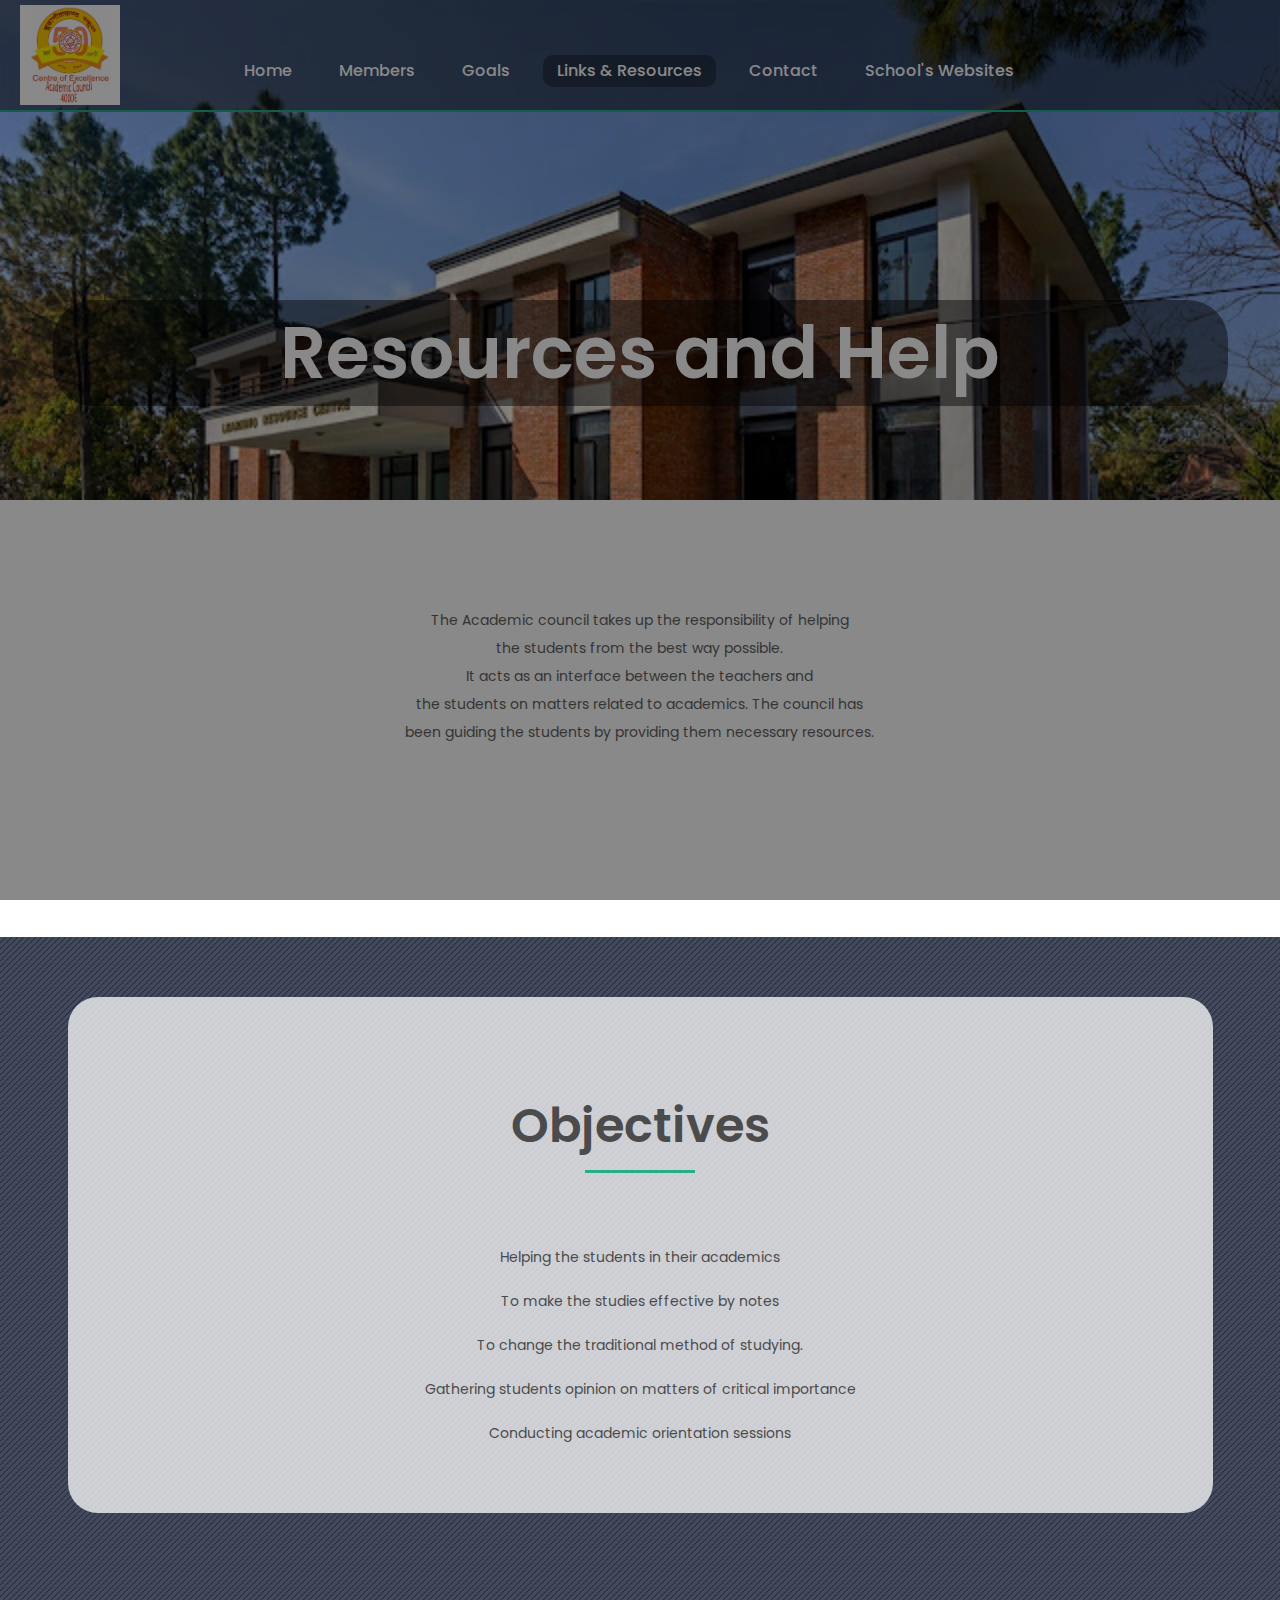
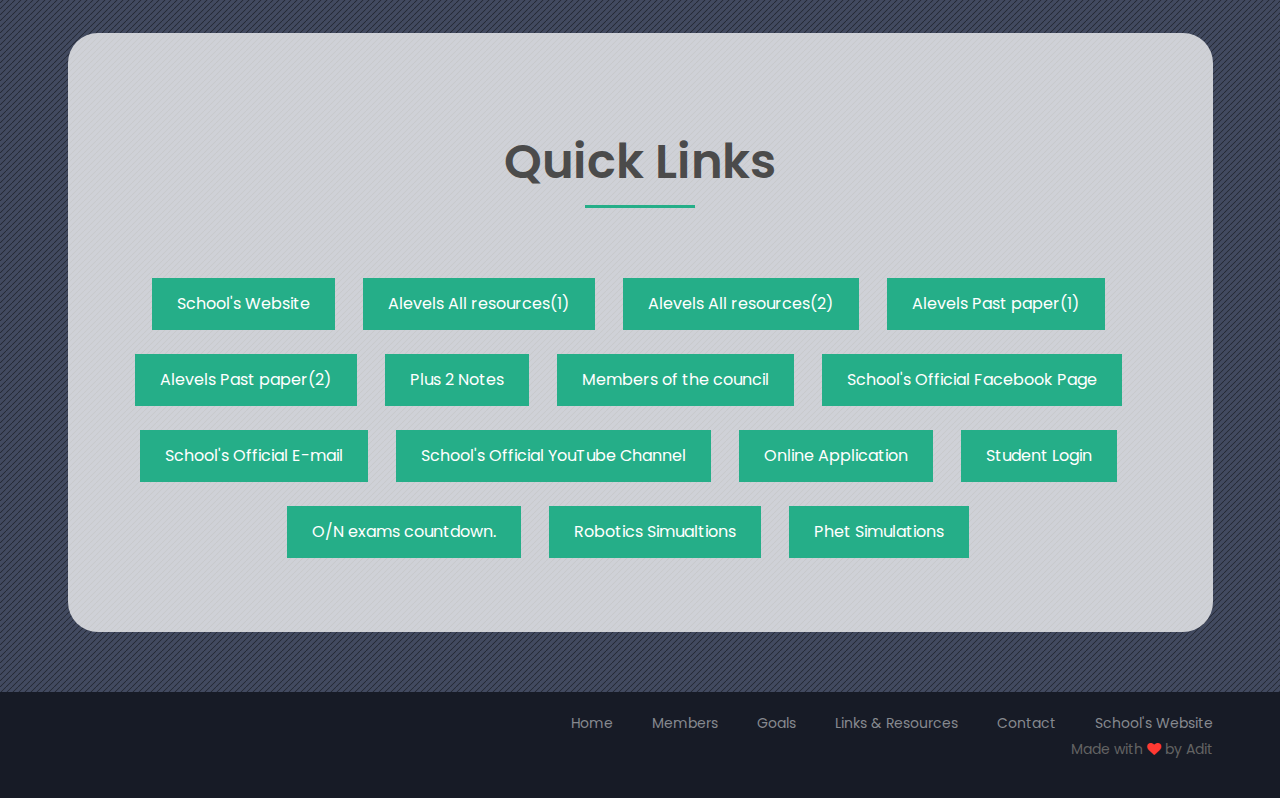
==== about.html @ 4f4028b3 "Update about.html" ====
<!DOCTYPE html>
<html lang="zxx">
  <head>
    <!-- Global site tag (gtag.js) - Google Analytics -->
    <script
      async
      src="https://www.googletagmanager.com/gtag/js?id=UA-141882297-1"
    ></script>
    <script>
      window.dataLayer = window.dataLayer || [];
      function gtag() {
        dataLayer.push(arguments);
      }
      gtag('js', new Date());

      gtag('config', 'UA-141882297-1');
    </script>
    <title>Resources | Academic Council, BNKS</title>
    <meta charset="UTF-8" />
    <meta
      name="description"
      content="The Academics and Career Council of the Indian Institute of Technology, Kanpur is a council directly placed under the Student's Gymkhana that aims to foster all needs related to academics and research for the campus dwellers. "
    />
    <meta
      name="keywords"
      content="academic, research, cell, anc, iit kanpur, college, study, science, gymkhana, academics, career, future"
    />
    <meta name="viewport" content="width=device-width, initial-scale=1.0" />
    <!-- Favicon -->
    <link href="img/favicon.ico" rel="shortcut icon" />

    <!-- Google Font -->
    <link
      href="https://fonts.googleapis.com/css?family=Poppins:400,400i,500,500i,600,600i,700,700i"
      rel="stylesheet"
    />

    <!-- Stylesheets -->
    <link rel="stylesheet" href="css/bootstrap.min.css" />
    <link rel="stylesheet" href="css/font-awesome.min.css" />
    <link rel="stylesheet" href="css/magnific-popup.css" />
    <link rel="stylesheet" href="css/owl.carousel.min.css" />
    <link rel="stylesheet" href="css/style.css" />
    <link rel="stylesheet" href="css/animate.css" />

    <!--[if lt IE 9]>
      <script src="https://oss.maxcdn.com/html5shiv/3.7.2/html5shiv.min.js"></script>
      <script src="https://oss.maxcdn.com/respond/1.4.2/respond.min.js"></script>
    <![endif]-->
  </head>

  <body>
    <!-- Page Preloder -->
    <div id="preloder">
      <div class="loader"></div>
    </div>

    <!-- Header section -->
    <header class="header-section">
      <div class="container">
        <a href="index.html" class="site-logo">
          <img src="img/anc-logo.png" alt="logo" height="100px" width="100px" />
        </a>
        <!-- Switch button -->
        <div class="nav-switch">
          <div class="ns-bar"></div>
        </div>
        <div class="header-right">
          <ul class="main-menu">
            <li><a href="index.html">Home</a></li>
            <li><a href="ir.html">Members</a></li>
            <li><a href="crdev.html">Goals</a></li>
            <li class="active"><a href="about.html">Links & Resources</a></li>
            <li><a href="contact.html">Contact</a></li>
            <li><a href="https://bnks.edu.np">School's Websites</a></li>
            <!-- <li><a href="src">SRC</a></li> -->
          </ul>
        </div>
      </div>
    </header>
    <!-- Header section end -->

    <!-- Page Top section -->
    <section class="page-top-section set-bg" data-setbg="img/page-top-bg/7.jpg">
      <div class="container hero-title">
        <h2>Resources and Help</h2>
      </div>
    </section>
    <!-- Page Top section end -->

    <!-- Services section -->
    <section class="blog-section spad">
      <div class="container">
        <div class="blog-post">
          <div class="row">
            <div class="col-lg-10 offset-lg-1">
              <div class="post-content">
                <p>
                  The Academic council takes up the responsibility of helping
                  <br>the students from the best way possible.
                  <br>It acts as an interface between the teachers and
                  <br>the students on matters related to academics. The council has 
                  <br>been guiding the students by providing them necessary resources.
                </p>
              </div>
            </div>
          </div>
        </div>
      </div>
    </section>
    <!-- Services section end -->
    <!-- Pricing section -->
    <section class="pricing-section spad">
      <div class="container">
        <div class="obj-card">
          <div class="section-title">
            <h2>Objectives</h2>
          </div>
          <div class="row">
            <div class="col-md-12">
              <ul>
                <li>
                  <p>
                    Helping the students in their academics
                  </p>
                </li>
                <li>
                  <p>
                    To make the studies effective by notes
                  </p>
                </li>
                <li>
                  <p>
                    To change the traditional method of studying.
                  </p>
                </li>
                <li>
                  <p>
                    Gathering students opinion on matters of critical importance
                  </p>
                </li>
                <li>
                  <p>Conducting academic orientation sessions</p>
                </li>
              </ul>
            </div>
          </div>
        </div>
      </div>
    </section>
    <section class="pricing-section spad">
      <div class="container">
        <div class="obj-card">
          <div class="section-title">
            <h2>Quick Links</h2>
          </div>
          <a href="http://bnks.edu.np/">
            <button class="site-btn sb-c3 mr-4 mb-4">
              School's Website
            </button>
          </a>
	<a href="https://bnksedunp-my.sharepoint.com/:f:/g/personal/4133e_bnks_edu_np/EmJIY6ZDVAlAu7vNqCQX030B0HBc5SNhNICOjzjrMdkFgw?e=i1OO7j">
            <button class="site-btn sb-c3 mr-4 mb-4">
              Alevels All resources(1)            </button>
          </a>
          <a href="https://bnksedunp-my.sharepoint.com/:f:/g/personal/5048e_bnks_edu_np/EqKfta4VoGtPiXTBwbScvHEBGsP8Tyq6IuAJ12z5Jwu5-Q?e=F51uPb
">
            <button class="site-btn sb-c3 mr-4 mb-4">
              Alevels All resources(2)
            </button>
          </a>
          <a
            href="https://pastpapers.co/cie/?dir=A-Level"
          >
            <button class="site-btn sb-c3 mr-4 mb-4">
              Alevels Past paper(1)
            </button>
          </a>
		 <a
            href="https://www.acealevel.com/"
          >
            <button class="site-btn sb-c3 mr-4 mb-4">
              Alevels Past paper(2)
            </button>
          </a>
	  <a href="https://bnksedunp-my.sharepoint.com/:f:/g/personal/4210_bnks_edu_np/EoGYcmtpwB5NttITrCKI2AQBixrWOIuV_W7NClAEHemXUw?e=zpcJi7">
            <button class="site-btn sb-c3 mr-4 mb-4">
              Plus 2 Notes
            </button>
          </a>
          <a
            href="ir.html"
            <button class="site-btn sb-c3 mr-4 mb-4">
              Members of the council
            </button>
          </a>
          <a href="https://www.facebook.com/bnksofficial">
            <button class="site-btn sb-c3 mr-4 mb-4">
              School's Official Facebook Page
            </button>
          </a>
          <a href="mailto:info@bnks.edu.np">
            <button class="site-btn sb-c3 mr-4 mb-4">
              School's Official E-mail
            </button>
          </a>
          <a href="https://www.youtube.com/channel/UCfq9jZR90Mdg4XhEnYFNyKA">
            <button class="site-btn sb-c3 mr-4 mb-4">
              School's Official YouTube Channel
            </button>
          </a>
          <a
            href="https://mis.bnks.edu.np/s/apply/bnks"
          >
            <button class="site-btn sb-c3 mr-4 mb-4">
              Online Application
            </button>
          </a>
          <a href="https://mis.bnks.edu.np/s/apply/bnkshttps://mis.bnks.edu.np/s/apply/bnkshttps://mis.bnks.edu.np/s/apply/bnkshttps://mis.bnks.edu.np/s/apply/bnks">
            <button class="site-btn sb-c3 mr-4 mb-4">
              Student Login
            </button>
          </a>
          <a
            href="https://www.timeanddate.com/countdown/generic?iso=20221003T0815&p0=117&msg=Alevels+CAIE+October+November+Exams&ud=1&font=cursive&csz=1"
          >
            <button class="site-btn sb-c3 mr-4 mb-4">
              O/N exams countdown.
            </button>
          </a>
          
          
          <a href="https://www.tinkercad.com/">
            <button class="site-btn sb-c3 mr-4 mb-4">
              Robotics Simualtions
            </button>
          </a>
          <a href="https://phet.colorado.edu/">
            <button class="site-btn sb-c3 mr-4 mb-4">
              Phet Simulations
            </button>
          </a>
          <!--
          <a
            href="https://www.iitk.ac.in/doaa/data/Course_Schedule_2019-20-1.pdf"
          >
            <button class="site-btn sb-c3 mr-4 mb-4">
              Course Schedule and Venue: 2019-20/1
            </button>
          </a>
        -->
        </div>
      </div>
    </section>
    <!-- Pricing end -->
    <!-- Footer section -->
    <footer class="footer-section">
      <div class="container">
        <div class="footer-nav">
          <ul>
            <li><a href="index.html">Home</a></li>
            <li><a href="ir.html">Members</a></li>
            <li><a href="crdev.html">Goals</a></li>
            <li><a href="about.html">Links & Resources</a></li>
            <li><a href="contact.html">Contact</a></li>
            <li><a href="http"//bnks.edu.np">School's Website</a></li>
            <!-- <li><a href="src">SRC</a></li> -->
          </ul>
          <p class="text-right">
						Made with <span class="fa fa-heart heart-beat"></span> by Adit
				  </p>
        </div>
      </div>
    </footer>
    <!-- Footer section end -->

    <!--====== Javascripts & Jquery ======-->
    <script src="js/jquery-3.2.1.min.js"></script>
    <script src="js/bootstrap.min.js"></script>
    <script src="js/owl.carousel.min.js"></script>
    <script src="js/jquery.magnific-popup.min.js"></script>
    <script src="js/circle-progress.min.js"></script>
    <script src="js/main.js"></script>
  </body>
</html>
---- css/style.css ----
/* =================================
------------------------------------
  Cloud 83 - Hosting Template
  Version: 1.0
 ------------------------------------
 ====================================*/

/*----------------------------------------*/

/* Template default CSS
/*----------------------------------------*/

html,
body {
  height: 100%;
  font-family: 'Poppins', sans-serif;
  -webkit-font-smoothing: antialiased;
  /* font-smoothing: antialiased; */
}

h1,
h2,
h3,
h4,
h5,
h6 {
  margin: 0;
  color: #151414;
  font-weight: 500;
}

h1 {
  font-size: 70px;
}

h2 {
  font-size: 36px;
}

h3 {
  font-size: 30px;
}

h4 {
  font-size: 24px;
}

h5 {
  font-size: 18px;
}

h6 {
  font-size: 16px;
}

p {
  font-size: 14px;
  color: #636363;
  line-height: 2;
}

img {
  max-width: 100%;
}

input:focus,
select:focus,
button:focus,
textarea:focus {
  outline: none;
}

a:hover,
a:focus {
  text-decoration: none;
  outline: none;
}

ul,
ol {
  padding: 0;
  margin: 0;
}

/*---------------------
  Helper CSS
-----------------------*/

.section-title {
  margin-top: 50px;
  margin-bottom: 70px;
  text-align: center;
  position: relative;
}

.section-title h2 {
  font-size: 48px;
  font-weight: 600;
  padding-bottom: 18px;
}

.section-title p {
  font-size: 16px;
  font-weight: 500;
  margin-bottom: 0;
  line-height: normal;
}

.section-title:after {
  position: absolute;
  content: '';
  width: 110px;
  height: 3px;
  left: 50%;
  bottom: 0;
  margin-left: -55px;
  background: #25ae88;
}

.set-bg {
  background-repeat: no-repeat;
  background-size: cover;
  background-position: top center;
}

.hero-title {
  background: rgba(0, 0, 0, 0.45);
  padding: 10px;
  border-radius: 40px;
}

.spad {
  padding-top: 60px;
  padding-bottom: 60px;
}

.text-white h1,
.text-white h2,
.text-white h3,
.text-white h4,
.text-white h5,
.text-white h6,
.text-white p,
.text-white span,
.text-white li,
.text-white a {
  color: #fff;
}

/*---------------------
  Commom elements
-----------------------*/

/* buttons */

.site-btn {
  display: inline-block;
  border: none;
  font-size: 16px;
  font-weight: 400;
  color: #fff;
  min-width: 110px;
  padding: 14px 25px;
  border-radius: 0px;
  background: #556080;
  cursor: pointer;
  text-align: center;
}

.site-btn span {
  font-size: 11px;
  margin-left: 2px;
}

.site-btn.sb-c1 {
  background: #556080;
}

.site-btn.sb-c2 {
  background: #7fabda;
}

.site-btn.sb-c3 {
  background: #25ae88;
}

.site-btn:hover {
  color: #fff;
}

/* Preloder */

#preloder {
  position: fixed;
  width: 100%;
  height: 100%;
  top: 0;
  left: 0;
  z-index: 999999;
  background: #000;
}

.loader {
  width: 40px;
  height: 40px;
  position: absolute;
  top: 50%;
  left: 50%;
  margin-top: -13px;
  margin-left: -13px;
  border-radius: 60px;
  animation: loader 0.8s linear infinite;
  -webkit-animation: loader 0.8s linear infinite;
}

@keyframes loader {
  0% {
    -webkit-transform: rotate(0deg);
    transform: rotate(0deg);
    border: 4px solid #f44336;
    border-left-color: transparent;
  }
  50% {
    -webkit-transform: rotate(180deg);
    transform: rotate(180deg);
    border: 4px solid #673ab7;
    border-left-color: transparent;
  }
  100% {
    -webkit-transform: rotate(360deg);
    transform: rotate(360deg);
    border: 4px solid #f44336;
    border-left-color: transparent;
  }
}

@-webkit-keyframes loader {
  0% {
    -webkit-transform: rotate(0deg);
    border: 4px solid #f44336;
    border-left-color: transparent;
  }
  50% {
    -webkit-transform: rotate(180deg);
    border: 4px solid #673ab7;
    border-left-color: transparent;
  }
  100% {
    -webkit-transform: rotate(360deg);
    border: 4px solid #f44336;
    border-left-color: transparent;
  }
}

.elements-section {
  padding-top: 50px;
}

.el-title {
  margin-bottom: 55px;
}

.element {
  margin-top: 50px;
  margin-bottom: 100px;
}

.element:last-child {
  margin-bottom: 0;
}

/* Accordion */

.accordion-area .panel {
  margin-bottom: 6px;
}

.accordion-area .panel-link:after {
  content: '+';
  position: absolute;
  font-size: 16px;
  right: 0;
  top: 0;
  line-height: 16px;
  width: 54px;
  height: 100%;
  text-align: center;
  background: #556080;
  color: #fff;
  display: flex;
  align-items: center;
  justify-content: center;
}

.accordion-area .panel-header .panel-link.collapsed:after {
  content: '+';
}

.accordion-area .panel-link.active:after {
  content: '-';
}

.accordion-area .panel-link {
  text-align: left;
  position: relative;
  width: 100%;
  padding: 17px 65px 17px 20px;
  padding-left: 20px;
  font-size: 14px;
  font-weight: 500;
  background: #25ae88;
  color: #fff;
  line-height: 1;
  cursor: pointer;
  border: none;
  min-height: 51px;
}

.accordion-area .panel-body {
  padding: 25px 37px 30px;
  background: #f4f7fa;
}

.accordion-area .panel-body p {
  margin-bottom: 0;
}

/* tab */

.tab-element .nav-tabs {
  border-bottom: none;
}

.tab-element .nav-tabs .nav-link {
  border-radius: 0;
  font-size: 16px;
  color: #fff;
  font-weight: 500;
  border: none;
  padding: 13px 22px;
  margin-right: 3px;
  background: #7281af;
  -webkit-transition: all 0.3s;
  -o-transition: all 0.3s;
  transition: all 0.3s;
}

.tab-element .nav-tabs .nav-item:last-child .nav-link {
  margin-right: 0;
}

.tab-element .nav-tabs .nav-link.active {
  background: #25ae88;
}

.tab-element .tab-pane {
  padding: 25px 37px 30px;
  background: #f4f7fa;
}

.tab-element .tab-pane p {
  margin-bottom: 0;
}

/* Circle progress */

.circle-progress {
  text-align: center;
  display: block;
  position: relative;
  margin-bottom: 30px;
}

.circle-progress canvas {
  -webkit-transform: rotate(90deg);
  -ms-transform: rotate(90deg);
  transform: rotate(90deg);
}

.circle-progress .progress-info {
  position: absolute;
  width: 100%;
  top: 50%;
  margin-top: -39px;
}

.circle-progress .progress-info h2 {
  font-size: 48px;
  font-weight: 400;
}

.circle-progress .progress-info p {
  margin-bottom: 0;
  line-height: normal;
}

.cp-item {
  text-align: center;
}

.cp-item h4 {
  font-size: 14px;
  color: #7e7e7e;
}

/*------------------
  Header section
---------------------*/

.header-section {
  background: rgba(0, 0, 0, 0.5);
  padding: 0px 0px;
  border-bottom: 2px solid #25ae88;
  position: absolute;
  width: 100%;
  left: 0;
  top: 0;
  z-index: 99;
}

.site-logo {
  display: inline-block;
  padding: 5px;
  float: left;
}

.nav-switch {
  display: none;
}

.header-right {
  position: relative;
  padding-top: 4%;
}

.main-menu {
  list-style: none;
  display: inline-block;
  margin-left: 100px;
  padding-top: 5px;
}

.main-menu li {
  display: inline;
}

.main-menu li a {
  display: inline-block;
  font-size: 16px;
  color: #fff;
  position: relative;
  padding: 4px 14px;
  margin-left: 15px;
  font-weight: 500;
}

.main-menu li.active a {
  background: rgba(0, 0, 0, 0.3);
  border-radius: 10px;
}

.header-btns {
  position: absolute;
  display: flex;
  left: 100%;
  width: 390px;
  top: -6px;
  margin-left: -181px;
}

.header-btns .site-btn {
  margin-right: 11px;
}

.header-btns .site-btn:last-child {
  margin-right: 0;
}

/*------------------
  Hero section
---------------------*/

.hero-slider .owl-dots,
.testimonials-slider .owl-dots {
  display: -webkit-box;
  display: -ms-flexbox;
  display: flex;
  z-index: 5;
  justify-content: center;
  position: absolute;
  bottom: 0;
  left: 0;
  width: 100%;
}

.hero-slider .owl-dots .owl-dot,
.testimonials-slider .owl-dots .owl-dot {
  display: -webkit-inline-box;
  display: -ms-inline-flexbox;
  display: inline-flex;
  height: 33px;
  min-width: 33px;
  -webkit-box-align: center;
  -ms-flex-align: center;
  align-items: center;
  -webkit-box-pack: center;
  -ms-flex-pack: center;
  justify-content: center;
  font-size: 14px;
  color: #fff;
  margin: 0 2px;
  margin-bottom: 31px;
}

.hero-slider .owl-dots .owl-dot.active,
.testimonials-slider .owl-dots .owl-dot.active {
  background: #25ae88;
}

.hs-item {
  height: 948px;
  display: flex;
  align-items: center;
  justify-content: center;
  text-align: center;
  padding-top: 150px;
}

.hs-item h2 {
  font-size: 72px;
  color: #fff;
  margin-bottom: 20px;
  top: 100px;
  opacity: 0;
  position: relative;
}

.hs-item p {
  display: inline-block;
  /* background: #25ae88; */
  color: #ffffff;
  padding: 0 15px;
  margin-bottom: 3px;
  line-height: 1.8;
  top: 60px;
  opacity: 0;
  position: relative;
}

.hs-item .site-btn {
  margin-top: 65px;
  min-width: 146px;
  top: 40px;
  opacity: 0;
  position: relative;
}

.owl-item.active .hs-item h2,
.owl-item.active .hs-item p,
.owl-item.active .hs-item .site-btn {
  top: 0;
  opacity: 1;
}

.owl-item.active .hs-item h2 {
  -webkit-transition: all 0.5s ease 0.6s;
  transition: all 0.5s ease 0.6s;
}

.owl-item.active .hs-item p {
  -webkit-transition: all 0.5s ease 0.8s;
  transition: all 0.5s ease 0.8s;
}

.owl-item.active .hs-item .site-btn {
  -webkit-transition: all 0.5s ease 1s;
  transition: all 0.5s ease 1s;
}

/*---------------------
  About Section
-----------------------*/

.about-text h2 {
  font-weight: 600;
  margin-bottom: 35px;
}

/*---------------------
  Features Section
-----------------------*/

.feature {
  text-align: center;
}

.feature img {
  margin-bottom: 20px;
  border-radius: 20px;
}

.feature h4 {
  margin-bottom: 20px;
}

.feature p {
  margin-bottom: 0;
}

/*---------------------
  Services Section
-----------------------*/

.services-circle {
  position: relative;
}

.service-list {
  list-style: none;
}

.service-list li {
  margin-bottom: 85px;
  position: relative;
  z-index: 2;
}

.service-list li:last-child {
  margin-bottom: 0;
}

.service-list .sl-icon {
  width: 87px;
  height: 87px;
  background: #25ae88;
  display: flex;
  align-items: center;
  justify-content: center;
  border-radius: 50%;
  float: left;
}

.service-list .sl-content {
  padding-left: 129px;
}

.service-list .sl-content h4 {
  margin-bottom: 15px;
}

.service-list .sl-content p {
  margin-bottom: 0;
}

.service-list.service-list-left .sl-icon {
  float: right;
  padding-left: 0;
}

.service-list.service-list-left .sl-content {
  text-align: right;
  padding-right: 129px;
  padding-left: 0;
}

.service-list.service-list-left li:nth-child(1) {
  right: 4px;
  width: 490px;
}

.service-list.service-list-left li:nth-child(2) {
  right: 80px;
}

.service-list.service-list-left li:nth-child(3) {
  right: 0;
}

.service-list.service-list-right li:nth-child(1) {
  left: -20px;
  width: 490px;
}

.service-list.service-list-right li:nth-child(2) {
  left: 80px;
}

.service-list.service-list-right li:nth-child(3) {
  left: 0;
}

.service-main-circle {
  position: absolute;
  width: 477px;
  height: 477px;
  border: 3px solid #25ae88;
  border-radius: 50%;
  left: 50%;
  margin-left: -238.5px;
  background: rgba(255, 255, 255, 0.21);
  text-align: center;
  padding-top: 120px;
}

/*---------------------
  About Section
-----------------------*/

.about-section .section-title {
  margin-bottom: 0;
}

.about-img img {
  position: relative;
  left: -43px;
  top: -15px;
}

.about-text {
  padding-top: 82px;
}

.about-text p {
  margin-bottom: 60px;
}

.about-list {
  list-style: none;
  padding-left: 90px;
}

.about-list li {
  position: relative;
  color: #151414;
  font-size: 14px;
  padding-left: 30px;
  margin-bottom: 23px;
}

.about-list li:after {
  position: absolute;
  content: '';
  width: 15px;
  height: 15px;
  left: 0;
  top: 3px;
  border-radius: 50%;
  background: #25ae88;
}

/*---------------------
  Milestones Section
-----------------------*/

.milestones-section {
  background: #556080;
  padding: 125px 0;
}

.milestone-icon {
  float: left;
  height: 100px;
  width: 80px;
  display: flex;
  align-items: center;
  margin-left: 40px;
}

.milestone-text {
  padding-top: 15px;
  padding-left: 130px;
}

.milestone-text h2 {
  font-size: 48px;
  font-weight: 400;
  line-height: 1.1;
}

.milestone-text p {
  margin-bottom: 0;
  line-height: normal;
}

/*---------------------
  Banner Section
-----------------------*/

.banner-section {
  padding: 85px 0;
}

.banner-card {
  background: #fff;
  max-width: 770px;
  padding: 53px 95px 28px;
  position: relative;
  left: -100px;
}

.banner-card h2 {
  font-size: 48px;
  font-weight: 600;
  margin-bottom: 20px;
  line-height: 1.1;
}

.banner-card h6 {
  font-weight: 600;
  color: #556080;
  margin-bottom: 39px;
}

/*---------------------
  Footer Section
-----------------------*/

.footer-top-section {
  background: #1f2430;
  padding-top: 127px;
  padding-bottom: 50px;
}

.footer-widget {
  margin-bottom: 35px;
}

.footer-widget p {
  color: #fff;
  opacity: 0.55;
}

.footer-widget .fw-title {
  color: #fff;
  font-weight: 400;
  margin-bottom: 55px;
  padding-top: 20px;
}

.footer-widget ul {
  list-style: none;
}

.footer-widget ul li {
  margin-bottom: 10px;
}

.footer-widget ul li a {
  font-size: 14px;
  color: #fff;
  opacity: 0.55;
}

.footer-widget.about-widget img {
  margin-bottom: 60px;
}

.footer-widget.about-widget p {
  padding-left: 1px;
}

.footer-widget .social-links {
  padding-top: 50px;
}

.footer-widget .social-links a {
  color: #fff;
  font-size: 14px;
  margin-right: 30px;
}

.footer-widget .social-links a:last-child {
  margin-right: 0;
}

.footer-section {
  background: #171b26;
  overflow: hidden;
  padding: 19px 0;
}

.footer-nav {
  float: right;
}

.footer-nav ul {
  list-style: none;
}

.footer-nav ul li {
  display: inline;
}

.footer-nav ul li a {
  display: inline-block;
  color: #86898f;
  margin-left: 35px;
  font-size: 14px;
}

.copyright {
  float: left;
  padding-top: 3px;
}

.copyright p {
  font-size: 12px;
  margin-bottom: 0;
  color: #51555d;
}

.copyright p a {
  color: #51555d;
}

.copyright p a:hover {
  text-decoration: underline;
}

/*------------------
  Page
---------------------*/

.page-top-section {
  height: 500px;
  text-align: center;
  padding-top: 300px;
}

.page-top-section h2 {
  font-size: 72px;
  color: #fff;
  font-weight: 600;
}

/*------------------
  About Page
---------------------*/

.about-intro-pic {
  position: relative;
}

.about-intro-pic .video-play {
  position: absolute;
  width: 64px;
  height: 64px;
  top: calc(50% - 32px);
  left: calc(50% - 32px);
  border-radius: 50%;
  background: #556080;
  z-index: 2;
  color: #fff;
  display: flex;
  align-items: center;
  justify-content: center;
}

.about-intro-text p {
  margin-bottom: 35px;
}

.what-card .wc-text {
  background: #fff;
  text-align: center;
  padding: 36px 30px 20px;
}

.what-card .wc-text h5 {
  margin-bottom: 15px;
}

.testimonials-section {
  padding: 114px;
}

.testimonial-item {
  text-align: center;
}

.testimonial-item .ti-author-pic {
  width: 67px;
  height: 67px;
  border-radius: 50%;
  background-color: #333;
  display: inline-block;
  margin-bottom: 21px;
  margin-top: 50px;
}

.testimonials-slider.owl-carousel .owl-nav {
  position: absolute;
  top: 15px;
  width: 100%;
}

.testimonials-slider.owl-carousel .owl-nav button.owl-prev,
.testimonials-slider.owl-carousel .owl-nav button.owl-next {
  width: 58px;
  height: 58px;
  color: #fff;
  font-size: 25px;
  border-radius: 50%;
  background: #dfeae7;
  position: relative;
  transition: all 0.3s;
}

.testimonials-slider.owl-carousel .owl-nav button.owl-prev:hover,
.testimonials-slider.owl-carousel .owl-nav button.owl-next:hover {
  background: #25ae88;
}

.testimonials-slider.owl-carousel .owl-nav button.owl-prev {
  left: -180px;
}

.testimonials-slider.owl-carousel .owl-nav button.owl-next {
  float: right;
  right: -180px;
}

.testimonials-slider.owl-carousel .owl-dots {
  position: relative;
  padding-top: 72px;
}

.testimonials-slider.owl-carousel .owl-dots .owl-dot {
  color: #151414;
  margin-bottom: 0;
}

/*------------------
  Service Page
---------------------*/

.obj-card {
  padding: 50px;
  background-color: rgba(255, 255, 255, 0.75);
  border-radius: 30px;
  text-align: center;
}

.obj-card ul {
  list-style-type: none;
}

.obj-card p,
h2 {
  color: rgb(75, 75, 75);
}

.pricing-section {
  background-image: url('../img/pattern.png');
  background-repeat: repeat;
}

.pricing-card {
  text-align: center;
}

.pricing-card .pc-header {
  background: #25ae88;
  padding: 50px 20px 70px;
  height: 150px;
}

.pricing-card .pc-header h4 {
  font-weight: 600;
  color: #fff;
  margin-bottom: 5px;
}

.pricing-card .pc-header h5 {
  font-size: 48px;
  font-weight: 600;
  color: #fff;
}

.pricing-card .pc-header h5 span {
  font-size: 12px;
  font-weight: 400;
}

.pricing-card .pc-details {
  background: #fff;
  padding: 20px 20px 45px;
  height: 180px;
}

.pricing-card .pc-details .pc-icon {
  display: inline-flex;
  width: 94px;
  height: 94px;
  align-items: center;
  justify-content: center;
  background-color: #556080;
  border-radius: 50%;
  margin-top: -47px;
  padding: 15px;
}

.pricing-card .pc-details ul {
  padding-top: 30px;
  padding-bottom: 50px;
  list-style: none;
}

.pricing-card .pc-details ul li {
  font-size: 14px;
  color: #7c7c7c;
  font-weight: 500;
  margin-bottom: 12px;
}

/*------------------
  Blog Page
---------------------*/

.blog-post {
  margin-bottom: 115px;
}

.post-content {
  text-align: center;
  padding: 46px 0 0;
}

.post-content .post-date {
  display: inline-block;
  font-size: 14px;
  color: #fff;
  background: #25ae88;
  padding: 10px 22px;
  margin-bottom: 35px;
}

.post-content h4 {
  margin-bottom: 28px;
}

.post-content p {
  /* margin-bottom: 45px; */
}

.post-content .site-btn {
  min-width: 147px;
}

.site-pagination {
  text-align: center;
  display: flex;
  justify-content: center;
}

.site-pagination a {
  display: inline-flex;
  height: 33px;
  min-width: 33px;
  align-items: center;
  justify-content: center;
  color: #151414;
  font-size: 14px;
}

.site-pagination .active {
  background: #25ae88;
}

.contact-wrap .feature img {
  object-fit: cover;
}

.contact-title {
  margin-bottom: 45px;
}

.contact-text p {
  margin-bottom: 35px;
}

.contact-info {
  display: flex;
  align-items: center;
  margin-bottom: 20px;
}

.contact-info .ci-icon {
  width: 48px;
  float: left;
}

.contact-info h6 {
  font-size: 15px;
  padding-left: 15px;
}

.contact-form input[type='text'],
.contact-form input[type='email'],
.contact-form textarea {
  width: 100%;
  border: none;
  font-size: 14px;
  height: 61px;
  padding: 10px 32px;
  margin-bottom: 8px;
  border-bottom: 3px solid transparent;
  background: #dee2ef;
}

.contact-form input[type='text']:focus,
.contact-form input[type='email']:focus,
.contact-form textarea:focus {
  border-bottom: 3px solid #25ae88;
}

.contact-form textarea {
  height: 177px;
  padding-top: 23px;
  margin-bottom: 18px;
}

.contact-form .site-btn {
  min-width: 147px;
}

.contact-form ::-webkit-input-placeholder {
  color: #7c7c7c;
}

.contact-form :-ms-input-placeholder {
  color: #7c7c7c;
}

.contact-form ::-ms-input-placeholder {
  color: #7c7c7c;
}

.contact-form ::placeholder {
  color: #7c7c7c;
}

.map {
  margin-top: 115px;
}

.map iframe {
  width: 100%;
  height: 590px;
}

/* ----------------
  Responsive
---------------------*/

@media (min-width: 1200px) {
  .container {
    max-width: 1175px;
  }
}

@media (max-width: 1580px) {
  .header-section .container {
    max-width: 100%;
  }
  .header-btns {
    left: auto;
    right: 0;
    margin-left: 0;
    width: auto;
  }
}

@media (max-width: 1330px) {
  .main-menu {
    margin-left: 90px;
  }
  .service-list li {
    margin-bottom: 40px;
  }
  .service-list .sl-icon {
    width: 80px;
    height: 80px;
  }
  .service-list .sl-content {
    padding-left: 95px;
  }
  .service-list.service-list-left .sl-icon {
    float: right;
    padding-left: 0;
  }
  .service-list.service-list-left .sl-content {
    text-align: right;
    padding-right: 95px;
    padding-left: 0;
  }
  .service-list.service-list-left li:nth-child(1) {
    right: 4px;
    width: 490px;
  }
  .service-list.service-list-left li:nth-child(2) {
    right: 30px;
  }
  .service-list.service-list-left li:nth-child(3) {
    right: -32px;
  }
  .service-list.service-list-right li:nth-child(1) {
    left: -40px;
    width: 490px;
  }
  .service-list.service-list-right li:nth-child(2) {
    left: 15px;
  }
  .service-list.service-list-right li:nth-child(3) {
    left: -32px;
  }
  .service-main-circle {
    width: 360px;
    height: 360px;
    margin-left: -180px;
    padding-top: 65px;
  }
  .about-img img {
    left: 0;
    top: 0;
  }
  .banner-card {
    left: 0;
  }
}

/* Medium screen : 992px. */

@media only screen and (min-width: 992px) and (max-width: 1199px) {
  .main-menu {
    margin-left: 40px;
  }
  .main-menu li a {
    margin-left: 0;
    font-size: 14px;
  }
  .header-btns {
    top: -2px;
  }
  .header-btns .site-btn {
    padding: 10px 20px;
    margin-right: 5px;
  }
  .service-list li {
    margin-bottom: 30px;
    max-width: 330px;
  }
  .service-list .sl-icon {
    width: 80px;
    height: 80px;
  }
  .service-list .sl-content {
    padding-left: 95px;
  }
  .service-list .sl-content p {
    font-size: 12px;
  }
  .service-list .sl-content h4 {
    font-size: 20px;
  }
  .service-list.service-list-left .sl-icon {
    float: right;
    padding-left: 0;
  }
  .service-list.service-list-left .sl-content {
    text-align: right;
    padding-right: 95px;
    padding-left: 0;
  }
  .service-list.service-list-left li:nth-child(1) {
    right: -47px;
    width: auto;
  }
  .service-list.service-list-left li:nth-child(2) {
    right: 7px;
  }
  .service-list.service-list-left li:nth-child(3) {
    right: -50px;
  }
  .service-list.service-list-right li:nth-child(1) {
    left: -20px;
    width: auto;
  }
  .service-list.service-list-right li:nth-child(2) {
    left: 32px;
  }
  .service-list.service-list-right li:nth-child(3) {
    left: -20px;
  }
}

/* Tablet :768px. */

@media only screen and (min-width: 768px) and (max-width: 991px) {
  .header-section {
    padding: 35px 0px;
  }
  .header-section .header-right {
    position: fixed;
    background: #fff;
    width: 300px;
    height: 100%;
    left: -340px;
    top: 0;
    overflow-y: auto;
    box-shadow: 40px 0px 70px rgba(167, 167, 167, 0.2);
    transition: all 0.4s;
  }
  .header-section .header-right.active {
    left: 0;
  }
  .header-section .container {
    max-width: 720px;
  }
  .nav-switch {
    display: block;
    width: 40px;
    float: right;
    height: 31px;
    padding-top: 14px;
    position: relative;
    cursor: pointer;
  }
  .nav-switch .ns-bar {
    width: 30px;
    height: 3px;
    background: #fff;
    transition: all 0.3s;
  }
  .nav-switch .ns-bar:after,
  .nav-switch .ns-bar:before {
    position: absolute;
    content: '';
    width: 100%;
    height: 3px;
    background: #fff;
    left: 0;
    bottom: 0;
    transition: all 0.3s;
  }
  .nav-switch .ns-bar:before {
    bottom: auto;
    top: 0;
  }
  .nav-switch:hover .ns-bar {
    width: 100%;
  }
  .nav-switch.active .ns-bar {
    width: 0px;
  }
  .nav-switch.active .ns-bar:after {
    transform: rotate(-43deg);
    transform-origin: left bottom;
  }
  .nav-switch.active .ns-bar:before {
    transform: rotate(43deg);
    transform-origin: left top;
  }
  .main-menu {
    margin-left: 0;
    padding-top: 0;
    display: block;
    margin-bottom: 80px;
  }
  .main-menu li {
    display: block;
    border-bottom: 1px solid #f1f1f1;
  }
  .main-menu li a {
    display: block;
    color: #000;
    margin-left: 0;
    padding: 12px 21px;
  }
  .main-menu li.active a {
    color: #fff;
  }
  .header-btns {
    position: relative;
    display: block;
    padding: 0 15px;
  }
  .header-btns .site-btn {
    margin-right: 0;
    display: block;
    margin-bottom: 5px;
  }
  .hs-item {
    height: auto;
    padding-top: 250px;
    padding: 250px 0 200px;
  }
  .hs-item h2 {
    font-size: 65px;
  }
  .service-list li {
    margin-bottom: 40px;
    max-width: auto;
  }
  .service-list.service-list-left .sl-icon {
    float: right;
    padding-left: 0;
  }
  .service-list.service-list-left .sl-content {
    text-align: right;
    padding-right: 95px;
    padding-left: 0;
  }
  .service-list.service-list-left li:nth-child(1) {
    right: -0;
    width: auto;
  }
  .service-list.service-list-left li:nth-child(2) {
    right: 0;
  }
  .service-list.service-list-left li:nth-child(3) {
    right: 0;
  }
  .service-list.service-list-right li:nth-child(1) {
    left: 0;
    width: auto;
  }
  .service-list.service-list-right li:nth-child(2) {
    left: 0;
  }
  .service-list.service-list-right li:nth-child(3) {
    left: 0;
  }
  .service-list.service-list-left .sl-icon {
    float: left;
  }
  .service-list.service-list-left .sl-content {
    text-align: left;
    padding-right: 0;
    padding-left: 0;
    padding-left: 95px;
  }
  .service-main-circle {
    display: none;
  }
  .about-img {
    text-align: center;
    padding-top: 80px;
  }
  .what-card .wc-text {
    padding: 20px 15px 1px;
  }
  .testimonials-slider.owl-carousel .owl-nav {
    position: relative;
    top: 0;
    text-align: center;
    padding-top: 50px;
  }
  .testimonials-slider.owl-carousel .owl-nav button.owl-prev,
  .testimonials-slider.owl-carousel .owl-nav button.owl-next {
    float: none;
    left: 0;
    right: 0;
    width: 50px;
    height: 50px;
    font-size: 20px;
    margin: 0 9px;
  }
  .testimonials-slider.owl-carousel .owl-dots {
    padding-top: 30px;
  }
  .pricing-card .pc-header h4 {
    font-size: 16px;
  }
  .pricing-card .pc-header h5 {
    font-size: 35px;
  }
  .add-pic,
  .contact-text,
  .milestone-icon,
  .about-intro-pic {
    margin-bottom: 40px;
  }
}

/* Large Mobile :480px. */

@media only screen and (max-width: 767px) {
  .header-section {
    padding: 35px 0px;
  }
  .header-section .header-right {
    position: fixed;
    background: #fff;
    width: 300px;
    height: 100%;
    left: -340px;
    top: 0;
    overflow-y: auto;
    box-shadow: 40px 0px 70px rgba(167, 167, 167, 0.2);
    transition: all 0.4s;
  }
  .header-section .header-right.active {
    left: 0;
  }
  .header-section .container {
    max-width: 720px;
  }
  .nav-switch {
    display: block;
    width: 40px;
    float: right;
    height: 31px;
    padding-top: 14px;
    position: relative;
    cursor: pointer;
    z-index: 99;
  }
  .nav-switch .ns-bar {
    width: 30px;
    height: 3px;
    background: #fff;
    box-shadow: 0 0 10px rgba(0, 0, 0, 0.5);
    transition: all 0.3s;
  }
  .nav-switch .ns-bar:after,
  .nav-switch .ns-bar:before {
    position: absolute;
    content: '';
    width: 100%;
    height: 3px;
    background: #fff;
    left: 0;
    bottom: 0;
    box-shadow: 0 0 10px rgba(0, 0, 0, 0.5);
    transition: all 0.3s;
  }
  .nav-switch .ns-bar:before {
    bottom: auto;
    top: 0;
  }
  .nav-switch:hover .ns-bar {
    width: 100%;
  }
  .nav-switch.active .ns-bar {
    width: 0px;
    box-shadow: 0 0 0px rgba(0, 0, 0, 0.5);
  }
  .nav-switch.active .ns-bar:after {
    transform: rotate(-43deg);
    transform-origin: left bottom;
  }
  .nav-switch.active .ns-bar:before {
    transform: rotate(43deg);
    transform-origin: left top;
  }
  .main-menu {
    margin-left: 0;
    padding-top: 0;
    display: block;
    margin-bottom: 80px;
  }
  .main-menu li {
    display: block;
    border-bottom: 1px solid #f1f1f1;
  }
  .main-menu li a {
    display: block;
    color: #000;
    margin-left: 0;
    padding: 12px 21px;
  }
  .main-menu li.active a {
    color: #fff;
  }
  .header-btns {
    position: relative;
    display: block;
    padding: 0 15px;
  }
  .header-btns .site-btn {
    margin-right: 0;
    display: block;
    margin-bottom: 5px;
  }
  .hs-item {
    height: auto;
    padding-top: 250px;
    padding: 250px 0 200px;
  }
  .service-list.service-list-left {
    margin-bottom: 40px;
  }
  .service-list li {
    margin-bottom: 40px;
    max-width: auto;
  }
  .service-list.service-list-left .sl-icon {
    float: right;
    padding-left: 0;
  }
  .service-list.service-list-left .sl-content {
    text-align: right;
    padding-right: 95px;
    padding-left: 0;
  }
  .service-list.service-list-left li:nth-child(1) {
    right: -0;
    width: auto;
  }
  .service-list.service-list-left li:nth-child(2) {
    right: 0;
  }
  .service-list.service-list-left li:nth-child(3) {
    right: 0;
  }
  .service-list.service-list-right li:nth-child(1) {
    left: 0;
    width: auto;
  }
  .service-list.service-list-right li:nth-child(2) {
    left: 0;
  }
  .service-list.service-list-right li:nth-child(3) {
    left: 0;
  }
  .service-list.service-list-left .sl-icon {
    float: left;
  }
  .service-list.service-list-left .sl-content {
    text-align: left;
    padding-right: 0;
    padding-left: 0;
    padding-left: 95px;
  }
  .service-main-circle {
    display: none;
  }
  .about-img {
    text-align: center;
    padding-top: 80px;
  }
  .milestone-icon {
    margin-bottom: 30px;
  }
  .banner-card {
    padding: 53px 50px 28px;
  }
  .hs-item h2,
  .page-top-section h2 {
    font-size: 55px;
  }
  .footer-nav,
  .copyright {
    float: none;
    text-align: center;
  }
  .copyright {
    padding-top: 15px;
  }
  .testimonials-slider.owl-carousel .owl-nav {
    position: relative;
    top: 0;
    text-align: center;
    padding-top: 50px;
  }
  .testimonials-slider.owl-carousel .owl-nav button.owl-prev,
  .testimonials-slider.owl-carousel .owl-nav button.owl-next {
    float: none;
    left: 0;
    right: 0;
    width: 50px;
    height: 50px;
    font-size: 20px;
    margin: 0 9px;
  }
  .testimonials-slider.owl-carousel .owl-dots {
    padding-top: 30px;
  }
  .add-pic,
  .contact-text,
  .milestone-icon,
  .about-intro-pic,
  .feature,
  .what-card {
    margin-bottom: 40px;
  }
}

/* Small Mobile :320px. */

@media only screen and (max-width: 479px) {
  .hs-item h2 {
    font-size: 45px;
  }
  .section-title h2,
  .page-top-section h2 {
    font-size: 36px;
  }
  .banner-card {
    padding: 53px 40px 28px;
  }
  .banner-card h2 {
    font-size: 36px;
  }
  .about-list {
    padding-left: 40px;
  }
}

/* BLOG POSTS PAGE */

.blog-section .series-title {
  text-align: center;
}

.blog-section .series-title hr {
  border: 1px solid #00a2ff;
}

.blog-section li {
  font-size: 14px;
  color: #636363;
  line-height: 2;
}

.blog-container .blog-card {
  box-shadow: 0 0 2px 0px rgba(0, 0, 0, 0.5);
  margin: 50px 0;
  border-radius: 20px;
  overflow: hidden;
}

.blog-post .blog-rdmr {
  text-align: center;
}

.blog-post .blog-rdmr button {
  border: 1px solid #004a75;
  background: transparent;
  padding: 20px 40px;
  border-radius: 5px;
  color: #004a75;
  transition: all 0.1s ease-in-out;
}

.blog-post .blog-rdmr button:hover {
  transform: scale(1.02);
  box-shadow: 0px 0px 1px 0px rgba(200, 200, 200, 0.5);
}

.blog-container .blog-card img {
  object-fit: cover;
  height: 300px;
  width: 100%;
}

.blog-container .blog-card .blog-body {
  padding: 40px;
}

.blog-container .blog-card .blog-body button {
  border: none;
  background: #00a2ff;
  padding: 5px 15px;
  border-radius: 5px;
  color: #ffffff;
  transition: all 0.1s ease-in-out;
}

.blog-container .blog-card .blog-body button:hover {
  background: #0081cc;
}

.blog-container .blog-card .blog-body a {
  color: white;
}

/* BLOG PAGE */

.blog .blog-intro {
  background: #eeeeee;
  padding: 30px;
}

.blog .blog-cover {
  width: 1200px;
  border-radius: 30px;
  margin: 30px 0;
}

.blog .blog-img {
  width: 46%;
  margin: 0 2%;
  border-radius: 15px;
  display: inline-block;
}

.blog .date,
.author,
.editor {
  font-size: 1.3em;
}

.blog .author,
.blog .editor {
  float: right;
}

.blog .editor {
  font-size: 1em;
}

.blog .reflinks {
  padding: 10px 15px;
}

:root {
	--ck-image-style-spacing: 1.5em;
}

.image-style-side,
.image-style-align-left,
.image-style-align-center,
.image-style-align-right {
	max-width: 50%;
}

.image-style-side {
	float: right;
	margin-left: var(--ck-image-style-spacing);
}

.image-style-align-left {
	float: left;
	margin-right: var(--ck-image-style-spacing);
}

.image-style-align-center {
	margin-left: auto;
	margin-right: auto;
}

.image-style-align-right {
	float: right;
	margin-left: var(--ck-image-style-spacing);
}

blockquote {
	overflow: hidden;

	padding-right: 1.5em;
	padding-left: 1.5em;

	margin-left: 0;
	margin-right: 0;
	font-style: italic;
	border-left: solid 5px hsl(0, 0%, 80%);
}

.text-tiny {
    font-size: 0.7em;
}

.text-small {
    font-size: 0.85em;
}

.text-big {
    font-size: 1.4em;
}

.text-huge {
    font-size: 1.8em;
}

.media-style-side,
.media-style-align-left,
.media-style-align-center,
.media-style-align-right {
  width: 60%;
}

.media-style-side {
  float: right;
  margin-left: 1em !important;
}

.media-style-align-left {
  float: left;
  margin-right: 1em !important;
}

.media-style-align-center {
  margin-left: auto !important;
  margin-right: auto !important;
}

.media-style-align-right {
  float: right;
  margin-left: 1em !important;
}
.heart-beat{-webkit-animation:heart-beat 2s ease infinite;animation:heart-beat 2s ease infinite;color:#ff3932!important}@-webkit-keyframes heart-beat{0%{-webkit-transform:scale(1);transform:scale(1)}5%{-webkit-transform:scale(1.25);transform:scale(1.25)}20%{-webkit-transform:scale(1);transform:scale(1)}30%{-webkit-transform:scale(1);transform:scale(1)}35%{-webkit-transform:scale(1.25);transform:scale(1.25)}50%{-webkit-transform:scale(1);transform:scale(1)}55%{-webkit-transform:scale(1.25);transform:scale(1.25)}70%{-webkit-transform:scale(1);transform:scale(1)}}@keyframes heart-beat{0%{-webkit-transform:scale(1);transform:scale(1)}5%{-webkit-transform:scale(1.25);transform:scale(1.25)}20%{-webkit-transform:scale(1);transform:scale(1)}30%{-webkit-transform:scale(1);transform:scale(1)}35%{-webkit-transform:scale(1.25);transform:scale(1.25)}50%{-webkit-transform:scale(1);transform:scale(1)}55%{-webkit-transform:scale(1.25);transform:scale(1.25)}70%{-webkit-transform:scale(1);transform:scale(1)}}@media(min-width:1920px){body{font-size:15px}
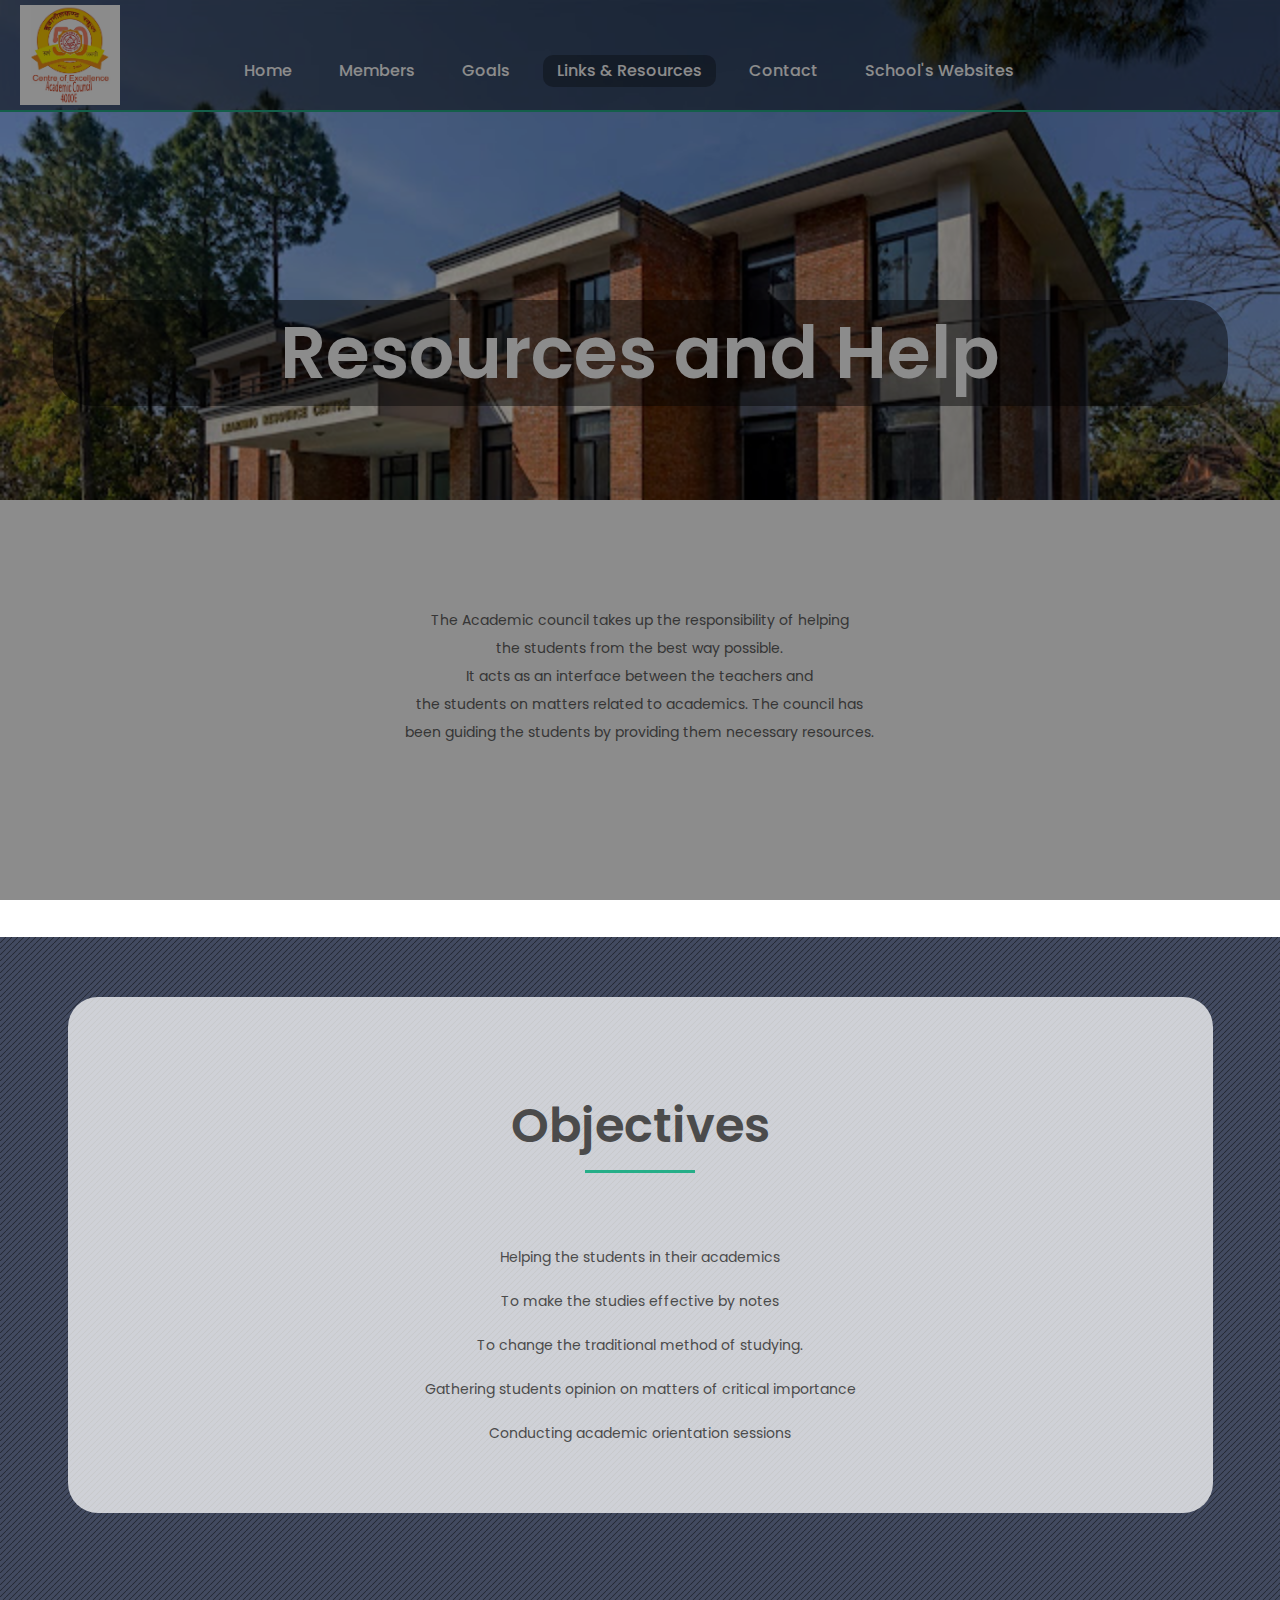
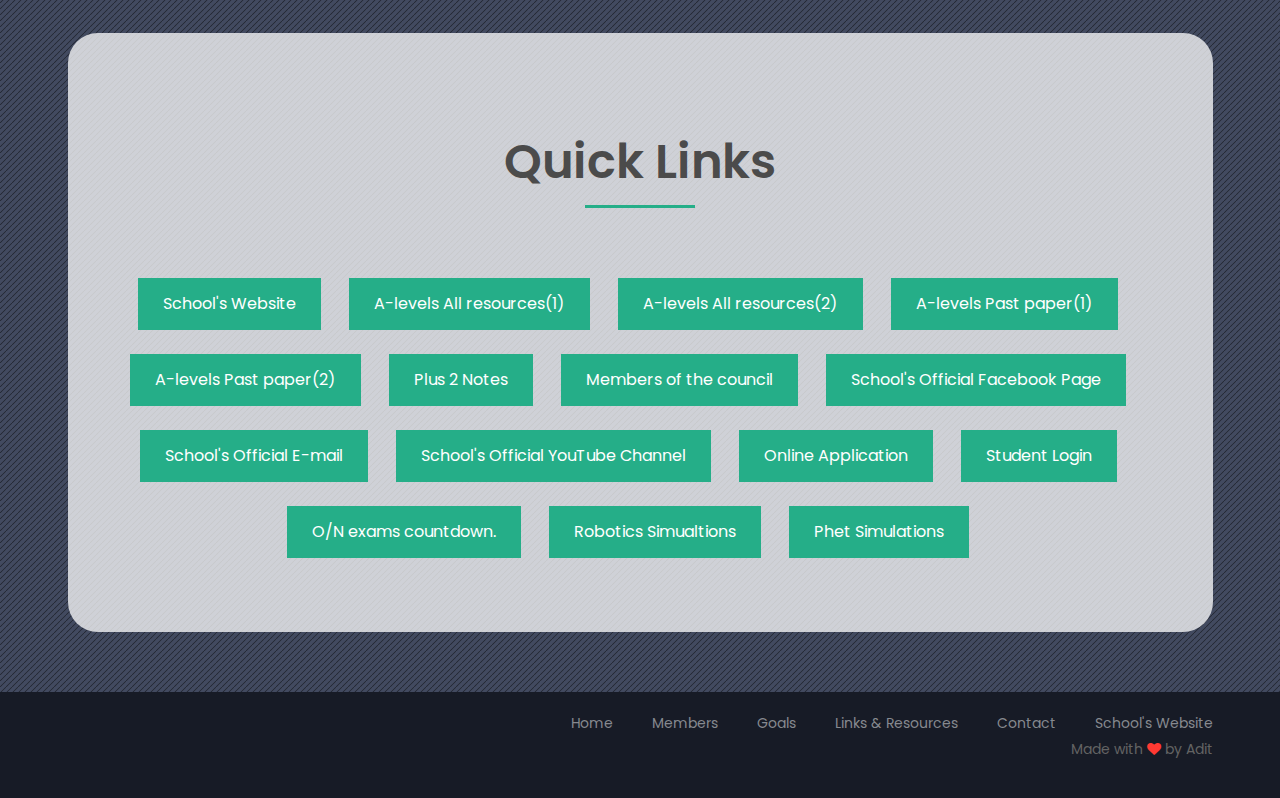
==== commit 70306311: "Update about.html" ====
--- a/about.html
+++ b/about.html
@@ -161,26 +161,26 @@
           </a>
 	<a href="https://bnksedunp-my.sharepoint.com/:f:/g/personal/4133e_bnks_edu_np/EmJIY6ZDVAlAu7vNqCQX030B0HBc5SNhNICOjzjrMdkFgw?e=i1OO7j">
             <button class="site-btn sb-c3 mr-4 mb-4">
-              Alevels All resources(1)            </button>
+              A-levels All resources(1)            </button>
           </a>
           <a href="https://bnksedunp-my.sharepoint.com/:f:/g/personal/5048e_bnks_edu_np/EqKfta4VoGtPiXTBwbScvHEBGsP8Tyq6IuAJ12z5Jwu5-Q?e=F51uPb
 ">
             <button class="site-btn sb-c3 mr-4 mb-4">
-              Alevels All resources(2)
+              A-levels All resources(2)
             </button>
           </a>
           <a
             href="https://pastpapers.co/cie/?dir=A-Level"
           >
             <button class="site-btn sb-c3 mr-4 mb-4">
-              Alevels Past paper(1)
+              A-levels Past paper(1)
             </button>
           </a>
 		 <a
             href="https://www.acealevel.com/"
           >
             <button class="site-btn sb-c3 mr-4 mb-4">
-              Alevels Past paper(2)
+              A-levels Past paper(2)
             </button>
           </a>
 	  <a href="https://bnksedunp-my.sharepoint.com/:f:/g/personal/4210_bnks_edu_np/EoGYcmtpwB5NttITrCKI2AQBixrWOIuV_W7NClAEHemXUw?e=zpcJi7">
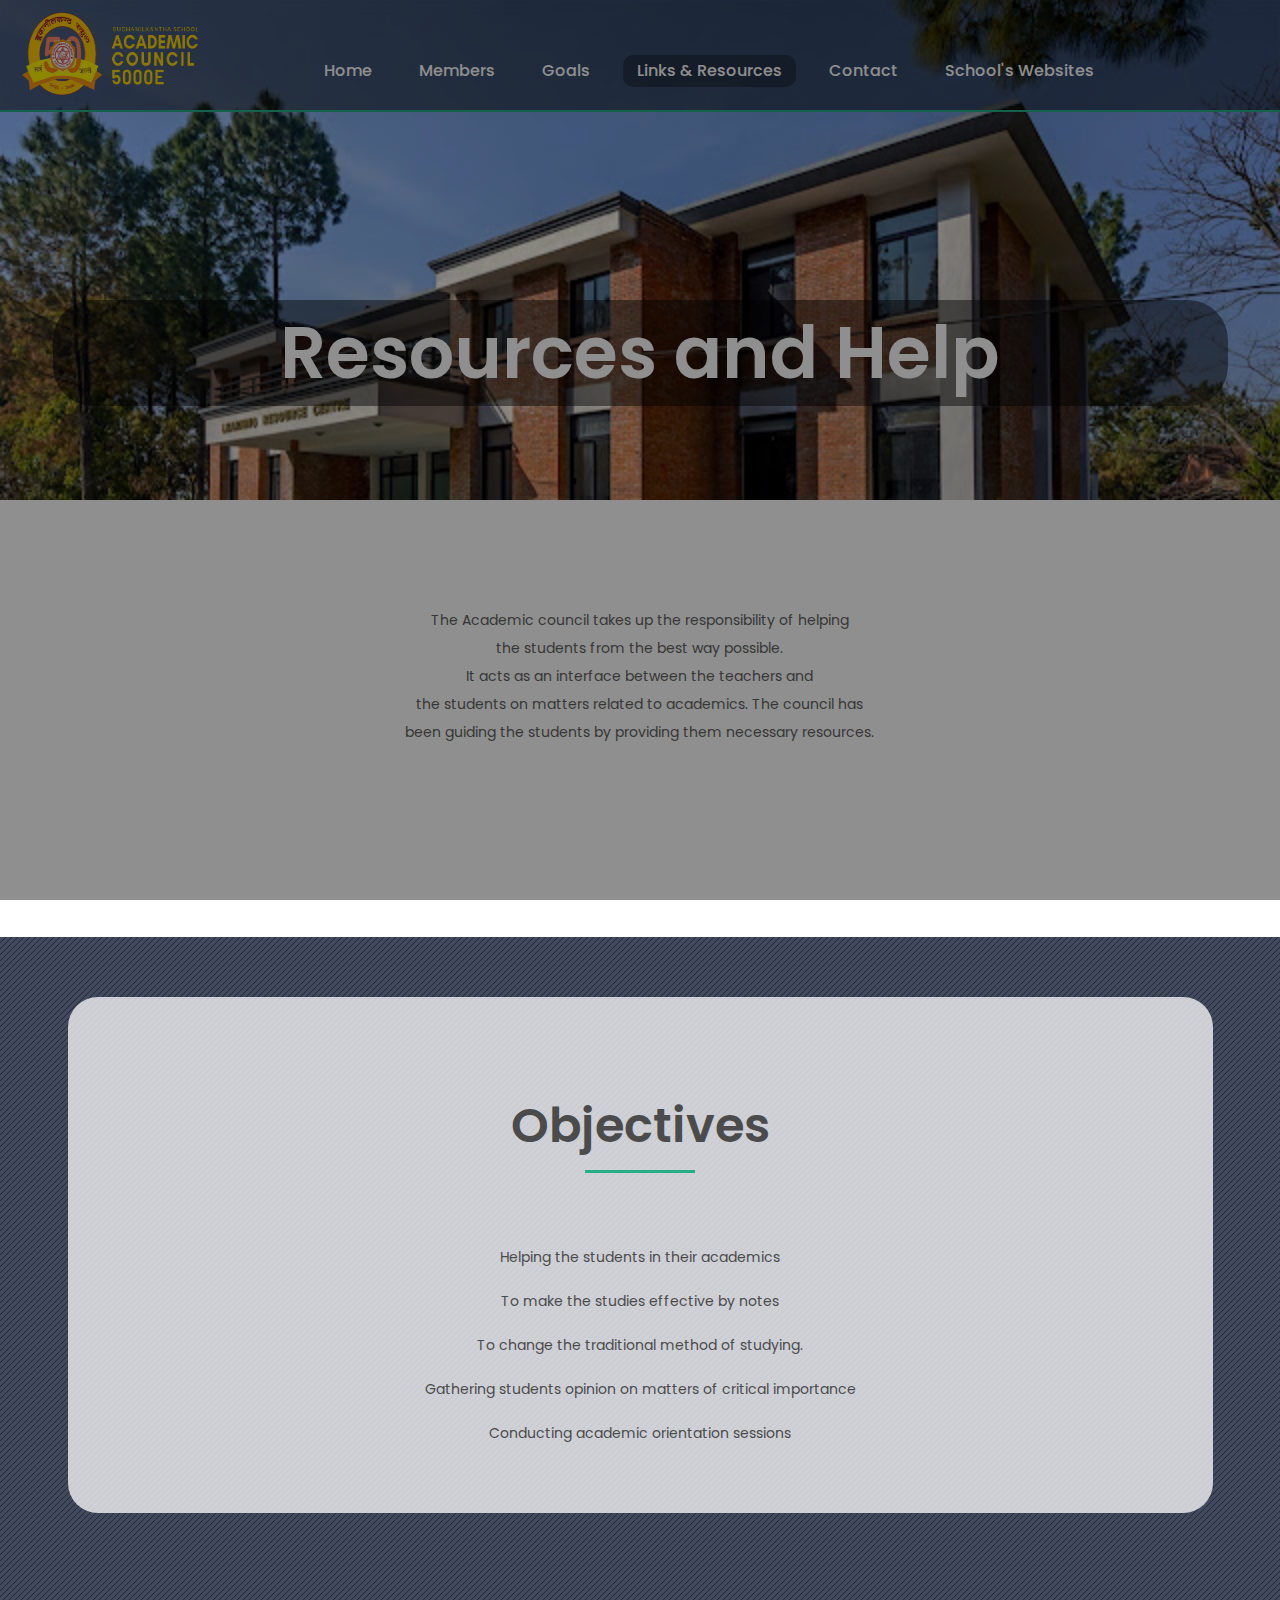
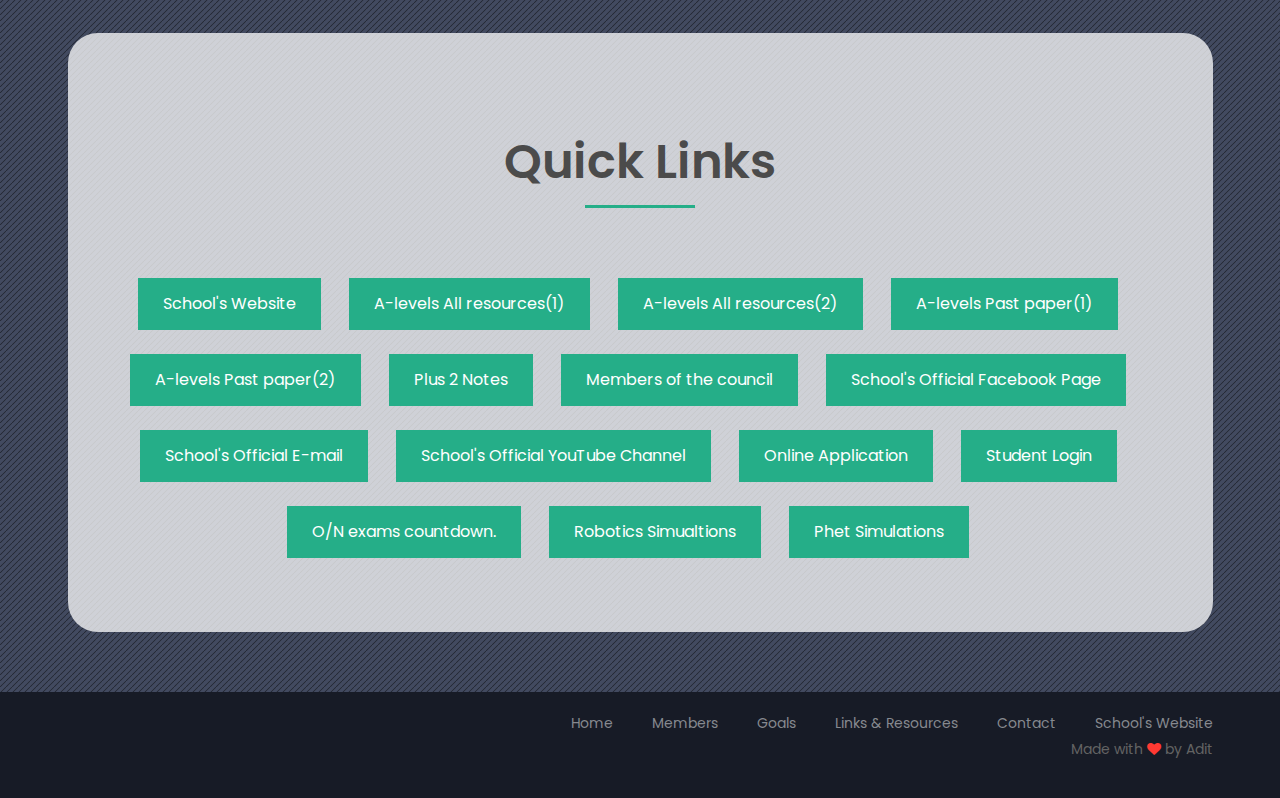
==== commit 666b8e53: "Update about.html" ====
--- a/about.html
+++ b/about.html
@@ -59,7 +59,7 @@
     <header class="header-section">
       <div class="container">
         <a href="index.html" class="site-logo">
-          <img src="img/anc-logo.png" alt="logo" height="100px" width="100px" />
+          <img src="img/aclogo.png" alt="logo" height="100px" width="180px" />
         </a>
         <!-- Switch button -->
         <div class="nav-switch">
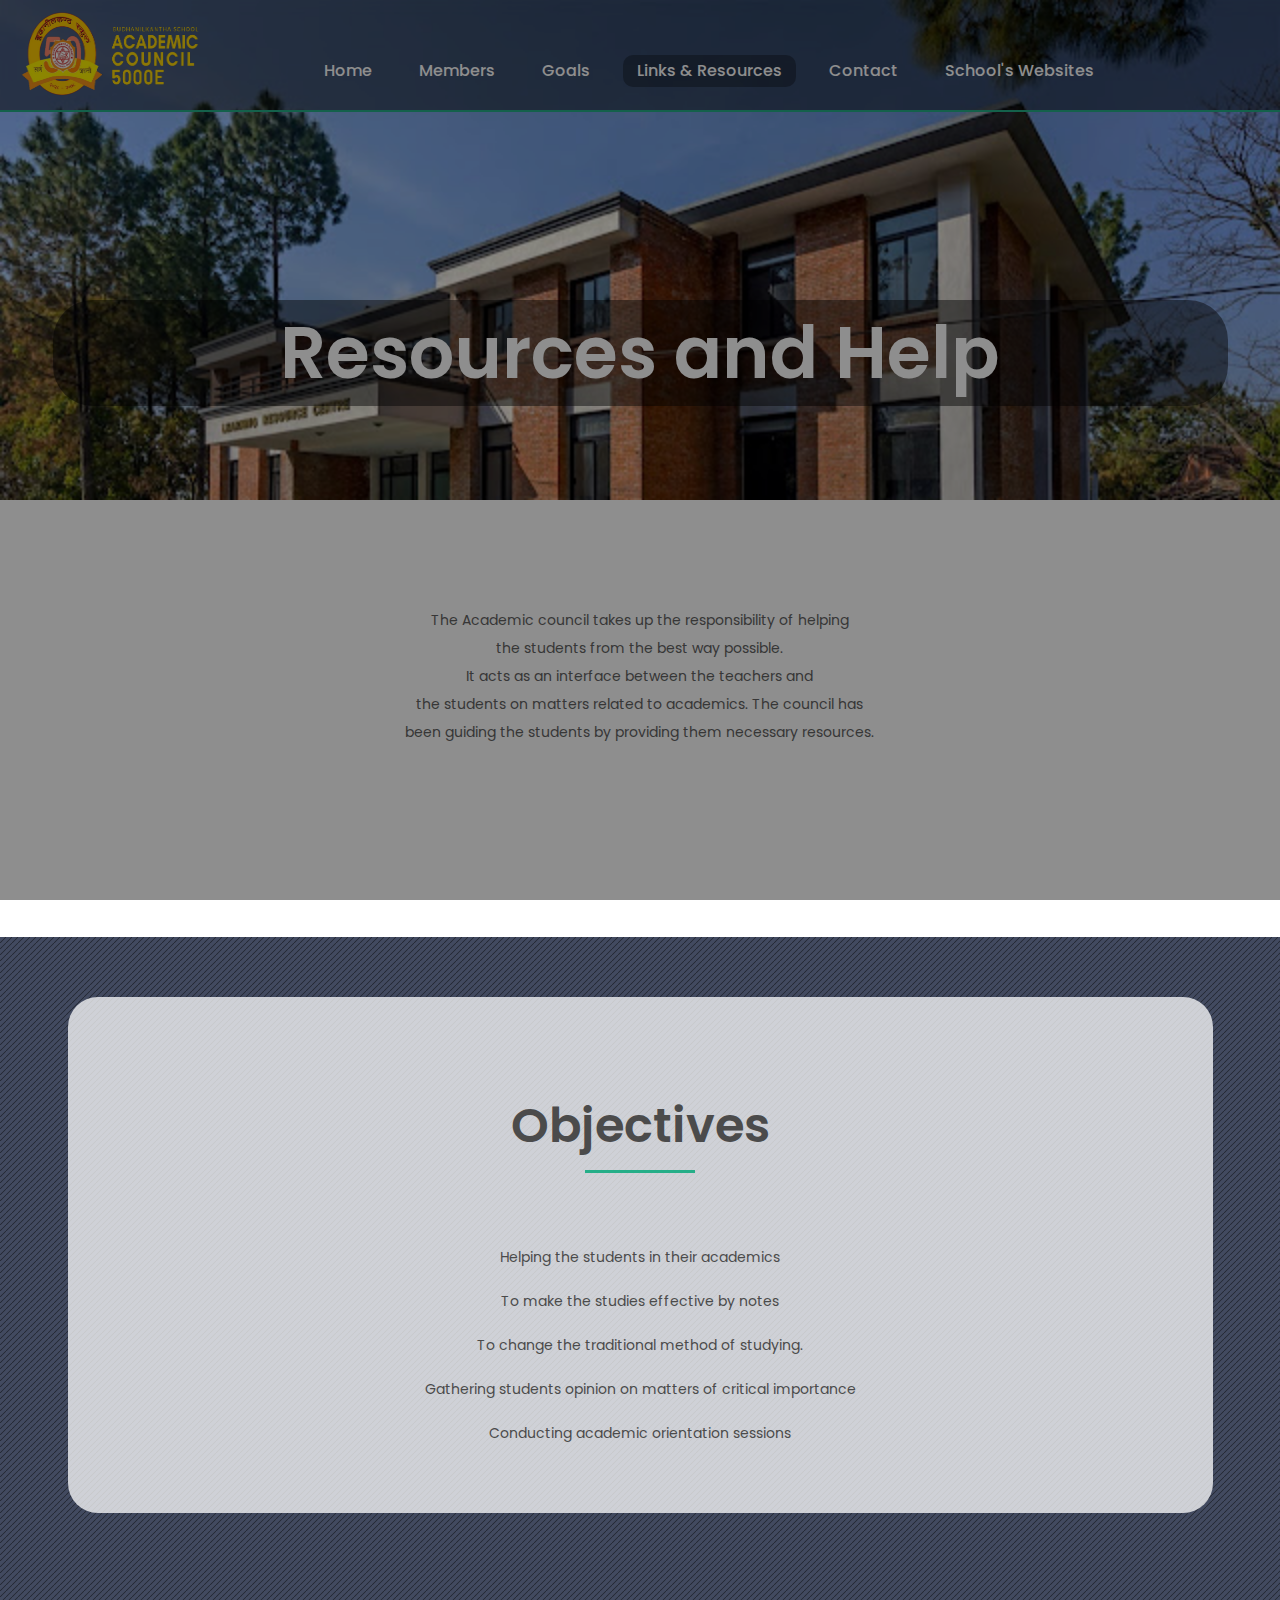
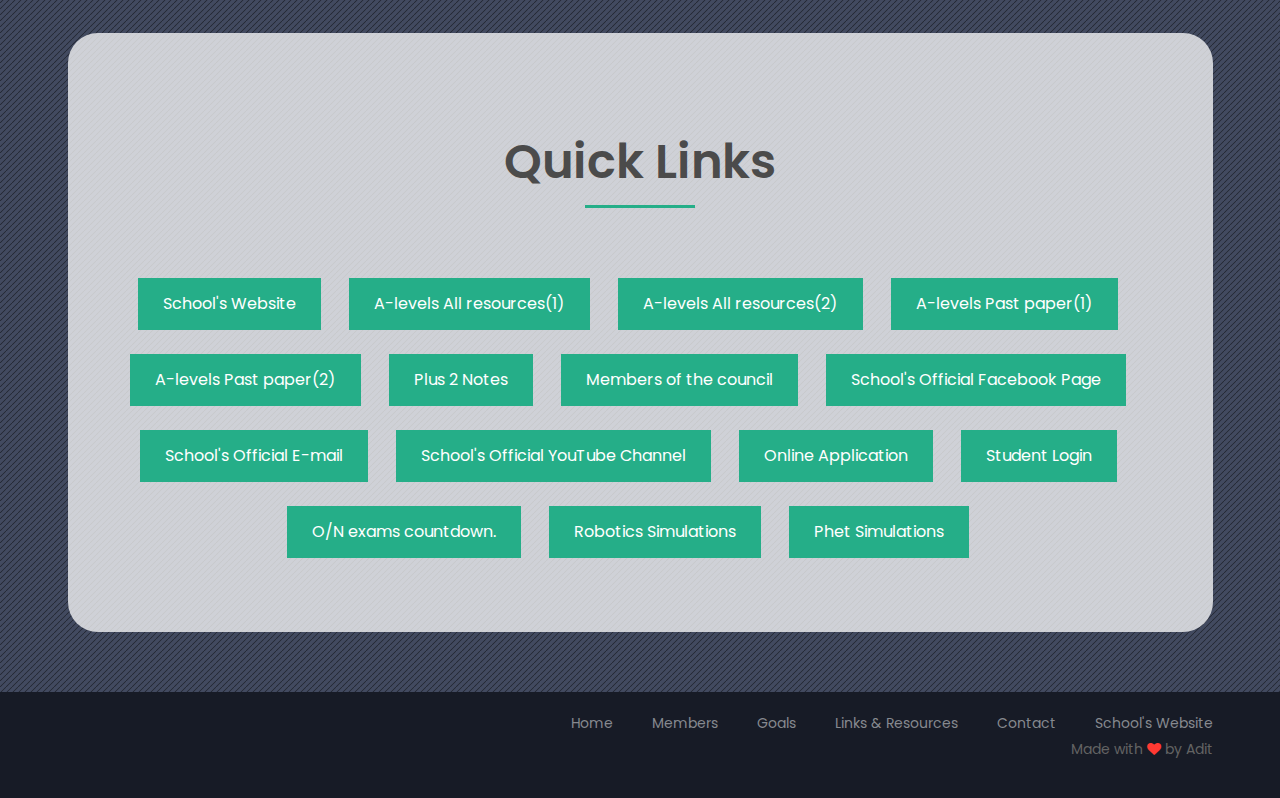
==== commit 7f2c55e0: "Update about.html" ====
--- a/about.html
+++ b/about.html
@@ -232,7 +232,7 @@
           
           <a href="https://www.tinkercad.com/">
             <button class="site-btn sb-c3 mr-4 mb-4">
-              Robotics Simualtions
+              Robotics Simulations
             </button>
           </a>
           <a href="https://phet.colorado.edu/">
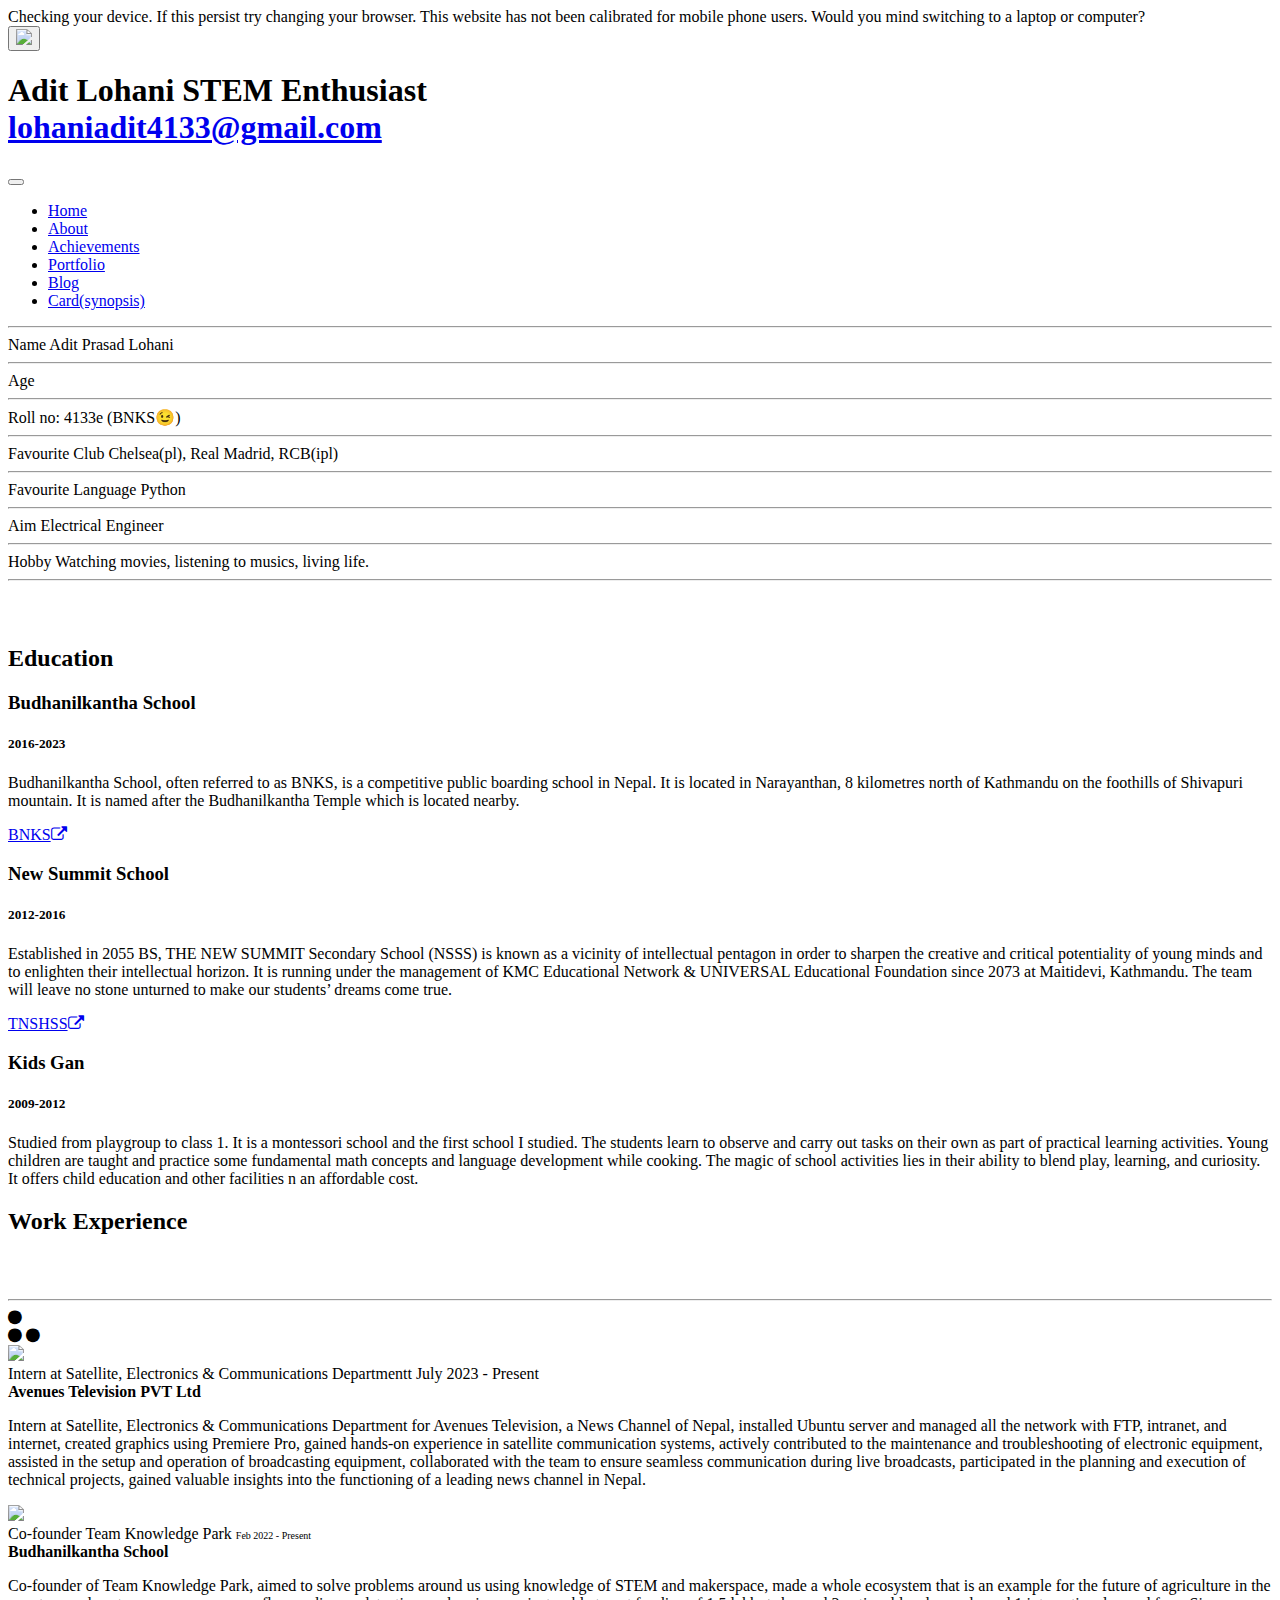
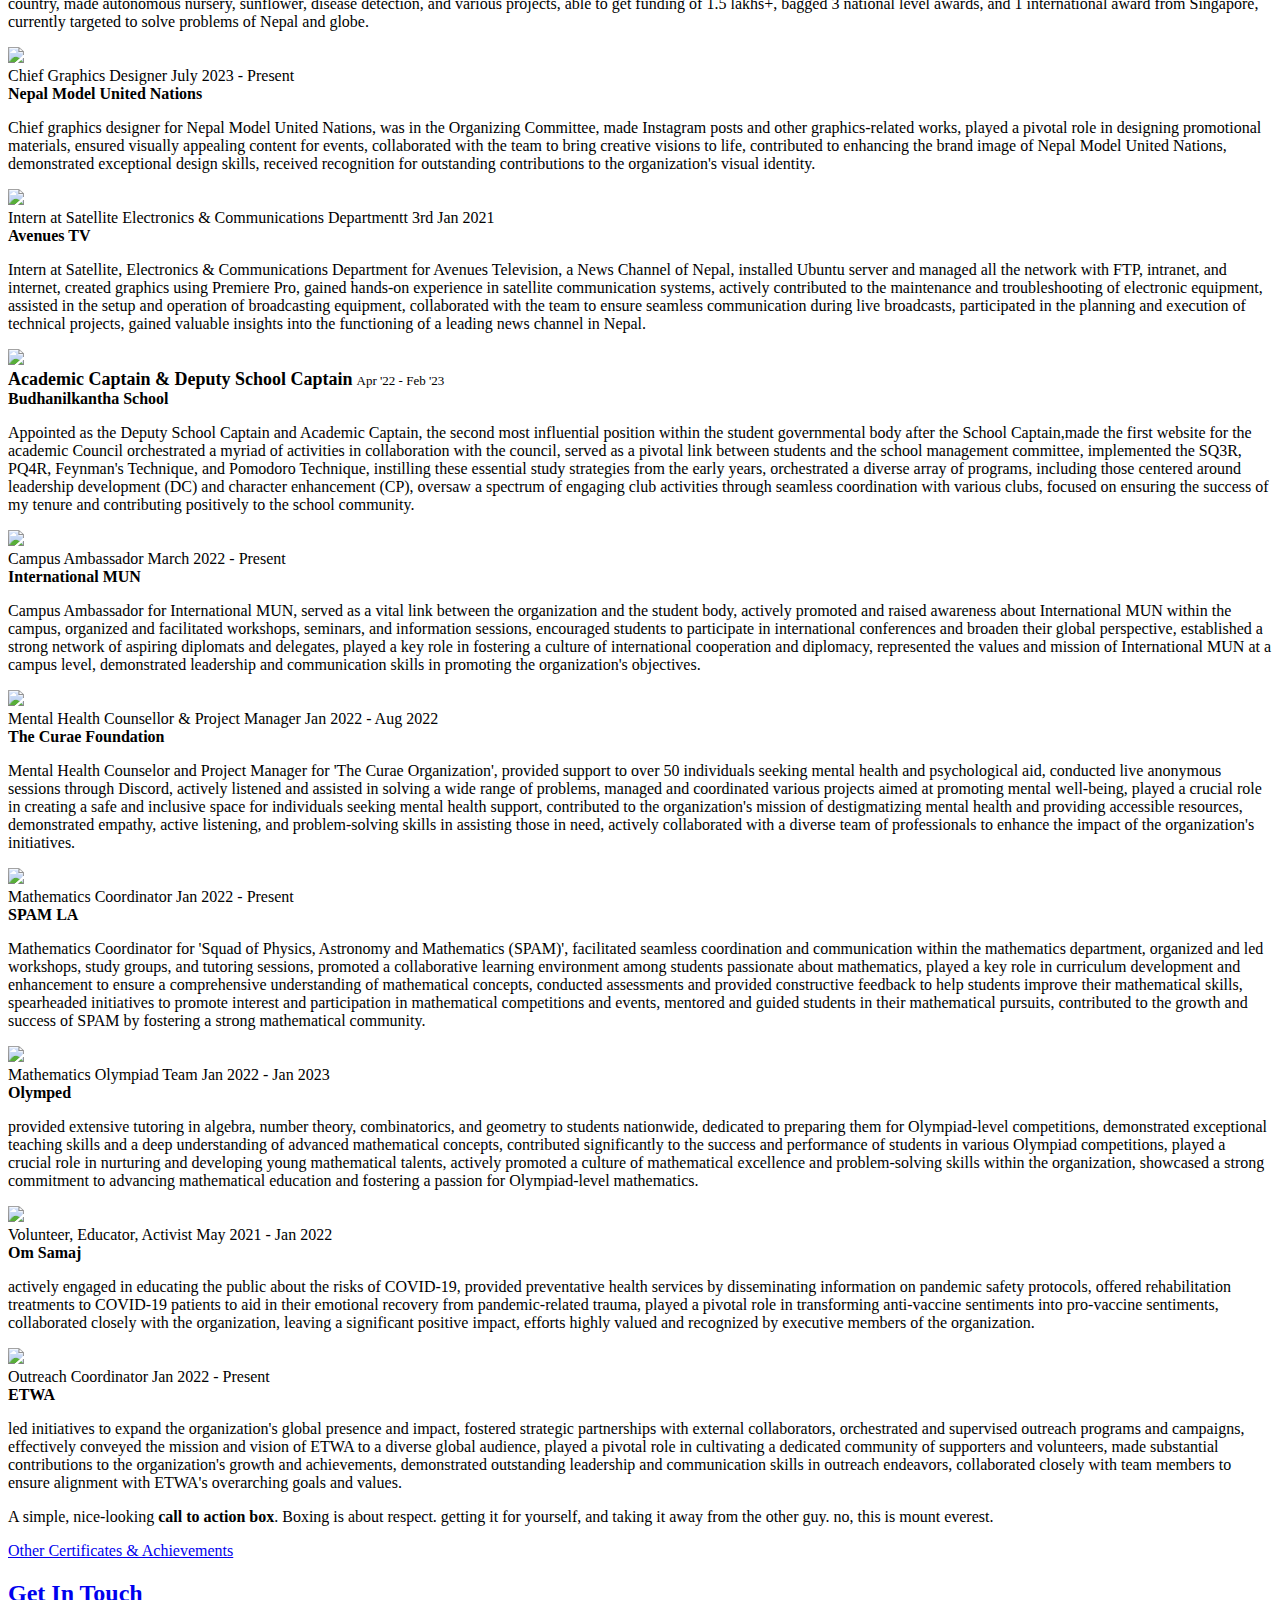
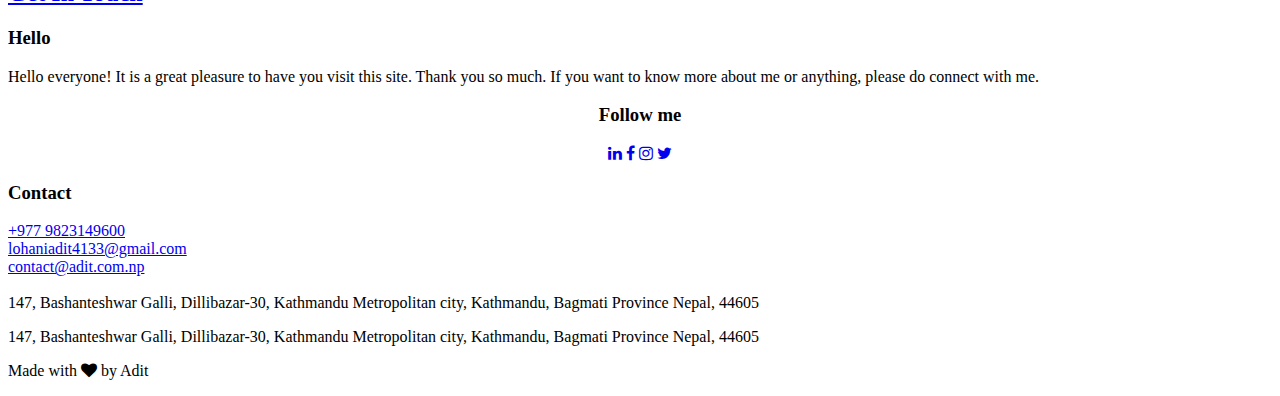
==== commit 6444ac53: "Update about.html" ====
--- a/about.html
+++ b/about.html
@@ -1,285 +1,547 @@
 <!DOCTYPE html>
-<html lang="zxx">
-  <head>
-    <!-- Global site tag (gtag.js) - Google Analytics -->
-    <script
-      async
-      src="https://www.googletagmanager.com/gtag/js?id=UA-141882297-1"
-    ></script>
-    <script>
-      window.dataLayer = window.dataLayer || [];
-      function gtag() {
-        dataLayer.push(arguments);
-      }
-      gtag('js', new Date());
-
-      gtag('config', 'UA-141882297-1');
-    </script>
-    <title>Resources | Academic Council, BNKS</title>
-    <meta charset="UTF-8" />
-    <meta
-      name="description"
-      content="The Academics and Career Council of the Indian Institute of Technology, Kanpur is a council directly placed under the Student's Gymkhana that aims to foster all needs related to academics and research for the campus dwellers. "
-    />
-    <meta
-      name="keywords"
-      content="academic, research, cell, anc, iit kanpur, college, study, science, gymkhana, academics, career, future"
-    />
-    <meta name="viewport" content="width=device-width, initial-scale=1.0" />
-    <!-- Favicon -->
-    <link href="img/favicon.ico" rel="shortcut icon" />
-
-    <!-- Google Font -->
-    <link
-      href="https://fonts.googleapis.com/css?family=Poppins:400,400i,500,500i,600,600i,700,700i"
-      rel="stylesheet"
-    />
-
-    <!-- Stylesheets -->
-    <link rel="stylesheet" href="css/bootstrap.min.css" />
-    <link rel="stylesheet" href="css/font-awesome.min.css" />
-    <link rel="stylesheet" href="css/magnific-popup.css" />
-    <link rel="stylesheet" href="css/owl.carousel.min.css" />
-    <link rel="stylesheet" href="css/style.css" />
-    <link rel="stylesheet" href="css/animate.css" />
-
-    <!--[if lt IE 9]>
-      <script src="https://oss.maxcdn.com/html5shiv/3.7.2/html5shiv.min.js"></script>
-      <script src="https://oss.maxcdn.com/respond/1.4.2/respond.min.js"></script>
-    <![endif]-->
-  </head>
-
-  <body>
-    <!-- Page Preloder -->
-    <div id="preloder">
-      <div class="loader"></div>
-    </div>
-
-    <!-- Header section -->
-    <header class="header-section">
-      <div class="container">
-        <a href="index.html" class="site-logo">
-          <img src="img/aclogo.png" alt="logo" height="100px" width="180px" />
-        </a>
-        <!-- Switch button -->
-        <div class="nav-switch">
-          <div class="ns-bar"></div>
-        </div>
-        <div class="header-right">
-          <ul class="main-menu">
-            <li><a href="index.html">Home</a></li>
-            <li><a href="ir.html">Members</a></li>
-            <li><a href="crdev.html">Goals</a></li>
-            <li class="active"><a href="about.html">Links & Resources</a></li>
-            <li><a href="contact.html">Contact</a></li>
-            <li><a href="https://bnks.edu.np">School's Websites</a></li>
-            <!-- <li><a href="src">SRC</a></li> -->
-          </ul>
-        </div>
-      </div>
-    </header>
-    <!-- Header section end -->
-
-    <!-- Page Top section -->
-    <section class="page-top-section set-bg" data-setbg="img/page-top-bg/7.jpg">
-      <div class="container hero-title">
-        <h2>Resources and Help</h2>
-      </div>
-    </section>
-    <!-- Page Top section end -->
-
-    <!-- Services section -->
-    <section class="blog-section spad">
-      <div class="container">
-        <div class="blog-post">
-          <div class="row">
-            <div class="col-lg-10 offset-lg-1">
-              <div class="post-content">
-                <p>
-                  The Academic council takes up the responsibility of helping
-                  <br>the students from the best way possible.
-                  <br>It acts as an interface between the teachers and
-                  <br>the students on matters related to academics. The council has 
-                  <br>been guiding the students by providing them necessary resources.
-                </p>
-              </div>
-            </div>
-          </div>
-        </div>
-      </div>
-    </section>
-    <!-- Services section end -->
-    <!-- Pricing section -->
-    <section class="pricing-section spad">
-      <div class="container">
-        <div class="obj-card">
-          <div class="section-title">
-            <h2>Objectives</h2>
-          </div>
-          <div class="row">
-            <div class="col-md-12">
-              <ul>
-                <li>
-                  <p>
-                    Helping the students in their academics
-                  </p>
-                </li>
-                <li>
-                  <p>
-                    To make the studies effective by notes
-                  </p>
-                </li>
-                <li>
-                  <p>
-                    To change the traditional method of studying.
-                  </p>
-                </li>
-                <li>
-                  <p>
-                    Gathering students opinion on matters of critical importance
-                  </p>
-                </li>
-                <li>
-                  <p>Conducting academic orientation sessions</p>
-                </li>
-              </ul>
-            </div>
-          </div>
-        </div>
-      </div>
-    </section>
-    <section class="pricing-section spad">
-      <div class="container">
-        <div class="obj-card">
-          <div class="section-title">
-            <h2>Quick Links</h2>
-          </div>
-          <a href="http://bnks.edu.np/">
-            <button class="site-btn sb-c3 mr-4 mb-4">
-              School's Website
-            </button>
-          </a>
-	<a href="https://bnksedunp-my.sharepoint.com/:f:/g/personal/4133e_bnks_edu_np/EmJIY6ZDVAlAu7vNqCQX030B0HBc5SNhNICOjzjrMdkFgw?e=i1OO7j">
-            <button class="site-btn sb-c3 mr-4 mb-4">
-              A-levels All resources(1)            </button>
-          </a>
-          <a href="https://bnksedunp-my.sharepoint.com/:f:/g/personal/5048e_bnks_edu_np/EqKfta4VoGtPiXTBwbScvHEBGsP8Tyq6IuAJ12z5Jwu5-Q?e=F51uPb
-">
-            <button class="site-btn sb-c3 mr-4 mb-4">
-              A-levels All resources(2)
-            </button>
-          </a>
-          <a
-            href="https://pastpapers.co/cie/?dir=A-Level"
-          >
-            <button class="site-btn sb-c3 mr-4 mb-4">
-              A-levels Past paper(1)
-            </button>
-          </a>
-		 <a
-            href="https://www.acealevel.com/"
-          >
-            <button class="site-btn sb-c3 mr-4 mb-4">
-              A-levels Past paper(2)
-            </button>
-          </a>
-	  <a href="https://bnksedunp-my.sharepoint.com/:f:/g/personal/4210_bnks_edu_np/EoGYcmtpwB5NttITrCKI2AQBixrWOIuV_W7NClAEHemXUw?e=zpcJi7">
-            <button class="site-btn sb-c3 mr-4 mb-4">
-              Plus 2 Notes
-            </button>
-          </a>
-          <a
-            href="ir.html"
-            <button class="site-btn sb-c3 mr-4 mb-4">
-              Members of the council
-            </button>
-          </a>
-          <a href="https://www.facebook.com/bnksofficial">
-            <button class="site-btn sb-c3 mr-4 mb-4">
-              School's Official Facebook Page
-            </button>
-          </a>
-          <a href="mailto:info@bnks.edu.np">
-            <button class="site-btn sb-c3 mr-4 mb-4">
-              School's Official E-mail
-            </button>
-          </a>
-          <a href="https://www.youtube.com/channel/UCfq9jZR90Mdg4XhEnYFNyKA">
-            <button class="site-btn sb-c3 mr-4 mb-4">
-              School's Official YouTube Channel
-            </button>
-          </a>
-          <a
-            href="https://mis.bnks.edu.np/s/apply/bnks"
-          >
-            <button class="site-btn sb-c3 mr-4 mb-4">
-              Online Application
-            </button>
-          </a>
-          <a href="https://mis.bnks.edu.np/s/apply/bnkshttps://mis.bnks.edu.np/s/apply/bnkshttps://mis.bnks.edu.np/s/apply/bnkshttps://mis.bnks.edu.np/s/apply/bnks">
-            <button class="site-btn sb-c3 mr-4 mb-4">
-              Student Login
-            </button>
-          </a>
-          <a
-            href="https://www.timeanddate.com/countdown/generic?iso=20221003T0815&p0=117&msg=Alevels+CAIE+October+November+Exams&ud=1&font=cursive&csz=1"
-          >
-            <button class="site-btn sb-c3 mr-4 mb-4">
-              O/N exams countdown.
-            </button>
-          </a>
-          
-          
-          <a href="https://www.tinkercad.com/">
-            <button class="site-btn sb-c3 mr-4 mb-4">
-              Robotics Simulations
-            </button>
-          </a>
-          <a href="https://phet.colorado.edu/">
-            <button class="site-btn sb-c3 mr-4 mb-4">
-              Phet Simulations
-            </button>
-          </a>
-          <!--
-          <a
-            href="https://www.iitk.ac.in/doaa/data/Course_Schedule_2019-20-1.pdf"
-          >
-            <button class="site-btn sb-c3 mr-4 mb-4">
-              Course Schedule and Venue: 2019-20/1
-            </button>
-          </a>
-        -->
-        </div>
-      </div>
-    </section>
-    <!-- Pricing end -->
-    <!-- Footer section -->
-    <footer class="footer-section">
-      <div class="container">
-        <div class="footer-nav">
-          <ul>
-            <li><a href="index.html">Home</a></li>
-            <li><a href="ir.html">Members</a></li>
-            <li><a href="crdev.html">Goals</a></li>
-            <li><a href="about.html">Links & Resources</a></li>
-            <li><a href="contact.html">Contact</a></li>
-            <li><a href="http"//bnks.edu.np">School's Website</a></li>
-            <!-- <li><a href="src">SRC</a></li> -->
-          </ul>
-          <p class="text-right">
-						Made with <span class="fa fa-heart heart-beat"></span> by Adit
-				  </p>
-        </div>
-      </div>
-    </footer>
-    <!-- Footer section end -->
-
-    <!--====== Javascripts & Jquery ======-->
-    <script src="js/jquery-3.2.1.min.js"></script>
-    <script src="js/bootstrap.min.js"></script>
-    <script src="js/owl.carousel.min.js"></script>
-    <script src="js/jquery.magnific-popup.min.js"></script>
-    <script src="js/circle-progress.min.js"></script>
-    <script src="js/main.js"></script>
-  </body>
+<html lang="en">
+<head>
+	<meta charset="utf-8">
+	<meta name="viewport"    content="width=device-width, initial-scale=1.0">
+	<meta name="description" content="">
+	
+	<title>About Page | Adit Prasad Lohani</title>
+
+	<link rel="shortcut icon" href="images/gt_favicon.png">
+	
+	<!-- Bootstrap -->
+	<link href="http://netdna.bootstrapcdn.com/bootstrap/3.0.0/css/bootstrap.no-icons.min.css" rel="stylesheet">
+	<!-- Icon font -->
+	<link href="http://netdna.bootstrapcdn.com/font-awesome/4.0.3/css/font-awesome.css" rel="stylesheet">
+	<!-- Fonts -->
+	<link rel="stylesheet" href="http://fonts.googleapis.com/css?family=Alice|Open+Sans:400,300,700">
+	<!-- Custom styles -->
+	<link rel="stylesheet" href="css/styles.css">
+	<!-- <link rel="stylesheet" href="https://cdnjs.cloudflare.com/ajax/libs/font-awesome/6.0.0-beta2/css/all.min.css"/> -->
+	<!--[if lt IE 9]> <script src="js/html5shiv.js"></script> <![endif]-->
+</head>
+<body>
+	<div class="message" id="calibrationMessage">
+		Checking your device. If this persist try changing your browser. 
+		This website has not been calibrated for mobile phone users. Would you mind switching to a laptop or computer?
+	  </div>
+<div class="contento">
+		<button id="back-to-top-btn"><a href="#"><img src="images/up.png"></a></button>
+	<div class="cursor"></div>
+	<div class="cursor2"></div>
+	<header id="header">
+		<div id="head" class="parallax" parallax-speed="1">
+			<h1 id="logo" class="text-center">
+				<span class="title">Adit Lohani</span>
+				<span class="tagline">STEM Enthusiast<br>
+					<a href="mailto:lohaniadit4133@gmail.com">lohaniadit4133@gmail.com</a></span>
+			</h1>
+		</div>
+
+		<nav class="navbar navbar-default">
+			<div class="container-fluid">
+				
+				<div class="navbar-header">
+					<button type="button" class="navbar-toggle" data-toggle="collapse" data-target="#bs-example-navbar-collapse-1"> <span class="sr-only">Toggle navigation</span> <span class="icon-bar"></span> <span class="icon-bar"></span> <span class="icon-bar"></span> </button>
+				</div>
+				
+				<div class="navbar-collapse collapse">
+					
+					<ul class="nav navbar-nav">
+						<li><a href="index.html">Home</a></li>
+						<li class="active"><a href="about.html">About</a></li>
+						<li><a href="achievement.html">Achievements</a></li>
+						<li><a href="portfolio.html">Portfolio</a></li>
+						<!-- <li class="dropdown">
+							<a href="#" class="dropdown-toggle" data-toggle="dropdown">More Pages <b class="caret"></b></a>
+							<ul class="dropdown-menu">
+								<li><a href="sidebar-left.html">Left Sidebar</a></li>
+								<li><a href="sidebar-right.html">Right Sidebar</a></li>
+								<li><a href="single.html">Blog Post</a></li>
+							</ul>
+						</li> -->
+						<li><a href="blog.html">Blog</a></li>
+						<li><a href="card.html" target="_blank">Card(synopsis)</a></li>
+					</ul>
+				
+				</div><!--/.nav-collapse -->			
+			</div>	
+		</nav>
+	</header>
+	<main id="main">
+		
+		<div class="container">
+			
+			<div class="row section topspace">
+				
+				<div class="card">
+					<div class="inner-card">
+					<div class="contan">
+						<hr>
+						<i class="fas fa-utensils"></i>
+						<span class="tauko" data-val="400">Name</span>
+						<span class="text">Adit Prasad Lohani</span>
+						<hr>
+					</div>
+					<div class="contan">
+						<i class="fas fa-utensils"></i>
+						<span class="tauko" data-val="200">Age</span>
+						<font color="white"><span id="age"></span></font>
+						<hr>
+					</div>
+					<div class="contan">
+						<i class="fas fa-map-marker-alt"></i>
+						<span class="tauko" data-val="10">   Roll no:</span>
+						<span class="text"> 4133e (BNKS😉)</span>
+						<hr>
+					</div>
+					<div class="contan">
+						<i class="fas fa-map-marker-alt"></i>
+						<span class="tauko" data-val="10">Favourite Club</span>
+						<span class="text">Chelsea(pl), Real Madrid, RCB(ipl)</span>
+						<hr>
+					</div>
+					<div class="contan">
+						<i class="fas fa-map-marker-alt"></i>
+						<span class="tauko" data-val="10">Favourite Language</span>
+						<span class="text">Python</span>
+						<hr>
+					</div>
+					<div class="contan">
+						<i class="fas fa-map-marker-alt"></i>
+						<span class="tauko" data-val="10">Aim</span>
+						<span class="text">Electrical Engineer</span>
+						<hr>
+					</div>
+					<div class="contan">
+						<i class="fas fa-map-marker-alt"></i>
+						<span class="tauko" data-val="10">Hobby</span>
+						<span class="text">Watching movies, listening to musics, living life.</span>
+						<hr>
+					</div>
+					</div>
+				</div>
+	
+				
+			</div> <!-- / section -->
+			
+			<div class="row section featured topspace">
+				<br>
+				<br>
+				<h2 class="section-title"><span>Education</span></h2>
+				<div class="row">
+					
+					<div class="col-sm-6 col-md-1">
+						<h3 class="text-center">         </h3>
+						<p>       </p>
+					</div>
+					<div class="col-sm-6 col-md-3 reveal">
+						<div class="tade-in">
+							<h3 class="text-center">Budhanilkantha School</h3>
+							<h5 class="text-center">2016-2023</h5>
+							<p>Budhanilkantha School, often referred to as BNKS, is a competitive public boarding school in Nepal. It is located in Narayanthan, 8 kilometres north of Kathmandu on the foothills of Shivapuri mountain. It is named after the Budhanilkantha Temple which is located nearby.</p>
+							<p class="text-center"><a href="https://bnks.edu.np" target="_blank" class="btn btn-action">BNKS<i class="fa fa-external-link fa-2"></i></a></p>
+						</div>
+					</div>
+					<div class="col-sm-6 col-md-4 reveal">
+						<h3 class="text-center">New Summit School</h3>
+						<h5 class="text-center">2012-2016</h5>
+						<p>Established in 2055 BS, THE NEW SUMMIT Secondary School (NSSS) is known as a vicinity of intellectual pentagon in order to sharpen the creative and critical potentiality of young minds and to enlighten their intellectual horizon. It is running under the management of KMC Educational Network & UNIVERSAL Educational Foundation since 2073 at Maitidevi, Kathmandu. The team will leave no stone unturned to make our students’ dreams come true.</p>
+						<p class="text-center"><a href="http://thenewsummit.edu.np/" target="_blank" class="btn btn-action">TNSHSS<i class="fa fa-external-link fa-2"></i></a></p>
+					</div>
+					<div class="col-sm-6 col-md-3 reveal">
+						<h3 class="text-center">Kids Gan</h3>
+						<h5 class="text-center">2009-2012</h5>
+						<p>Studied from playgroup to class 1. It is a montessori school and the first school I studied. The students learn to observe and carry out tasks on their own as part of practical learning activities. Young children are taught and practice some fundamental math concepts and language development while cooking. The magic of school activities lies in their ability to blend play, learning, and curiosity. It offers child education and other facilities n an affordable cost.</p>
+					</div>
+					<div class="col-sm-6 col-md-1">
+						<h3 class="text-center">         </h3>
+						<p>       </p>
+					</div>
+				</div>
+			</div> <!-- / section -->
+		
+			<div class="row section recentworks topspace">
+				
+				<h2 class="section-title"><span>Work Experience</span></h2>
+				<br>
+				<br>
+				<hr>
+				<div class="wrapper">
+					<div class="center-line">
+						<a class="proll-icon"><i class="fa fa-circle"></i></a>
+					</div>
+				</div>
+				<div class="wrapper">
+					<div class="center-line">
+						<a class="proll-icon"><i class="fa fa-circle"></i></a>
+						<a class="scroll-icon"><i class="fa fa-circle"></i></a>
+					</div>
+					<div class="row row-2">
+						<section>
+						  <img src="images/work/atv.png">
+						  <div class="details">
+							<span class="title">Intern at Satellite, Electronics & Communications Departmentt</span>
+							<span>July 2023 - Present</span>
+						  </div>
+						  <font face="Lucida Calligraphy"><b>Avenues Television PVT Ltd</b></font>
+						  <p>Intern at Satellite, Electronics & Communications Department for Avenues Television, a News Channel of Nepal, installed Ubuntu server and managed all the network with FTP, intranet, and internet, created graphics using Premiere Pro, gained hands-on experience in satellite communication systems, actively contributed to the maintenance and troubleshooting of electronic equipment, assisted in the setup and operation of broadcasting equipment, collaborated with the team to ensure seamless communication during live broadcasts, participated in the planning and execution of technical projects, gained valuable insights into the functioning of a leading news channel in Nepal.</p>						</p>
+						  
+						</section>
+					  </div>
+				
+					<div class="row row-1">
+					  <section>
+						<img src="images/work/bnks.png">
+						<div class="details">
+						  <span class="title">Co-founder Team Knowledge Park</span>
+						  
+						  <span> <font size="1.95px">Feb 2022 - Present</font></span>
+						  
+						</div>
+						  <font face="Lucida Calligraphy"><b>Budhanilkantha School</b></font>
+						<p>Co-founder of Team Knowledge Park, aimed to solve problems around us using knowledge of STEM and makerspace, made a whole ecosystem that is an example for the future of agriculture in the country, made autonomous nursery, sunflower, disease detection, and various projects, able to get funding of 1.5 lakhs+, bagged 3 national level awards, and 1 international award from Singapore, currently targeted to solve problems of Nepal and globe.</p>
+						
+					  </section>
+					</div>
+					<div class="row row-2">
+					  <section>
+						<img src="images/work/nmun.png">
+						<div class="details">
+						  <span class="title">Chief Graphics Designer</span>
+						  <span>July 2023 - Present</span>
+						</div>
+						<font face="Lucida Calligraphy"><b>Nepal Model United Nations</b></font>
+						<p>Chief graphics designer for Nepal Model United Nations, was in the Organizing Committee, made Instagram posts and other graphics-related works, played a pivotal role in designing promotional materials, ensured visually appealing content for events, collaborated with the team to bring creative visions to life, contributed to enhancing the brand image of Nepal Model United Nations, demonstrated exceptional design skills, received recognition for outstanding contributions to the organization's visual identity.</p>
+						
+					  </section>
+					</div>
+					<div class="row row-1">
+					  <section>
+						<img src="images/work/atv.png">
+						<div class="details">
+						  <span class="title">Intern at Satellite Electronics & Communications Departmentt</span>
+						  <span>3rd Jan 2021</span>
+						</div>
+						<font face="Lucida Calligraphy"><b>Avenues TV</b></font>
+						<p>Intern at Satellite, Electronics & Communications Department for Avenues Television, a News Channel of Nepal, installed Ubuntu server and managed all the network with FTP, intranet, and internet, created graphics using Premiere Pro, gained hands-on experience in satellite communication systems, actively contributed to the maintenance and troubleshooting of electronic equipment, assisted in the setup and operation of broadcasting equipment, collaborated with the team to ensure seamless communication during live broadcasts, participated in the planning and execution of technical projects, gained valuable insights into the functioning of a leading news channel in Nepal.</p>
+						
+					  </section>
+					</div>
+					<div class="row row-2">
+					  <section>
+						<img src="images/work/bnks.png">
+						<div class="details">
+						  <span class="title"><font face ="Times" size="4"><b>Academic Captain & Deputy School Captain</b></font></span>
+						  <span><font face ="Times" size="2">Apr '22 - Feb '23</font></span>
+						</div>
+						<font face="Lucida Calligraphy"><b>Budhanilkantha School</b></font>
+						<p>Appointed as the Deputy School Captain and Academic Captain, the second most influential position within the student governmental body after the School Captain,made the first website for the academic Council orchestrated a myriad of activities in collaboration with the council, served as a pivotal link between students and the school management committee, implemented the SQ3R, PQ4R, Feynman's Technique, and Pomodoro Technique, instilling these essential study strategies from the early years, orchestrated a diverse array of programs, including those centered around leadership development (DC) and character enhancement (CP), oversaw a spectrum of engaging club activities through seamless coordination with various clubs, focused on ensuring the success of my tenure and contributing positively to the school community.</p>
+						
+					  </section>
+					</div>
+					<div class="row row-1">
+					  <section>
+						<img src="images/work/imun.jpg">
+						<div class="details">
+						  <span class="title">Campus Ambassador</span>
+						  <span>March 2022 - Present</span>
+						</div>
+						<font face="Lucida Calligraphy"><b>International MUN</b></font>
+						<p>Campus Ambassador for International MUN, served as a vital link between the organization and the student body, actively promoted and raised awareness about International MUN within the campus, organized and facilitated workshops, seminars, and information sessions, encouraged students to participate in international conferences and broaden their global perspective, established a strong network of aspiring diplomats and delegates, played a key role in fostering a culture of international cooperation and diplomacy, represented the values and mission of International MUN at a campus level, demonstrated leadership and communication skills in promoting the organization's objectives.</p>
+						
+					  </section>
+					</div>
+					<div class="row row-2">
+					  <section>
+						<img src="images/work/curae.jpg">
+						<div class="details">
+						  <span class="title">Mental Health Counsellor & Project Manager</span>
+						  <span>Jan 2022 - Aug 2022</span>
+						</div>
+						<font face="Lucida Calligraphy"><b>The Curae Foundation</b></font>
+						<p>Mental Health Counselor and Project Manager for 'The Curae Organization', provided support to over 50 individuals seeking mental health and psychological aid, conducted live anonymous sessions through Discord, actively listened and assisted in solving a wide range of problems, managed and coordinated various projects aimed at promoting mental well-being, played a crucial role in creating a safe and inclusive space for individuals seeking mental health support, contributed to the organization's mission of destigmatizing mental health and providing accessible resources, demonstrated empathy, active listening, and problem-solving skills in assisting those in need, actively collaborated with a diverse team of professionals to enhance the impact of the organization's initiatives.</p>
+						
+					  </section>
+					</div>
+					<div class="row row-1">
+						<section>
+						  <img src="images/work/spam.jpg">
+						  <div class="details">
+							<span class="title">Mathematics Coordinator</span>
+							<span>Jan 2022 - Present</span>
+						  </div>
+						  <font face="Lucida Calligraphy"><b>SPAM LA</b></font>
+						  <p>Mathematics Coordinator for 'Squad of Physics, Astronomy and Mathematics (SPAM)', facilitated seamless coordination and communication within the mathematics department, organized and led workshops, study groups, and tutoring sessions, promoted a collaborative learning environment among students passionate about mathematics, played a key role in curriculum development and enhancement to ensure a comprehensive understanding of mathematical concepts, conducted assessments and provided constructive feedback to help students improve their mathematical skills, spearheaded initiatives to promote interest and participation in mathematical competitions and events, mentored and guided students in their mathematical pursuits, contributed to the growth and success of SPAM by fostering a strong mathematical community.</p>
+						  
+						</section>
+					  </div>
+					  <div class="row row-2">
+						<section>
+						  <img src="images/work/olymped.jpg">
+						  <div class="details">
+							<span class="title">Mathematics Olympiad Team</span>
+							<span> Jan 2022 - Jan 2023</span>
+						  </div>
+						  <font face="Lucida Calligraphy"><b>Olymped</b></font>
+						  <p>provided extensive tutoring in algebra, number theory, combinatorics, and geometry to students nationwide, dedicated to preparing them for Olympiad-level competitions, demonstrated exceptional teaching skills and a deep understanding of advanced mathematical concepts, contributed significantly to the success and performance of students in various Olympiad competitions, played a crucial role in nurturing and developing young mathematical talents, actively promoted a culture of mathematical excellence and problem-solving skills within the organization, showcased a strong commitment to advancing mathematical education and fostering a passion for Olympiad-level mathematics.</p>
+						  
+						</section>
+					  </div>
+					  <div class="row row-1">
+						<section>
+						  <img src="images/work/om.png">
+						  <div class="details">
+							<span class="title">Volunteer, Educator, Activist</span>
+							<span>May 2021 - Jan 2022</span>
+						  </div>
+						  <font face="Lucida Calligraphy"><b>Om Samaj</b></font>
+						  <p>actively engaged in educating the public about the risks of COVID-19, provided preventative health services by disseminating information on pandemic safety protocols, offered rehabilitation treatments to COVID-19 patients to aid in their emotional recovery from pandemic-related trauma, played a pivotal role in transforming anti-vaccine sentiments into pro-vaccine sentiments, collaborated closely with the organization, leaving a significant positive impact, efforts highly valued and recognized by executive members of the organization.</p>
+						  
+						</section>
+					  </div>
+					  <div class="row row-2">
+						<section>
+						  <img src="images/work/etwa.jpg">
+						  <div class="details">
+							<span class="title">Outreach Coordinator</span>
+							<span> Jan 2022 - Present</span>
+						  </div>
+						  <font face="Lucida Calligraphy"><b>ETWA</b></font>
+						  <p> led initiatives to expand the organization's global presence and impact, fostered strategic partnerships with external collaborators, orchestrated and supervised outreach programs and campaigns, effectively conveyed the mission and vision of ETWA to a diverse global audience, played a pivotal role in cultivating a dedicated community of supporters and volunteers, made substantial contributions to the organization's growth and achievements, demonstrated outstanding leadership and communication skills in outreach endeavors, collaborated closely with team members to ensure alignment with ETWA's overarching goals and values.</p>
+						  
+						</section>
+					  </div>
+				  </div>
+				<!-- <div class="lkow">
+					<div class="tapper1">
+						<img class ="text-right" src="images/work/atv.png"></div>
+						<div class="twak1">
+							<h4 class="text-left">Intern at electronics and communication department | Avenues Khabar Pvt Ltd</h4>
+							<h6 class="text-center">Kathmandu  / November, 2021 - March, 2022</h6>
+							<p class="text-center">I worked at makerspace</p>
+						</div>
+					<hr>
+				</div>
+					<div class="tapper2">
+						<img class ="text-right" src="images/work/nb.png"></div>
+						<div class="twak2">
+							<h4 class="text-left">Intern at the Operations Department | Nepal Bangladesh Bank</h4>
+							<h6 class="text-center"> Chabahill / November, 2020 - April, 2021</h6>
+							<p class="text-center">I worked at makerspace</p>
+						</div>
+					<hr>
+					<div class="tapper3">
+						<a href="google.com"><img src="images/work/atv.png"></a></div>
+						<div class="twak3">
+							<a href="google.com"><h4 class="text-center">Intern at electronics and communication department | Avenues Khabar Pvt Ltd</h4></a>
+							<h6 class="text-center">Kathmandu  / November, 2021 - March, 2022</h6>
+							<p class="text-center">I worked at makerspace</p>
+						</div>	
+					<hr>
+					<div class="tapper4">
+						<img src="images/work/atv.png"></div>
+						<div class="twak4">
+							<h4 class="text-center">Intern at electronics and communication department | Avenues Khabar Pvt Ltd</h4>
+							<h6 class="text-center">Kathmandu  / November, 2021 - March, 2022</h6>
+							<p class="text-center">I worked at makerspace</p>
+						</div>
+					<hr>
+					<div class="tapper5">
+						<img src="images/work/atv.png"></div>
+						<div class="twak5">
+							<h4 class="text-center">Intern at electronics and communication department | Avenues Khabar Pvt Ltd</h4>
+							<h6 class="text-center">Kathmandu  / November, 2021 - March, 2022</h6>
+							<p class="text-center">I worked at makerspace</p>
+						</div>
+					<hr>
+					<div class="tapper6">
+						<img src="images/work/atv.png"></div>
+						<div class="twak6">
+							<h4 class="text-center">Intern at electronics and communication department | Avenues Khabar Pvt Ltd</h4>
+							<h6 class="text-center">Kathmandu  / November, 2021 - March, 2022</h6>
+							<p class="text-center">I worked at makerspace</p>
+						</div>
+					<hr> -->
+				
+				
+				
+
+			</div> <!-- /section -->
+
+			<div class="row section topspace">
+				<div class="panel panel-cta"><div class="panel-body">
+					<div class="col-lg-8">
+						<p>A simple, nice-looking <b>call to action box</b>. Boxing is about respect. getting it for yourself, 
+						and taking it away from the other guy. no, this is mount everest. </p>
+					</div>
+					<div class="col-lg-4 text-right">
+						<a href="/certificates&Achievements.pdf" class="btn btn-primary btn-lg">Other Certificates & Achievements</a>
+					</div>
+				</div></div>
+			</div> <!-- /section -->
+
+			<div class="row section clients topspace">
+				<div class="row section clients topspace">
+						<h2 class="section-title"><span><a href="contact.html">Get In Touch</a></span></h2>
+						<div class="col-lg-12">
+						</div>
+				</div> 
+			</div> <!-- /section -->
+
+		</div>	<!-- /container -->
+
+	</main>
+	</div>
+	</div>
+	<footer id="footer">
+		<div class="container">
+			<div class="row">
+				<div class="col-md-4 widget">
+					<h3 class="widget-title">Hello</h3>
+					<div class="widget-body">
+						<p>Hello everyone! It is a great pleasure to have you visit this site. Thank you so much. If you want to know more about me or anything, please do connect with me.</p>
+					</div>
+				</div>
+
+				<div class="col-md-4 widget">
+					<h3 class="widget-title" align="center">Follow me</h3>
+					<div class="widget-body" align="center">
+						<p class="follow-me-icons">
+							<a href="https://www.linkedin.com/in/adit-lohani"><i class="fa fa-linkedin fa-2"></i></a>
+							<a href="https://www.facebook.com/adit.lohani"><i class="fa fa-facebook fa-2"></i></a>
+							<a href="https://www.instagram.com/1add3it3/"><i class="fa fa-instagram fa-2"></i></a>
+							<a href="https://twitter.com/AditLohani"><i class="fa fa-twitter fa-2"></i></a>
+						</p>
+					</div>
+				</div>
+
+				
+
+				<div class="col-md-4 widget">
+					<h3 class="widget-title">Contact</h3>
+					<div class="widget-body">
+						<p><a href="tel:+9779823149600">+977 9823149600</a><br>
+							<a href="mailto:lohaniadit4133@gmail.com">lohaniadit4133@gmail.com</a>
+							<br><a href="mailto:contact@adit.com.np">contact@adit.com.np</a><br>
+							<br>
+							147, Bashanteshwar Galli, Dillibazar-30, Kathmandu Metropolitan city, Kathmandu, Bagmati Province Nepal, 44605
+						</p>	
+					</div>
+				</div>
+
+			</div> 
+		</div>
+	</footer>
+
+	<footer id="underfooter">
+		<div class="container">
+			<div class="row">
+				
+				<div class="col-md-6 widget">
+					<div class="widget-body">
+						<p>147, Bashanteshwar Galli, Dillibazar-30, Kathmandu Metropolitan city, Kathmandu, Bagmati Province Nepal, 44605 </p>
+					</div>
+				</div>
+
+				<div class="col-md-6 widget">
+					<div class="widget-body">
+						<p class="text-right">
+							Made with <span class="fa fa-heart heart-beat"></span> by Adit
+						</p>
+					</div>
+				</div>
+
+			</div> 
+		</div>
+	</footer>
+	<style>
+		html::-webkit-scrollbar{
+			width:0.8vw;
+			
+		}
+		html::-webkit-scrollbar-thumb{
+			background-color: #7775;
+			border-radius: 100vw;
+			border:.1em solid #5555;
+		}
+		html::-webkit-scrollbar-track{
+			background-color: #5555;
+			border-radius: 100vw;
+			margin-block: .15em;
+		}
+		html::-webkit-scrollbar-thumb:hover{
+			background-color: #777;
+			border-radius: 100vw;
+			border:.1em solid #AAA;
+		}
+		html::-webkit-scrollbar-track:hover{
+			background-color: #AAA;
+			border-radius: 100vw;
+			margin-block: .15em;
+		}
+	</style>
+	<script>
+		var cursor = document.querySelector(".cursor");
+		var cursor2 = document.querySelector(".cursor2");
+		document.addEventListener("mousemove",function(e){
+			cursor.style.cssText = cursor2.style.cssText = "left: " + e.clientX +"px; top: " + e.clientY +"px;";
+		});
+		document.addEventListener('click',() => {
+			cursor.classList.add("expand");
+			setTimeout(()=>{
+				cursor.classList.remove("expand");
+			},500)
+		})
+		document.addEventListener('click',() => {
+			cursor2.classList.add("expand");
+			setTimeout(()=>{
+				cursor2.classList.remove("expand");
+			},500)
+		})
+	</script>
+	<script type="text/JavaScript">
+		window.addEventListener('scroll', function(){
+			var scroll = document.querySelector('.scrollTop');
+			scroll.classList.toggle("active", window.scrollY > 500)
+		})
+	</script>
+	<script>
+		function calculateAge() {
+	var birthDate = new Date("2005-09-08"); // Your birthdate
+	var today = new Date();
+	var age = (today - birthDate) / (365.25 * 24 * 60 * 60 * 1000);
+	return age.toFixed(8);
+	}
+
+	document.getElementById("age").innerHTML = calculateAge();
+
+	// Update age every second
+	setInterval(function() {
+	document.getElementById("age").innerHTML = calculateAge();
+	}, 1000);
+		</script>
+	<!-- JavaScript libs are placed at the end of the document so the pages load faster -->
+	<script src="http://ajax.googleapis.com/ajax/libs/jquery/1.10.2/jquery.min.js"></script>
+	<script src="http://netdna.bootstrapcdn.com/bootstrap/3.0.0/js/bootstrap.min.js"></script>
+	<script src="js/template.js"></script>
+	<script src='js/smoothscroll.js'></script>
+	<!--[if lt IE 9]> <script src="js/html5shiv.js"></script> <![endif]-->
+	<script type="text/JavaScript">
+		window.addEventListener('scroll',reveal);
+		function reveal() {
+			var reveals = document.querySelectorAll('.reveal')	
+
+			for(var i =0; i < reveals.length; i++){
+				var windowheight = window.innerHeight;
+				var revealtop = reveals[i].getBoundingClientRect().top;
+				var revealpoint = 150;
+				if(revealtop < windowheight -revealpoint){
+					reveals[i].classList.add('active');
+				}
+			}
+		}
+	</script>
+</div>
+</body>
 </html>
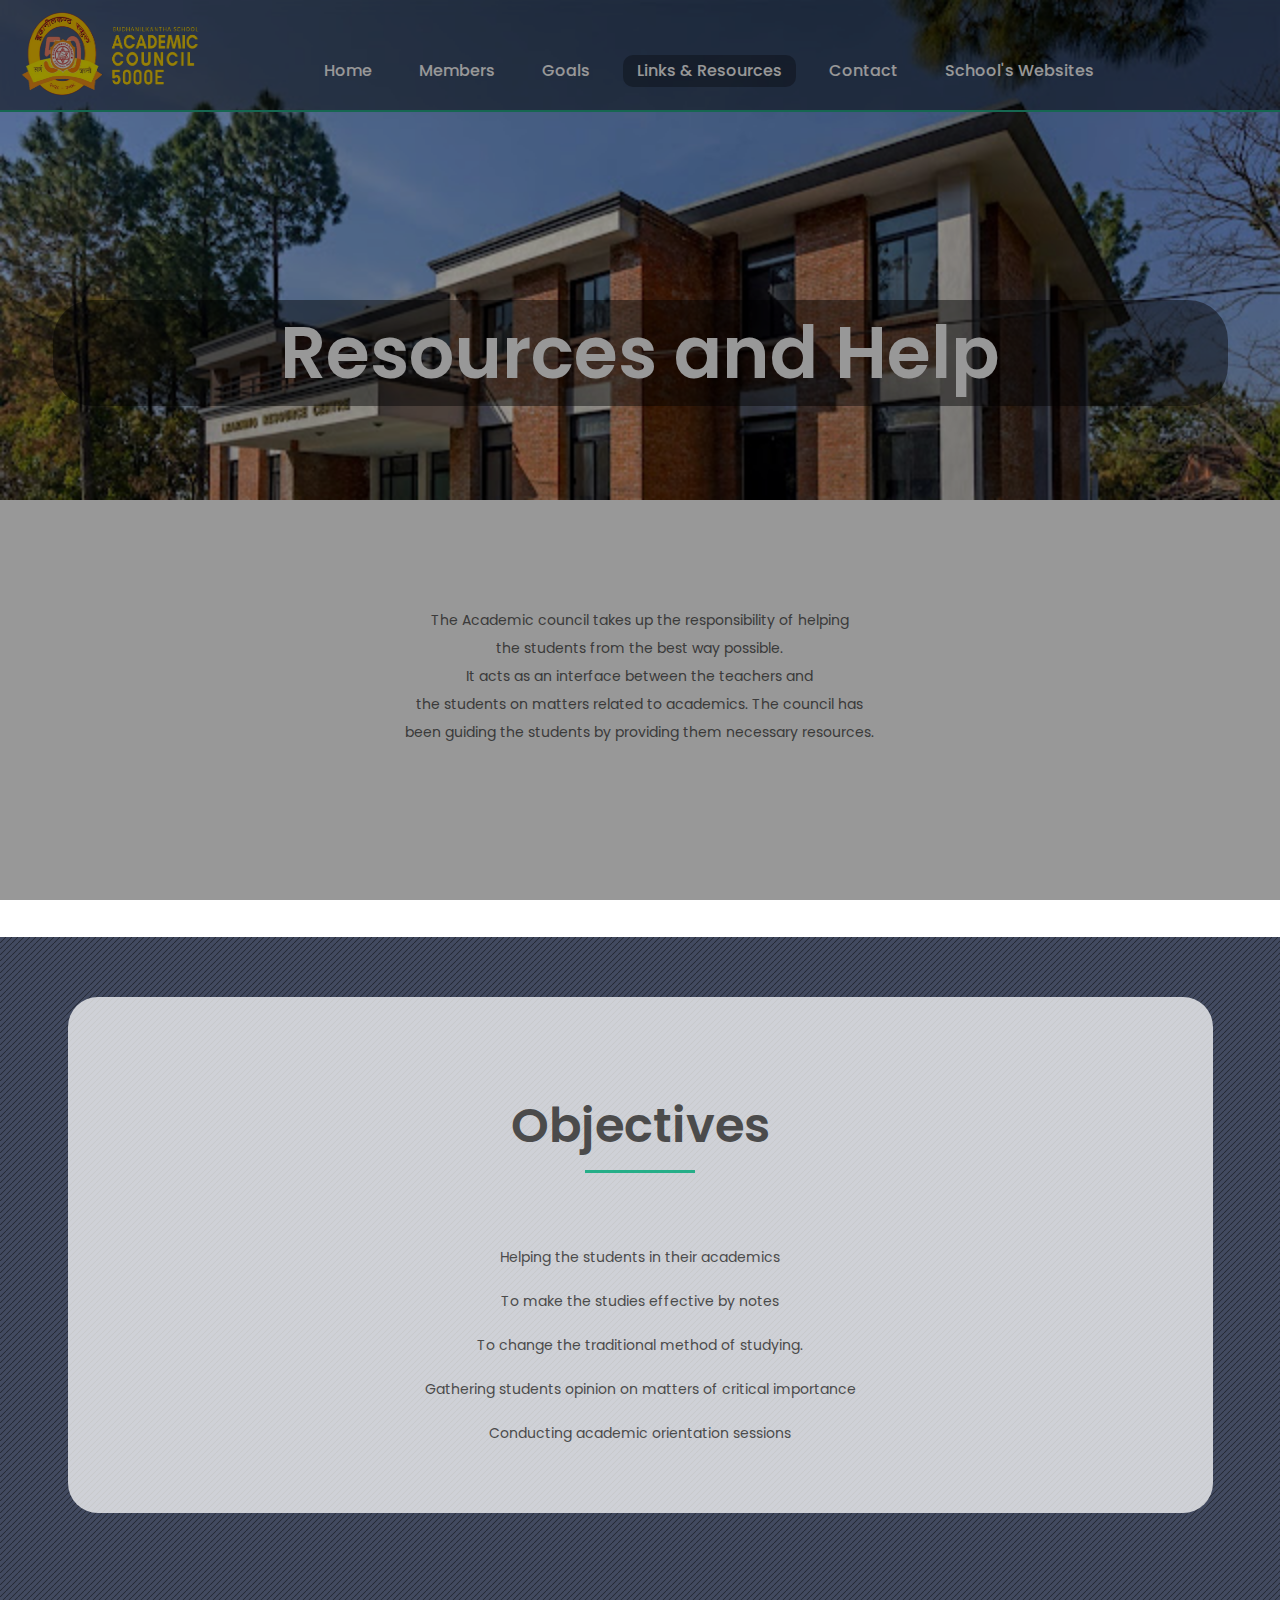
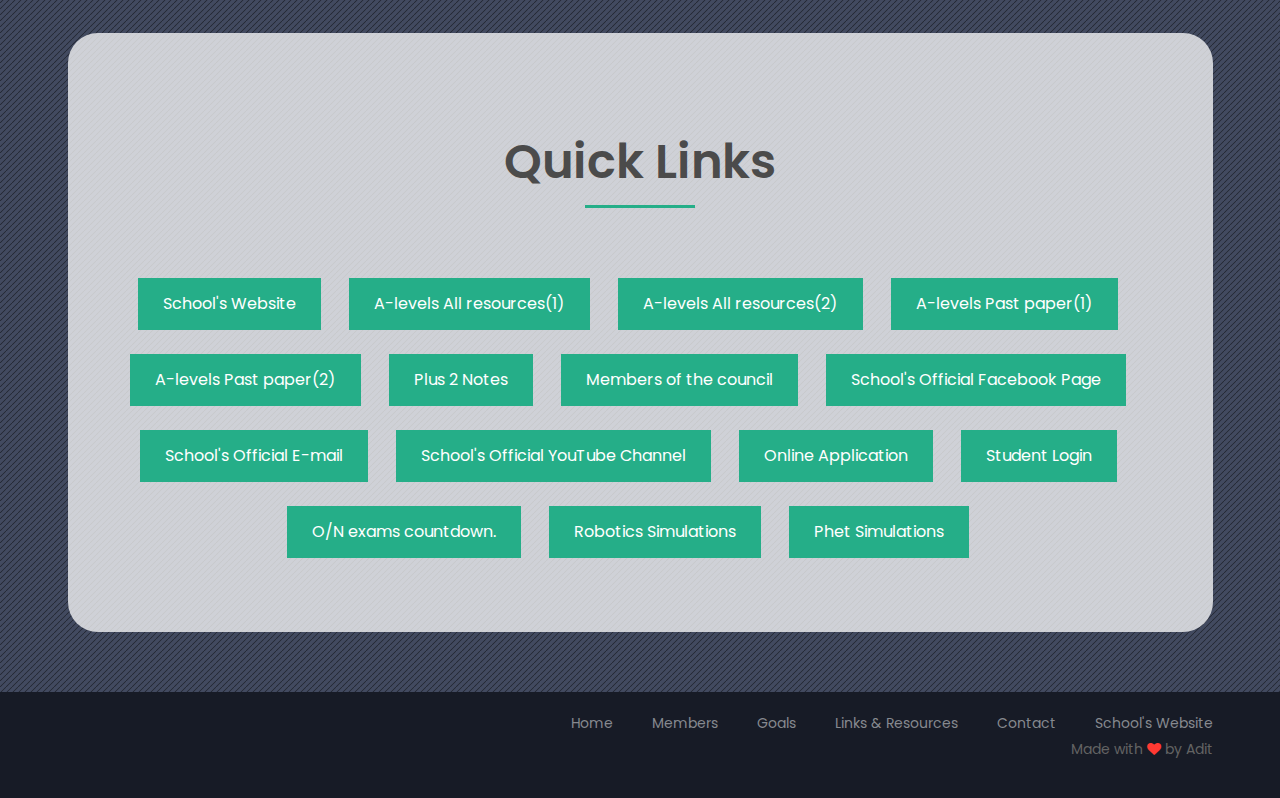
==== commit 59ba9bde: "Update about.html" ====
--- a/about.html
+++ b/about.html
@@ -1,547 +1,285 @@
 <!DOCTYPE html>
-<html lang="en">
-<head>
-	<meta charset="utf-8">
-	<meta name="viewport"    content="width=device-width, initial-scale=1.0">
-	<meta name="description" content="">
-	
-	<title>About Page | Adit Prasad Lohani</title>
-
-	<link rel="shortcut icon" href="images/gt_favicon.png">
-	
-	<!-- Bootstrap -->
-	<link href="http://netdna.bootstrapcdn.com/bootstrap/3.0.0/css/bootstrap.no-icons.min.css" rel="stylesheet">
-	<!-- Icon font -->
-	<link href="http://netdna.bootstrapcdn.com/font-awesome/4.0.3/css/font-awesome.css" rel="stylesheet">
-	<!-- Fonts -->
-	<link rel="stylesheet" href="http://fonts.googleapis.com/css?family=Alice|Open+Sans:400,300,700">
-	<!-- Custom styles -->
-	<link rel="stylesheet" href="css/styles.css">
-	<!-- <link rel="stylesheet" href="https://cdnjs.cloudflare.com/ajax/libs/font-awesome/6.0.0-beta2/css/all.min.css"/> -->
-	<!--[if lt IE 9]> <script src="js/html5shiv.js"></script> <![endif]-->
-</head>
-<body>
-	<div class="message" id="calibrationMessage">
-		Checking your device. If this persist try changing your browser. 
-		This website has not been calibrated for mobile phone users. Would you mind switching to a laptop or computer?
-	  </div>
-<div class="contento">
-		<button id="back-to-top-btn"><a href="#"><img src="images/up.png"></a></button>
-	<div class="cursor"></div>
-	<div class="cursor2"></div>
-	<header id="header">
-		<div id="head" class="parallax" parallax-speed="1">
-			<h1 id="logo" class="text-center">
-				<span class="title">Adit Lohani</span>
-				<span class="tagline">STEM Enthusiast<br>
-					<a href="mailto:lohaniadit4133@gmail.com">lohaniadit4133@gmail.com</a></span>
-			</h1>
-		</div>
-
-		<nav class="navbar navbar-default">
-			<div class="container-fluid">
-				
-				<div class="navbar-header">
-					<button type="button" class="navbar-toggle" data-toggle="collapse" data-target="#bs-example-navbar-collapse-1"> <span class="sr-only">Toggle navigation</span> <span class="icon-bar"></span> <span class="icon-bar"></span> <span class="icon-bar"></span> </button>
-				</div>
-				
-				<div class="navbar-collapse collapse">
-					
-					<ul class="nav navbar-nav">
-						<li><a href="index.html">Home</a></li>
-						<li class="active"><a href="about.html">About</a></li>
-						<li><a href="achievement.html">Achievements</a></li>
-						<li><a href="portfolio.html">Portfolio</a></li>
-						<!-- <li class="dropdown">
-							<a href="#" class="dropdown-toggle" data-toggle="dropdown">More Pages <b class="caret"></b></a>
-							<ul class="dropdown-menu">
-								<li><a href="sidebar-left.html">Left Sidebar</a></li>
-								<li><a href="sidebar-right.html">Right Sidebar</a></li>
-								<li><a href="single.html">Blog Post</a></li>
-							</ul>
-						</li> -->
-						<li><a href="blog.html">Blog</a></li>
-						<li><a href="card.html" target="_blank">Card(synopsis)</a></li>
-					</ul>
-				
-				</div><!--/.nav-collapse -->			
-			</div>	
-		</nav>
-	</header>
-	<main id="main">
-		
-		<div class="container">
-			
-			<div class="row section topspace">
-				
-				<div class="card">
-					<div class="inner-card">
-					<div class="contan">
-						<hr>
-						<i class="fas fa-utensils"></i>
-						<span class="tauko" data-val="400">Name</span>
-						<span class="text">Adit Prasad Lohani</span>
-						<hr>
-					</div>
-					<div class="contan">
-						<i class="fas fa-utensils"></i>
-						<span class="tauko" data-val="200">Age</span>
-						<font color="white"><span id="age"></span></font>
-						<hr>
-					</div>
-					<div class="contan">
-						<i class="fas fa-map-marker-alt"></i>
-						<span class="tauko" data-val="10">   Roll no:</span>
-						<span class="text"> 4133e (BNKS😉)</span>
-						<hr>
-					</div>
-					<div class="contan">
-						<i class="fas fa-map-marker-alt"></i>
-						<span class="tauko" data-val="10">Favourite Club</span>
-						<span class="text">Chelsea(pl), Real Madrid, RCB(ipl)</span>
-						<hr>
-					</div>
-					<div class="contan">
-						<i class="fas fa-map-marker-alt"></i>
-						<span class="tauko" data-val="10">Favourite Language</span>
-						<span class="text">Python</span>
-						<hr>
-					</div>
-					<div class="contan">
-						<i class="fas fa-map-marker-alt"></i>
-						<span class="tauko" data-val="10">Aim</span>
-						<span class="text">Electrical Engineer</span>
-						<hr>
-					</div>
-					<div class="contan">
-						<i class="fas fa-map-marker-alt"></i>
-						<span class="tauko" data-val="10">Hobby</span>
-						<span class="text">Watching movies, listening to musics, living life.</span>
-						<hr>
-					</div>
-					</div>
-				</div>
-	
-				
-			</div> <!-- / section -->
-			
-			<div class="row section featured topspace">
-				<br>
-				<br>
-				<h2 class="section-title"><span>Education</span></h2>
-				<div class="row">
-					
-					<div class="col-sm-6 col-md-1">
-						<h3 class="text-center">         </h3>
-						<p>       </p>
-					</div>
-					<div class="col-sm-6 col-md-3 reveal">
-						<div class="tade-in">
-							<h3 class="text-center">Budhanilkantha School</h3>
-							<h5 class="text-center">2016-2023</h5>
-							<p>Budhanilkantha School, often referred to as BNKS, is a competitive public boarding school in Nepal. It is located in Narayanthan, 8 kilometres north of Kathmandu on the foothills of Shivapuri mountain. It is named after the Budhanilkantha Temple which is located nearby.</p>
-							<p class="text-center"><a href="https://bnks.edu.np" target="_blank" class="btn btn-action">BNKS<i class="fa fa-external-link fa-2"></i></a></p>
-						</div>
-					</div>
-					<div class="col-sm-6 col-md-4 reveal">
-						<h3 class="text-center">New Summit School</h3>
-						<h5 class="text-center">2012-2016</h5>
-						<p>Established in 2055 BS, THE NEW SUMMIT Secondary School (NSSS) is known as a vicinity of intellectual pentagon in order to sharpen the creative and critical potentiality of young minds and to enlighten their intellectual horizon. It is running under the management of KMC Educational Network & UNIVERSAL Educational Foundation since 2073 at Maitidevi, Kathmandu. The team will leave no stone unturned to make our students’ dreams come true.</p>
-						<p class="text-center"><a href="http://thenewsummit.edu.np/" target="_blank" class="btn btn-action">TNSHSS<i class="fa fa-external-link fa-2"></i></a></p>
-					</div>
-					<div class="col-sm-6 col-md-3 reveal">
-						<h3 class="text-center">Kids Gan</h3>
-						<h5 class="text-center">2009-2012</h5>
-						<p>Studied from playgroup to class 1. It is a montessori school and the first school I studied. The students learn to observe and carry out tasks on their own as part of practical learning activities. Young children are taught and practice some fundamental math concepts and language development while cooking. The magic of school activities lies in their ability to blend play, learning, and curiosity. It offers child education and other facilities n an affordable cost.</p>
-					</div>
-					<div class="col-sm-6 col-md-1">
-						<h3 class="text-center">         </h3>
-						<p>       </p>
-					</div>
-				</div>
-			</div> <!-- / section -->
-		
-			<div class="row section recentworks topspace">
-				
-				<h2 class="section-title"><span>Work Experience</span></h2>
-				<br>
-				<br>
-				<hr>
-				<div class="wrapper">
-					<div class="center-line">
-						<a class="proll-icon"><i class="fa fa-circle"></i></a>
-					</div>
-				</div>
-				<div class="wrapper">
-					<div class="center-line">
-						<a class="proll-icon"><i class="fa fa-circle"></i></a>
-						<a class="scroll-icon"><i class="fa fa-circle"></i></a>
-					</div>
-					<div class="row row-2">
-						<section>
-						  <img src="images/work/atv.png">
-						  <div class="details">
-							<span class="title">Intern at Satellite, Electronics & Communications Departmentt</span>
-							<span>July 2023 - Present</span>
-						  </div>
-						  <font face="Lucida Calligraphy"><b>Avenues Television PVT Ltd</b></font>
-						  <p>Intern at Satellite, Electronics & Communications Department for Avenues Television, a News Channel of Nepal, installed Ubuntu server and managed all the network with FTP, intranet, and internet, created graphics using Premiere Pro, gained hands-on experience in satellite communication systems, actively contributed to the maintenance and troubleshooting of electronic equipment, assisted in the setup and operation of broadcasting equipment, collaborated with the team to ensure seamless communication during live broadcasts, participated in the planning and execution of technical projects, gained valuable insights into the functioning of a leading news channel in Nepal.</p>						</p>
-						  
-						</section>
-					  </div>
-				
-					<div class="row row-1">
-					  <section>
-						<img src="images/work/bnks.png">
-						<div class="details">
-						  <span class="title">Co-founder Team Knowledge Park</span>
-						  
-						  <span> <font size="1.95px">Feb 2022 - Present</font></span>
-						  
-						</div>
-						  <font face="Lucida Calligraphy"><b>Budhanilkantha School</b></font>
-						<p>Co-founder of Team Knowledge Park, aimed to solve problems around us using knowledge of STEM and makerspace, made a whole ecosystem that is an example for the future of agriculture in the country, made autonomous nursery, sunflower, disease detection, and various projects, able to get funding of 1.5 lakhs+, bagged 3 national level awards, and 1 international award from Singapore, currently targeted to solve problems of Nepal and globe.</p>
-						
-					  </section>
-					</div>
-					<div class="row row-2">
-					  <section>
-						<img src="images/work/nmun.png">
-						<div class="details">
-						  <span class="title">Chief Graphics Designer</span>
-						  <span>July 2023 - Present</span>
-						</div>
-						<font face="Lucida Calligraphy"><b>Nepal Model United Nations</b></font>
-						<p>Chief graphics designer for Nepal Model United Nations, was in the Organizing Committee, made Instagram posts and other graphics-related works, played a pivotal role in designing promotional materials, ensured visually appealing content for events, collaborated with the team to bring creative visions to life, contributed to enhancing the brand image of Nepal Model United Nations, demonstrated exceptional design skills, received recognition for outstanding contributions to the organization's visual identity.</p>
-						
-					  </section>
-					</div>
-					<div class="row row-1">
-					  <section>
-						<img src="images/work/atv.png">
-						<div class="details">
-						  <span class="title">Intern at Satellite Electronics & Communications Departmentt</span>
-						  <span>3rd Jan 2021</span>
-						</div>
-						<font face="Lucida Calligraphy"><b>Avenues TV</b></font>
-						<p>Intern at Satellite, Electronics & Communications Department for Avenues Television, a News Channel of Nepal, installed Ubuntu server and managed all the network with FTP, intranet, and internet, created graphics using Premiere Pro, gained hands-on experience in satellite communication systems, actively contributed to the maintenance and troubleshooting of electronic equipment, assisted in the setup and operation of broadcasting equipment, collaborated with the team to ensure seamless communication during live broadcasts, participated in the planning and execution of technical projects, gained valuable insights into the functioning of a leading news channel in Nepal.</p>
-						
-					  </section>
-					</div>
-					<div class="row row-2">
-					  <section>
-						<img src="images/work/bnks.png">
-						<div class="details">
-						  <span class="title"><font face ="Times" size="4"><b>Academic Captain & Deputy School Captain</b></font></span>
-						  <span><font face ="Times" size="2">Apr '22 - Feb '23</font></span>
-						</div>
-						<font face="Lucida Calligraphy"><b>Budhanilkantha School</b></font>
-						<p>Appointed as the Deputy School Captain and Academic Captain, the second most influential position within the student governmental body after the School Captain,made the first website for the academic Council orchestrated a myriad of activities in collaboration with the council, served as a pivotal link between students and the school management committee, implemented the SQ3R, PQ4R, Feynman's Technique, and Pomodoro Technique, instilling these essential study strategies from the early years, orchestrated a diverse array of programs, including those centered around leadership development (DC) and character enhancement (CP), oversaw a spectrum of engaging club activities through seamless coordination with various clubs, focused on ensuring the success of my tenure and contributing positively to the school community.</p>
-						
-					  </section>
-					</div>
-					<div class="row row-1">
-					  <section>
-						<img src="images/work/imun.jpg">
-						<div class="details">
-						  <span class="title">Campus Ambassador</span>
-						  <span>March 2022 - Present</span>
-						</div>
-						<font face="Lucida Calligraphy"><b>International MUN</b></font>
-						<p>Campus Ambassador for International MUN, served as a vital link between the organization and the student body, actively promoted and raised awareness about International MUN within the campus, organized and facilitated workshops, seminars, and information sessions, encouraged students to participate in international conferences and broaden their global perspective, established a strong network of aspiring diplomats and delegates, played a key role in fostering a culture of international cooperation and diplomacy, represented the values and mission of International MUN at a campus level, demonstrated leadership and communication skills in promoting the organization's objectives.</p>
-						
-					  </section>
-					</div>
-					<div class="row row-2">
-					  <section>
-						<img src="images/work/curae.jpg">
-						<div class="details">
-						  <span class="title">Mental Health Counsellor & Project Manager</span>
-						  <span>Jan 2022 - Aug 2022</span>
-						</div>
-						<font face="Lucida Calligraphy"><b>The Curae Foundation</b></font>
-						<p>Mental Health Counselor and Project Manager for 'The Curae Organization', provided support to over 50 individuals seeking mental health and psychological aid, conducted live anonymous sessions through Discord, actively listened and assisted in solving a wide range of problems, managed and coordinated various projects aimed at promoting mental well-being, played a crucial role in creating a safe and inclusive space for individuals seeking mental health support, contributed to the organization's mission of destigmatizing mental health and providing accessible resources, demonstrated empathy, active listening, and problem-solving skills in assisting those in need, actively collaborated with a diverse team of professionals to enhance the impact of the organization's initiatives.</p>
-						
-					  </section>
-					</div>
-					<div class="row row-1">
-						<section>
-						  <img src="images/work/spam.jpg">
-						  <div class="details">
-							<span class="title">Mathematics Coordinator</span>
-							<span>Jan 2022 - Present</span>
-						  </div>
-						  <font face="Lucida Calligraphy"><b>SPAM LA</b></font>
-						  <p>Mathematics Coordinator for 'Squad of Physics, Astronomy and Mathematics (SPAM)', facilitated seamless coordination and communication within the mathematics department, organized and led workshops, study groups, and tutoring sessions, promoted a collaborative learning environment among students passionate about mathematics, played a key role in curriculum development and enhancement to ensure a comprehensive understanding of mathematical concepts, conducted assessments and provided constructive feedback to help students improve their mathematical skills, spearheaded initiatives to promote interest and participation in mathematical competitions and events, mentored and guided students in their mathematical pursuits, contributed to the growth and success of SPAM by fostering a strong mathematical community.</p>
-						  
-						</section>
-					  </div>
-					  <div class="row row-2">
-						<section>
-						  <img src="images/work/olymped.jpg">
-						  <div class="details">
-							<span class="title">Mathematics Olympiad Team</span>
-							<span> Jan 2022 - Jan 2023</span>
-						  </div>
-						  <font face="Lucida Calligraphy"><b>Olymped</b></font>
-						  <p>provided extensive tutoring in algebra, number theory, combinatorics, and geometry to students nationwide, dedicated to preparing them for Olympiad-level competitions, demonstrated exceptional teaching skills and a deep understanding of advanced mathematical concepts, contributed significantly to the success and performance of students in various Olympiad competitions, played a crucial role in nurturing and developing young mathematical talents, actively promoted a culture of mathematical excellence and problem-solving skills within the organization, showcased a strong commitment to advancing mathematical education and fostering a passion for Olympiad-level mathematics.</p>
-						  
-						</section>
-					  </div>
-					  <div class="row row-1">
-						<section>
-						  <img src="images/work/om.png">
-						  <div class="details">
-							<span class="title">Volunteer, Educator, Activist</span>
-							<span>May 2021 - Jan 2022</span>
-						  </div>
-						  <font face="Lucida Calligraphy"><b>Om Samaj</b></font>
-						  <p>actively engaged in educating the public about the risks of COVID-19, provided preventative health services by disseminating information on pandemic safety protocols, offered rehabilitation treatments to COVID-19 patients to aid in their emotional recovery from pandemic-related trauma, played a pivotal role in transforming anti-vaccine sentiments into pro-vaccine sentiments, collaborated closely with the organization, leaving a significant positive impact, efforts highly valued and recognized by executive members of the organization.</p>
-						  
-						</section>
-					  </div>
-					  <div class="row row-2">
-						<section>
-						  <img src="images/work/etwa.jpg">
-						  <div class="details">
-							<span class="title">Outreach Coordinator</span>
-							<span> Jan 2022 - Present</span>
-						  </div>
-						  <font face="Lucida Calligraphy"><b>ETWA</b></font>
-						  <p> led initiatives to expand the organization's global presence and impact, fostered strategic partnerships with external collaborators, orchestrated and supervised outreach programs and campaigns, effectively conveyed the mission and vision of ETWA to a diverse global audience, played a pivotal role in cultivating a dedicated community of supporters and volunteers, made substantial contributions to the organization's growth and achievements, demonstrated outstanding leadership and communication skills in outreach endeavors, collaborated closely with team members to ensure alignment with ETWA's overarching goals and values.</p>
-						  
-						</section>
-					  </div>
-				  </div>
-				<!-- <div class="lkow">
-					<div class="tapper1">
-						<img class ="text-right" src="images/work/atv.png"></div>
-						<div class="twak1">
-							<h4 class="text-left">Intern at electronics and communication department | Avenues Khabar Pvt Ltd</h4>
-							<h6 class="text-center">Kathmandu  / November, 2021 - March, 2022</h6>
-							<p class="text-center">I worked at makerspace</p>
-						</div>
-					<hr>
-				</div>
-					<div class="tapper2">
-						<img class ="text-right" src="images/work/nb.png"></div>
-						<div class="twak2">
-							<h4 class="text-left">Intern at the Operations Department | Nepal Bangladesh Bank</h4>
-							<h6 class="text-center"> Chabahill / November, 2020 - April, 2021</h6>
-							<p class="text-center">I worked at makerspace</p>
-						</div>
-					<hr>
-					<div class="tapper3">
-						<a href="google.com"><img src="images/work/atv.png"></a></div>
-						<div class="twak3">
-							<a href="google.com"><h4 class="text-center">Intern at electronics and communication department | Avenues Khabar Pvt Ltd</h4></a>
-							<h6 class="text-center">Kathmandu  / November, 2021 - March, 2022</h6>
-							<p class="text-center">I worked at makerspace</p>
-						</div>	
-					<hr>
-					<div class="tapper4">
-						<img src="images/work/atv.png"></div>
-						<div class="twak4">
-							<h4 class="text-center">Intern at electronics and communication department | Avenues Khabar Pvt Ltd</h4>
-							<h6 class="text-center">Kathmandu  / November, 2021 - March, 2022</h6>
-							<p class="text-center">I worked at makerspace</p>
-						</div>
-					<hr>
-					<div class="tapper5">
-						<img src="images/work/atv.png"></div>
-						<div class="twak5">
-							<h4 class="text-center">Intern at electronics and communication department | Avenues Khabar Pvt Ltd</h4>
-							<h6 class="text-center">Kathmandu  / November, 2021 - March, 2022</h6>
-							<p class="text-center">I worked at makerspace</p>
-						</div>
-					<hr>
-					<div class="tapper6">
-						<img src="images/work/atv.png"></div>
-						<div class="twak6">
-							<h4 class="text-center">Intern at electronics and communication department | Avenues Khabar Pvt Ltd</h4>
-							<h6 class="text-center">Kathmandu  / November, 2021 - March, 2022</h6>
-							<p class="text-center">I worked at makerspace</p>
-						</div>
-					<hr> -->
-				
-				
-				
-
-			</div> <!-- /section -->
-
-			<div class="row section topspace">
-				<div class="panel panel-cta"><div class="panel-body">
-					<div class="col-lg-8">
-						<p>A simple, nice-looking <b>call to action box</b>. Boxing is about respect. getting it for yourself, 
-						and taking it away from the other guy. no, this is mount everest. </p>
-					</div>
-					<div class="col-lg-4 text-right">
-						<a href="/certificates&Achievements.pdf" class="btn btn-primary btn-lg">Other Certificates & Achievements</a>
-					</div>
-				</div></div>
-			</div> <!-- /section -->
-
-			<div class="row section clients topspace">
-				<div class="row section clients topspace">
-						<h2 class="section-title"><span><a href="contact.html">Get In Touch</a></span></h2>
-						<div class="col-lg-12">
-						</div>
-				</div> 
-			</div> <!-- /section -->
-
-		</div>	<!-- /container -->
-
-	</main>
-	</div>
-	</div>
-	<footer id="footer">
-		<div class="container">
-			<div class="row">
-				<div class="col-md-4 widget">
-					<h3 class="widget-title">Hello</h3>
-					<div class="widget-body">
-						<p>Hello everyone! It is a great pleasure to have you visit this site. Thank you so much. If you want to know more about me or anything, please do connect with me.</p>
-					</div>
-				</div>
-
-				<div class="col-md-4 widget">
-					<h3 class="widget-title" align="center">Follow me</h3>
-					<div class="widget-body" align="center">
-						<p class="follow-me-icons">
-							<a href="https://www.linkedin.com/in/adit-lohani"><i class="fa fa-linkedin fa-2"></i></a>
-							<a href="https://www.facebook.com/adit.lohani"><i class="fa fa-facebook fa-2"></i></a>
-							<a href="https://www.instagram.com/1add3it3/"><i class="fa fa-instagram fa-2"></i></a>
-							<a href="https://twitter.com/AditLohani"><i class="fa fa-twitter fa-2"></i></a>
-						</p>
-					</div>
-				</div>
-
-				
-
-				<div class="col-md-4 widget">
-					<h3 class="widget-title">Contact</h3>
-					<div class="widget-body">
-						<p><a href="tel:+9779823149600">+977 9823149600</a><br>
-							<a href="mailto:lohaniadit4133@gmail.com">lohaniadit4133@gmail.com</a>
-							<br><a href="mailto:contact@adit.com.np">contact@adit.com.np</a><br>
-							<br>
-							147, Bashanteshwar Galli, Dillibazar-30, Kathmandu Metropolitan city, Kathmandu, Bagmati Province Nepal, 44605
-						</p>	
-					</div>
-				</div>
-
-			</div> 
-		</div>
-	</footer>
-
-	<footer id="underfooter">
-		<div class="container">
-			<div class="row">
-				
-				<div class="col-md-6 widget">
-					<div class="widget-body">
-						<p>147, Bashanteshwar Galli, Dillibazar-30, Kathmandu Metropolitan city, Kathmandu, Bagmati Province Nepal, 44605 </p>
-					</div>
-				</div>
-
-				<div class="col-md-6 widget">
-					<div class="widget-body">
-						<p class="text-right">
-							Made with <span class="fa fa-heart heart-beat"></span> by Adit
-						</p>
-					</div>
-				</div>
-
-			</div> 
-		</div>
-	</footer>
-	<style>
-		html::-webkit-scrollbar{
-			width:0.8vw;
-			
-		}
-		html::-webkit-scrollbar-thumb{
-			background-color: #7775;
-			border-radius: 100vw;
-			border:.1em solid #5555;
-		}
-		html::-webkit-scrollbar-track{
-			background-color: #5555;
-			border-radius: 100vw;
-			margin-block: .15em;
-		}
-		html::-webkit-scrollbar-thumb:hover{
-			background-color: #777;
-			border-radius: 100vw;
-			border:.1em solid #AAA;
-		}
-		html::-webkit-scrollbar-track:hover{
-			background-color: #AAA;
-			border-radius: 100vw;
-			margin-block: .15em;
-		}
-	</style>
-	<script>
-		var cursor = document.querySelector(".cursor");
-		var cursor2 = document.querySelector(".cursor2");
-		document.addEventListener("mousemove",function(e){
-			cursor.style.cssText = cursor2.style.cssText = "left: " + e.clientX +"px; top: " + e.clientY +"px;";
-		});
-		document.addEventListener('click',() => {
-			cursor.classList.add("expand");
-			setTimeout(()=>{
-				cursor.classList.remove("expand");
-			},500)
-		})
-		document.addEventListener('click',() => {
-			cursor2.classList.add("expand");
-			setTimeout(()=>{
-				cursor2.classList.remove("expand");
-			},500)
-		})
-	</script>
-	<script type="text/JavaScript">
-		window.addEventListener('scroll', function(){
-			var scroll = document.querySelector('.scrollTop');
-			scroll.classList.toggle("active", window.scrollY > 500)
-		})
-	</script>
-	<script>
-		function calculateAge() {
-	var birthDate = new Date("2005-09-08"); // Your birthdate
-	var today = new Date();
-	var age = (today - birthDate) / (365.25 * 24 * 60 * 60 * 1000);
-	return age.toFixed(8);
-	}
-
-	document.getElementById("age").innerHTML = calculateAge();
-
-	// Update age every second
-	setInterval(function() {
-	document.getElementById("age").innerHTML = calculateAge();
-	}, 1000);
-		</script>
-	<!-- JavaScript libs are placed at the end of the document so the pages load faster -->
-	<script src="http://ajax.googleapis.com/ajax/libs/jquery/1.10.2/jquery.min.js"></script>
-	<script src="http://netdna.bootstrapcdn.com/bootstrap/3.0.0/js/bootstrap.min.js"></script>
-	<script src="js/template.js"></script>
-	<script src='js/smoothscroll.js'></script>
-	<!--[if lt IE 9]> <script src="js/html5shiv.js"></script> <![endif]-->
-	<script type="text/JavaScript">
-		window.addEventListener('scroll',reveal);
-		function reveal() {
-			var reveals = document.querySelectorAll('.reveal')	
-
-			for(var i =0; i < reveals.length; i++){
-				var windowheight = window.innerHeight;
-				var revealtop = reveals[i].getBoundingClientRect().top;
-				var revealpoint = 150;
-				if(revealtop < windowheight -revealpoint){
-					reveals[i].classList.add('active');
-				}
-			}
-		}
-	</script>
-</div>
-</body>
+<html lang="zxx">
+  <head>
+    <!-- Global site tag (gtag.js) - Google Analytics -->
+    <script
+      async
+      src="https://www.googletagmanager.com/gtag/js?id=UA-141882297-1"
+    ></script>
+    <script>
+      window.dataLayer = window.dataLayer || [];
+      function gtag() {
+        dataLayer.push(arguments);
+      }
+      gtag('js', new Date());
+
+      gtag('config', 'UA-141882297-1');
+    </script>
+    <title>Resources | Academic Council, BNKS</title>
+    <meta charset="UTF-8" />
+    <meta
+      name="description"
+      content="The Academics and Career Council of the Indian Institute of Technology, Kanpur is a council directly placed under the Student's Gymkhana that aims to foster all needs related to academics and research for the campus dwellers. "
+    />
+    <meta
+      name="keywords"
+      content="academic, research, cell, anc, iit kanpur, college, study, science, gymkhana, academics, career, future"
+    />
+    <meta name="viewport" content="width=device-width, initial-scale=1.0" />
+    <!-- Favicon -->
+    <link href="img/favicon.ico" rel="shortcut icon" />
+
+    <!-- Google Font -->
+    <link
+      href="https://fonts.googleapis.com/css?family=Poppins:400,400i,500,500i,600,600i,700,700i"
+      rel="stylesheet"
+    />
+
+    <!-- Stylesheets -->
+    <link rel="stylesheet" href="css/bootstrap.min.css" />
+    <link rel="stylesheet" href="css/font-awesome.min.css" />
+    <link rel="stylesheet" href="css/magnific-popup.css" />
+    <link rel="stylesheet" href="css/owl.carousel.min.css" />
+    <link rel="stylesheet" href="css/style.css" />
+    <link rel="stylesheet" href="css/animate.css" />
+
+    <!--[if lt IE 9]>
+      <script src="https://oss.maxcdn.com/html5shiv/3.7.2/html5shiv.min.js"></script>
+      <script src="https://oss.maxcdn.com/respond/1.4.2/respond.min.js"></script>
+    <![endif]-->
+  </head>
+
+  <body>
+    <!-- Page Preloder -->
+    <div id="preloder">
+      <div class="loader"></div>
+    </div>
+
+    <!-- Header section -->
+    <header class="header-section">
+      <div class="container">
+        <a href="index.html" class="site-logo">
+          <img src="img/aclogo.png" alt="logo" height="100px" width="180px" />
+        </a>
+        <!-- Switch button -->
+        <div class="nav-switch">
+          <div class="ns-bar"></div>
+        </div>
+        <div class="header-right">
+          <ul class="main-menu">
+            <li><a href="index.html">Home</a></li>
+            <li><a href="ir.html">Members</a></li>
+            <li><a href="crdev.html">Goals</a></li>
+            <li class="active"><a href="about.html">Links & Resources</a></li>
+            <li><a href="contact.html">Contact</a></li>
+            <li><a href="https://bnks.edu.np">School's Websites</a></li>
+            <!-- <li><a href="src">SRC</a></li> -->
+          </ul>
+        </div>
+      </div>
+    </header>
+    <!-- Header section end -->
+
+    <!-- Page Top section -->
+    <section class="page-top-section set-bg" data-setbg="img/page-top-bg/7.jpg">
+      <div class="container hero-title">
+        <h2>Resources and Help</h2>
+      </div>
+    </section>
+    <!-- Page Top section end -->
+
+    <!-- Services section -->
+    <section class="blog-section spad">
+      <div class="container">
+        <div class="blog-post">
+          <div class="row">
+            <div class="col-lg-10 offset-lg-1">
+              <div class="post-content">
+                <p>
+                  The Academic council takes up the responsibility of helping
+                  <br>the students from the best way possible.
+                  <br>It acts as an interface between the teachers and
+                  <br>the students on matters related to academics. The council has 
+                  <br>been guiding the students by providing them necessary resources.
+                </p>
+              </div>
+            </div>
+          </div>
+        </div>
+      </div>
+    </section>
+    <!-- Services section end -->
+    <!-- Pricing section -->
+    <section class="pricing-section spad">
+      <div class="container">
+        <div class="obj-card">
+          <div class="section-title">
+            <h2>Objectives</h2>
+          </div>
+          <div class="row">
+            <div class="col-md-12">
+              <ul>
+                <li>
+                  <p>
+                    Helping the students in their academics
+                  </p>
+                </li>
+                <li>
+                  <p>
+                    To make the studies effective by notes
+                  </p>
+                </li>
+                <li>
+                  <p>
+                    To change the traditional method of studying.
+                  </p>
+                </li>
+                <li>
+                  <p>
+                    Gathering students opinion on matters of critical importance
+                  </p>
+                </li>
+                <li>
+                  <p>Conducting academic orientation sessions</p>
+                </li>
+              </ul>
+            </div>
+          </div>
+        </div>
+      </div>
+    </section>
+    <section class="pricing-section spad">
+      <div class="container">
+        <div class="obj-card">
+          <div class="section-title">
+            <h2>Quick Links</h2>
+          </div>
+          <a href="http://bnks.edu.np/">
+            <button class="site-btn sb-c3 mr-4 mb-4">
+              School's Website
+            </button>
+          </a>
+	<a href="https://bnksedunp-my.sharepoint.com/:f:/g/personal/4133e_bnks_edu_np/EmJIY6ZDVAlAu7vNqCQX030B0HBc5SNhNICOjzjrMdkFgw">
+            <button class="site-btn sb-c3 mr-4 mb-4">
+              A-levels All resources(1)            </button>
+          </a>
+          <a href="https://bnksedunp-my.sharepoint.com/:f:/g/personal/5048e_bnks_edu_np/EqKfta4VoGtPiXTBwbScvHEBGsP8Tyq6IuAJ12z5Jwu5-Q?e=F51uPb
+">
+            <button class="site-btn sb-c3 mr-4 mb-4">
+              A-levels All resources(2)
+            </button>
+          </a>
+          <a
+            href="https://pastpapers.co/cie/?dir=A-Level"
+          >
+            <button class="site-btn sb-c3 mr-4 mb-4">
+              A-levels Past paper(1)
+            </button>
+          </a>
+		 <a
+            href="https://www.acealevel.com/"
+          >
+            <button class="site-btn sb-c3 mr-4 mb-4">
+              A-levels Past paper(2)
+            </button>
+          </a>
+	  <a href="https://bnksedunp-my.sharepoint.com/:f:/g/personal/4210_bnks_edu_np/EoGYcmtpwB5NttITrCKI2AQBixrWOIuV_W7NClAEHemXUw?e=zpcJi7">
+            <button class="site-btn sb-c3 mr-4 mb-4">
+              Plus 2 Notes
+            </button>
+          </a>
+          <a
+            href="ir.html"
+            <button class="site-btn sb-c3 mr-4 mb-4">
+              Members of the council
+            </button>
+          </a>
+          <a href="https://www.facebook.com/bnksofficial">
+            <button class="site-btn sb-c3 mr-4 mb-4">
+              School's Official Facebook Page
+            </button>
+          </a>
+          <a href="mailto:info@bnks.edu.np">
+            <button class="site-btn sb-c3 mr-4 mb-4">
+              School's Official E-mail
+            </button>
+          </a>
+          <a href="https://www.youtube.com/channel/UCfq9jZR90Mdg4XhEnYFNyKA">
+            <button class="site-btn sb-c3 mr-4 mb-4">
+              School's Official YouTube Channel
+            </button>
+          </a>
+          <a
+            href="https://mis.bnks.edu.np/s/apply/bnks"
+          >
+            <button class="site-btn sb-c3 mr-4 mb-4">
+              Online Application
+            </button>
+          </a>
+          <a href="https://mis.bnks.edu.np/s/apply/bnkshttps://mis.bnks.edu.np/s/apply/bnkshttps://mis.bnks.edu.np/s/apply/bnkshttps://mis.bnks.edu.np/s/apply/bnks">
+            <button class="site-btn sb-c3 mr-4 mb-4">
+              Student Login
+            </button>
+          </a>
+          <a
+            href="https://www.timeanddate.com/countdown/generic?iso=20221003T0815&p0=117&msg=Alevels+CAIE+October+November+Exams&ud=1&font=cursive&csz=1"
+          >
+            <button class="site-btn sb-c3 mr-4 mb-4">
+              O/N exams countdown.
+            </button>
+          </a>
+          
+          
+          <a href="https://www.tinkercad.com/">
+            <button class="site-btn sb-c3 mr-4 mb-4">
+              Robotics Simulations
+            </button>
+          </a>
+          <a href="https://phet.colorado.edu/">
+            <button class="site-btn sb-c3 mr-4 mb-4">
+              Phet Simulations
+            </button>
+          </a>
+          <!--
+          <a
+            href="https://www.iitk.ac.in/doaa/data/Course_Schedule_2019-20-1.pdf"
+          >
+            <button class="site-btn sb-c3 mr-4 mb-4">
+              Course Schedule and Venue: 2019-20/1
+            </button>
+          </a>
+        -->
+        </div>
+      </div>
+    </section>
+    <!-- Pricing end -->
+    <!-- Footer section -->
+    <footer class="footer-section">
+      <div class="container">
+        <div class="footer-nav">
+          <ul>
+            <li><a href="index.html">Home</a></li>
+            <li><a href="ir.html">Members</a></li>
+            <li><a href="crdev.html">Goals</a></li>
+            <li><a href="about.html">Links & Resources</a></li>
+            <li><a href="contact.html">Contact</a></li>
+            <li><a href="http"//bnks.edu.np">School's Website</a></li>
+            <!-- <li><a href="src">SRC</a></li> -->
+          </ul>
+          <p class="text-right">
+						Made with <span class="fa fa-heart heart-beat"></span> by Adit
+				  </p>
+        </div>
+      </div>
+    </footer>
+    <!-- Footer section end -->
+
+    <!--====== Javascripts & Jquery ======-->
+    <script src="js/jquery-3.2.1.min.js"></script>
+    <script src="js/bootstrap.min.js"></script>
+    <script src="js/owl.carousel.min.js"></script>
+    <script src="js/jquery.magnific-popup.min.js"></script>
+    <script src="js/circle-progress.min.js"></script>
+    <script src="js/main.js"></script>
+  </body>
 </html>
--- a/css/style.css
+++ b/css/style.css
@@ -0,0 +1,2003 @@
+/* =================================
+------------------------------------
+  Cloud 83 - Hosting Template
+  Version: 1.0
+ ------------------------------------
+ ====================================*/
+
+/*----------------------------------------*/
+
+/* Template default CSS
+/*----------------------------------------*/
+
+html,
+body {
+  height: 100%;
+  font-family: 'Poppins', sans-serif;
+  -webkit-font-smoothing: antialiased;
+  /* font-smoothing: antialiased; */
+}
+
+h1,
+h2,
+h3,
+h4,
+h5,
+h6 {
+  margin: 0;
+  color: #151414;
+  font-weight: 500;
+}
+
+h1 {
+  font-size: 70px;
+}
+
+h2 {
+  font-size: 36px;
+}
+
+h3 {
+  font-size: 30px;
+}
+
+h4 {
+  font-size: 24px;
+}
+
+h5 {
+  font-size: 18px;
+}
+
+h6 {
+  font-size: 16px;
+}
+
+p {
+  font-size: 14px;
+  color: #636363;
+  line-height: 2;
+}
+
+img {
+  max-width: 100%;
+}
+
+input:focus,
+select:focus,
+button:focus,
+textarea:focus {
+  outline: none;
+}
+
+a:hover,
+a:focus {
+  text-decoration: none;
+  outline: none;
+}
+
+ul,
+ol {
+  padding: 0;
+  margin: 0;
+}
+
+/*---------------------
+  Helper CSS
+-----------------------*/
+
+.section-title {
+  margin-top: 50px;
+  margin-bottom: 70px;
+  text-align: center;
+  position: relative;
+}
+
+.section-title h2 {
+  font-size: 48px;
+  font-weight: 600;
+  padding-bottom: 18px;
+}
+
+.section-title p {
+  font-size: 16px;
+  font-weight: 500;
+  margin-bottom: 0;
+  line-height: normal;
+}
+
+.section-title:after {
+  position: absolute;
+  content: '';
+  width: 110px;
+  height: 3px;
+  left: 50%;
+  bottom: 0;
+  margin-left: -55px;
+  background: #25ae88;
+}
+
+.set-bg {
+  background-repeat: no-repeat;
+  background-size: cover;
+  background-position: top center;
+}
+
+.hero-title {
+  background: rgba(0, 0, 0, 0.45);
+  padding: 10px;
+  border-radius: 40px;
+}
+
+.spad {
+  padding-top: 60px;
+  padding-bottom: 60px;
+}
+
+.text-white h1,
+.text-white h2,
+.text-white h3,
+.text-white h4,
+.text-white h5,
+.text-white h6,
+.text-white p,
+.text-white span,
+.text-white li,
+.text-white a {
+  color: #fff;
+}
+
+/*---------------------
+  Commom elements
+-----------------------*/
+
+/* buttons */
+
+.site-btn {
+  display: inline-block;
+  border: none;
+  font-size: 16px;
+  font-weight: 400;
+  color: #fff;
+  min-width: 110px;
+  padding: 14px 25px;
+  border-radius: 0px;
+  background: #556080;
+  cursor: pointer;
+  text-align: center;
+}
+
+.site-btn span {
+  font-size: 11px;
+  margin-left: 2px;
+}
+
+.site-btn.sb-c1 {
+  background: #556080;
+}
+
+.site-btn.sb-c2 {
+  background: #7fabda;
+}
+
+.site-btn.sb-c3 {
+  background: #25ae88;
+}
+
+.site-btn:hover {
+  color: #fff;
+}
+
+/* Preloder */
+
+#preloder {
+  position: fixed;
+  width: 100%;
+  height: 100%;
+  top: 0;
+  left: 0;
+  z-index: 999999;
+  background: #000;
+}
+
+.loader {
+  width: 40px;
+  height: 40px;
+  position: absolute;
+  top: 50%;
+  left: 50%;
+  margin-top: -13px;
+  margin-left: -13px;
+  border-radius: 60px;
+  animation: loader 0.8s linear infinite;
+  -webkit-animation: loader 0.8s linear infinite;
+}
+
+@keyframes loader {
+  0% {
+    -webkit-transform: rotate(0deg);
+    transform: rotate(0deg);
+    border: 4px solid #f44336;
+    border-left-color: transparent;
+  }
+  50% {
+    -webkit-transform: rotate(180deg);
+    transform: rotate(180deg);
+    border: 4px solid #673ab7;
+    border-left-color: transparent;
+  }
+  100% {
+    -webkit-transform: rotate(360deg);
+    transform: rotate(360deg);
+    border: 4px solid #f44336;
+    border-left-color: transparent;
+  }
+}
+
+@-webkit-keyframes loader {
+  0% {
+    -webkit-transform: rotate(0deg);
+    border: 4px solid #f44336;
+    border-left-color: transparent;
+  }
+  50% {
+    -webkit-transform: rotate(180deg);
+    border: 4px solid #673ab7;
+    border-left-color: transparent;
+  }
+  100% {
+    -webkit-transform: rotate(360deg);
+    border: 4px solid #f44336;
+    border-left-color: transparent;
+  }
+}
+
+.elements-section {
+  padding-top: 50px;
+}
+
+.el-title {
+  margin-bottom: 55px;
+}
+
+.element {
+  margin-top: 50px;
+  margin-bottom: 100px;
+}
+
+.element:last-child {
+  margin-bottom: 0;
+}
+
+/* Accordion */
+
+.accordion-area .panel {
+  margin-bottom: 6px;
+}
+
+.accordion-area .panel-link:after {
+  content: '+';
+  position: absolute;
+  font-size: 16px;
+  right: 0;
+  top: 0;
+  line-height: 16px;
+  width: 54px;
+  height: 100%;
+  text-align: center;
+  background: #556080;
+  color: #fff;
+  display: flex;
+  align-items: center;
+  justify-content: center;
+}
+
+.accordion-area .panel-header .panel-link.collapsed:after {
+  content: '+';
+}
+
+.accordion-area .panel-link.active:after {
+  content: '-';
+}
+
+.accordion-area .panel-link {
+  text-align: left;
+  position: relative;
+  width: 100%;
+  padding: 17px 65px 17px 20px;
+  padding-left: 20px;
+  font-size: 14px;
+  font-weight: 500;
+  background: #25ae88;
+  color: #fff;
+  line-height: 1;
+  cursor: pointer;
+  border: none;
+  min-height: 51px;
+}
+
+.accordion-area .panel-body {
+  padding: 25px 37px 30px;
+  background: #f4f7fa;
+}
+
+.accordion-area .panel-body p {
+  margin-bottom: 0;
+}
+
+/* tab */
+
+.tab-element .nav-tabs {
+  border-bottom: none;
+}
+
+.tab-element .nav-tabs .nav-link {
+  border-radius: 0;
+  font-size: 16px;
+  color: #fff;
+  font-weight: 500;
+  border: none;
+  padding: 13px 22px;
+  margin-right: 3px;
+  background: #7281af;
+  -webkit-transition: all 0.3s;
+  -o-transition: all 0.3s;
+  transition: all 0.3s;
+}
+
+.tab-element .nav-tabs .nav-item:last-child .nav-link {
+  margin-right: 0;
+}
+
+.tab-element .nav-tabs .nav-link.active {
+  background: #25ae88;
+}
+
+.tab-element .tab-pane {
+  padding: 25px 37px 30px;
+  background: #f4f7fa;
+}
+
+.tab-element .tab-pane p {
+  margin-bottom: 0;
+}
+
+/* Circle progress */
+
+.circle-progress {
+  text-align: center;
+  display: block;
+  position: relative;
+  margin-bottom: 30px;
+}
+
+.circle-progress canvas {
+  -webkit-transform: rotate(90deg);
+  -ms-transform: rotate(90deg);
+  transform: rotate(90deg);
+}
+
+.circle-progress .progress-info {
+  position: absolute;
+  width: 100%;
+  top: 50%;
+  margin-top: -39px;
+}
+
+.circle-progress .progress-info h2 {
+  font-size: 48px;
+  font-weight: 400;
+}
+
+.circle-progress .progress-info p {
+  margin-bottom: 0;
+  line-height: normal;
+}
+
+.cp-item {
+  text-align: center;
+}
+
+.cp-item h4 {
+  font-size: 14px;
+  color: #7e7e7e;
+}
+
+/*------------------
+  Header section
+---------------------*/
+
+.header-section {
+  background: rgba(0, 0, 0, 0.5);
+  padding: 0px 0px;
+  border-bottom: 2px solid #25ae88;
+  position: absolute;
+  width: 100%;
+  left: 0;
+  top: 0;
+  z-index: 99;
+}
+
+.site-logo {
+  display: inline-block;
+  padding: 5px;
+  float: left;
+}
+
+.nav-switch {
+  display: none;
+}
+
+.header-right {
+  position: relative;
+  padding-top: 4%;
+}
+
+.main-menu {
+  list-style: none;
+  display: inline-block;
+  margin-left: 100px;
+  padding-top: 5px;
+}
+
+.main-menu li {
+  display: inline;
+}
+
+.main-menu li a {
+  display: inline-block;
+  font-size: 16px;
+  color: #fff;
+  position: relative;
+  padding: 4px 14px;
+  margin-left: 15px;
+  font-weight: 500;
+}
+
+.main-menu li.active a {
+  background: rgba(0, 0, 0, 0.3);
+  border-radius: 10px;
+}
+
+.header-btns {
+  position: absolute;
+  display: flex;
+  left: 100%;
+  width: 390px;
+  top: -6px;
+  margin-left: -181px;
+}
+
+.header-btns .site-btn {
+  margin-right: 11px;
+}
+
+.header-btns .site-btn:last-child {
+  margin-right: 0;
+}
+
+/*------------------
+  Hero section
+---------------------*/
+
+.hero-slider .owl-dots,
+.testimonials-slider .owl-dots {
+  display: -webkit-box;
+  display: -ms-flexbox;
+  display: flex;
+  z-index: 5;
+  justify-content: center;
+  position: absolute;
+  bottom: 0;
+  left: 0;
+  width: 100%;
+}
+
+.hero-slider .owl-dots .owl-dot,
+.testimonials-slider .owl-dots .owl-dot {
+  display: -webkit-inline-box;
+  display: -ms-inline-flexbox;
+  display: inline-flex;
+  height: 33px;
+  min-width: 33px;
+  -webkit-box-align: center;
+  -ms-flex-align: center;
+  align-items: center;
+  -webkit-box-pack: center;
+  -ms-flex-pack: center;
+  justify-content: center;
+  font-size: 14px;
+  color: #fff;
+  margin: 0 2px;
+  margin-bottom: 31px;
+}
+
+.hero-slider .owl-dots .owl-dot.active,
+.testimonials-slider .owl-dots .owl-dot.active {
+  background: #25ae88;
+}
+
+.hs-item {
+  height: 948px;
+  display: flex;
+  align-items: center;
+  justify-content: center;
+  text-align: center;
+  padding-top: 150px;
+}
+
+.hs-item h2 {
+  font-size: 72px;
+  color: #fff;
+  margin-bottom: 20px;
+  top: 100px;
+  opacity: 0;
+  position: relative;
+}
+
+.hs-item p {
+  display: inline-block;
+  /* background: #25ae88; */
+  color: #ffffff;
+  padding: 0 15px;
+  margin-bottom: 3px;
+  line-height: 1.8;
+  top: 60px;
+  opacity: 0;
+  position: relative;
+}
+
+.hs-item .site-btn {
+  margin-top: 65px;
+  min-width: 146px;
+  top: 40px;
+  opacity: 0;
+  position: relative;
+}
+
+.owl-item.active .hs-item h2,
+.owl-item.active .hs-item p,
+.owl-item.active .hs-item .site-btn {
+  top: 0;
+  opacity: 1;
+}
+
+.owl-item.active .hs-item h2 {
+  -webkit-transition: all 0.5s ease 0.6s;
+  transition: all 0.5s ease 0.6s;
+}
+
+.owl-item.active .hs-item p {
+  -webkit-transition: all 0.5s ease 0.8s;
+  transition: all 0.5s ease 0.8s;
+}
+
+.owl-item.active .hs-item .site-btn {
+  -webkit-transition: all 0.5s ease 1s;
+  transition: all 0.5s ease 1s;
+}
+
+/*---------------------
+  About Section
+-----------------------*/
+
+.about-text h2 {
+  font-weight: 600;
+  margin-bottom: 35px;
+}
+
+/*---------------------
+  Features Section
+-----------------------*/
+
+.feature {
+  text-align: center;
+}
+
+.feature img {
+  margin-bottom: 20px;
+  border-radius: 20px;
+}
+
+.feature h4 {
+  margin-bottom: 20px;
+}
+
+.feature p {
+  margin-bottom: 0;
+}
+
+/*---------------------
+  Services Section
+-----------------------*/
+
+.services-circle {
+  position: relative;
+}
+
+.service-list {
+  list-style: none;
+}
+
+.service-list li {
+  margin-bottom: 85px;
+  position: relative;
+  z-index: 2;
+}
+
+.service-list li:last-child {
+  margin-bottom: 0;
+}
+
+.service-list .sl-icon {
+  width: 87px;
+  height: 87px;
+  background: #25ae88;
+  display: flex;
+  align-items: center;
+  justify-content: center;
+  border-radius: 50%;
+  float: left;
+}
+
+.service-list .sl-content {
+  padding-left: 129px;
+}
+
+.service-list .sl-content h4 {
+  margin-bottom: 15px;
+}
+
+.service-list .sl-content p {
+  margin-bottom: 0;
+}
+
+.service-list.service-list-left .sl-icon {
+  float: right;
+  padding-left: 0;
+}
+
+.service-list.service-list-left .sl-content {
+  text-align: right;
+  padding-right: 129px;
+  padding-left: 0;
+}
+
+.service-list.service-list-left li:nth-child(1) {
+  right: 4px;
+  width: 490px;
+}
+
+.service-list.service-list-left li:nth-child(2) {
+  right: 80px;
+}
+
+.service-list.service-list-left li:nth-child(3) {
+  right: 0;
+}
+
+.service-list.service-list-right li:nth-child(1) {
+  left: -20px;
+  width: 490px;
+}
+
+.service-list.service-list-right li:nth-child(2) {
+  left: 80px;
+}
+
+.service-list.service-list-right li:nth-child(3) {
+  left: 0;
+}
+
+.service-main-circle {
+  position: absolute;
+  width: 477px;
+  height: 477px;
+  border: 3px solid #25ae88;
+  border-radius: 50%;
+  left: 50%;
+  margin-left: -238.5px;
+  background: rgba(255, 255, 255, 0.21);
+  text-align: center;
+  padding-top: 120px;
+}
+
+/*---------------------
+  About Section
+-----------------------*/
+
+.about-section .section-title {
+  margin-bottom: 0;
+}
+
+.about-img img {
+  position: relative;
+  left: -43px;
+  top: -15px;
+}
+
+.about-text {
+  padding-top: 82px;
+}
+
+.about-text p {
+  margin-bottom: 60px;
+}
+
+.about-list {
+  list-style: none;
+  padding-left: 90px;
+}
+
+.about-list li {
+  position: relative;
+  color: #151414;
+  font-size: 14px;
+  padding-left: 30px;
+  margin-bottom: 23px;
+}
+
+.about-list li:after {
+  position: absolute;
+  content: '';
+  width: 15px;
+  height: 15px;
+  left: 0;
+  top: 3px;
+  border-radius: 50%;
+  background: #25ae88;
+}
+
+/*---------------------
+  Milestones Section
+-----------------------*/
+
+.milestones-section {
+  background: #556080;
+  padding: 125px 0;
+}
+
+.milestone-icon {
+  float: left;
+  height: 100px;
+  width: 80px;
+  display: flex;
+  align-items: center;
+  margin-left: 40px;
+}
+
+.milestone-text {
+  padding-top: 15px;
+  padding-left: 130px;
+}
+
+.milestone-text h2 {
+  font-size: 48px;
+  font-weight: 400;
+  line-height: 1.1;
+}
+
+.milestone-text p {
+  margin-bottom: 0;
+  line-height: normal;
+}
+
+/*---------------------
+  Banner Section
+-----------------------*/
+
+.banner-section {
+  padding: 85px 0;
+}
+
+.banner-card {
+  background: #fff;
+  max-width: 770px;
+  padding: 53px 95px 28px;
+  position: relative;
+  left: -100px;
+}
+
+.banner-card h2 {
+  font-size: 48px;
+  font-weight: 600;
+  margin-bottom: 20px;
+  line-height: 1.1;
+}
+
+.banner-card h6 {
+  font-weight: 600;
+  color: #556080;
+  margin-bottom: 39px;
+}
+
+/*---------------------
+  Footer Section
+-----------------------*/
+
+.footer-top-section {
+  background: #1f2430;
+  padding-top: 127px;
+  padding-bottom: 50px;
+}
+
+.footer-widget {
+  margin-bottom: 35px;
+}
+
+.footer-widget p {
+  color: #fff;
+  opacity: 0.55;
+}
+
+.footer-widget .fw-title {
+  color: #fff;
+  font-weight: 400;
+  margin-bottom: 55px;
+  padding-top: 20px;
+}
+
+.footer-widget ul {
+  list-style: none;
+}
+
+.footer-widget ul li {
+  margin-bottom: 10px;
+}
+
+.footer-widget ul li a {
+  font-size: 14px;
+  color: #fff;
+  opacity: 0.55;
+}
+
+.footer-widget.about-widget img {
+  margin-bottom: 60px;
+}
+
+.footer-widget.about-widget p {
+  padding-left: 1px;
+}
+
+.footer-widget .social-links {
+  padding-top: 50px;
+}
+
+.footer-widget .social-links a {
+  color: #fff;
+  font-size: 14px;
+  margin-right: 30px;
+}
+
+.footer-widget .social-links a:last-child {
+  margin-right: 0;
+}
+
+.footer-section {
+  background: #171b26;
+  overflow: hidden;
+  padding: 19px 0;
+}
+
+.footer-nav {
+  float: right;
+}
+
+.footer-nav ul {
+  list-style: none;
+}
+
+.footer-nav ul li {
+  display: inline;
+}
+
+.footer-nav ul li a {
+  display: inline-block;
+  color: #86898f;
+  margin-left: 35px;
+  font-size: 14px;
+}
+
+.copyright {
+  float: left;
+  padding-top: 3px;
+}
+
+.copyright p {
+  font-size: 12px;
+  margin-bottom: 0;
+  color: #51555d;
+}
+
+.copyright p a {
+  color: #51555d;
+}
+
+.copyright p a:hover {
+  text-decoration: underline;
+}
+
+/*------------------
+  Page
+---------------------*/
+
+.page-top-section {
+  height: 500px;
+  text-align: center;
+  padding-top: 300px;
+}
+
+.page-top-section h2 {
+  font-size: 72px;
+  color: #fff;
+  font-weight: 600;
+}
+
+/*------------------
+  About Page
+---------------------*/
+
+.about-intro-pic {
+  position: relative;
+}
+
+.about-intro-pic .video-play {
+  position: absolute;
+  width: 64px;
+  height: 64px;
+  top: calc(50% - 32px);
+  left: calc(50% - 32px);
+  border-radius: 50%;
+  background: #556080;
+  z-index: 2;
+  color: #fff;
+  display: flex;
+  align-items: center;
+  justify-content: center;
+}
+
+.about-intro-text p {
+  margin-bottom: 35px;
+}
+
+.what-card .wc-text {
+  background: #fff;
+  text-align: center;
+  padding: 36px 30px 20px;
+}
+
+.what-card .wc-text h5 {
+  margin-bottom: 15px;
+}
+
+.testimonials-section {
+  padding: 114px;
+}
+
+.testimonial-item {
+  text-align: center;
+}
+
+.testimonial-item .ti-author-pic {
+  width: 67px;
+  height: 67px;
+  border-radius: 50%;
+  background-color: #333;
+  display: inline-block;
+  margin-bottom: 21px;
+  margin-top: 50px;
+}
+
+.testimonials-slider.owl-carousel .owl-nav {
+  position: absolute;
+  top: 15px;
+  width: 100%;
+}
+
+.testimonials-slider.owl-carousel .owl-nav button.owl-prev,
+.testimonials-slider.owl-carousel .owl-nav button.owl-next {
+  width: 58px;
+  height: 58px;
+  color: #fff;
+  font-size: 25px;
+  border-radius: 50%;
+  background: #dfeae7;
+  position: relative;
+  transition: all 0.3s;
+}
+
+.testimonials-slider.owl-carousel .owl-nav button.owl-prev:hover,
+.testimonials-slider.owl-carousel .owl-nav button.owl-next:hover {
+  background: #25ae88;
+}
+
+.testimonials-slider.owl-carousel .owl-nav button.owl-prev {
+  left: -180px;
+}
+
+.testimonials-slider.owl-carousel .owl-nav button.owl-next {
+  float: right;
+  right: -180px;
+}
+
+.testimonials-slider.owl-carousel .owl-dots {
+  position: relative;
+  padding-top: 72px;
+}
+
+.testimonials-slider.owl-carousel .owl-dots .owl-dot {
+  color: #151414;
+  margin-bottom: 0;
+}
+
+/*------------------
+  Service Page
+---------------------*/
+
+.obj-card {
+  padding: 50px;
+  background-color: rgba(255, 255, 255, 0.75);
+  border-radius: 30px;
+  text-align: center;
+}
+
+.obj-card ul {
+  list-style-type: none;
+}
+
+.obj-card p,
+h2 {
+  color: rgb(75, 75, 75);
+}
+
+.pricing-section {
+  background-image: url('../img/pattern.png');
+  background-repeat: repeat;
+}
+
+.pricing-card {
+  text-align: center;
+}
+
+.pricing-card .pc-header {
+  background: #25ae88;
+  padding: 50px 20px 70px;
+  height: 150px;
+}
+
+.pricing-card .pc-header h4 {
+  font-weight: 600;
+  color: #fff;
+  margin-bottom: 5px;
+}
+
+.pricing-card .pc-header h5 {
+  font-size: 48px;
+  font-weight: 600;
+  color: #fff;
+}
+
+.pricing-card .pc-header h5 span {
+  font-size: 12px;
+  font-weight: 400;
+}
+
+.pricing-card .pc-details {
+  background: #fff;
+  padding: 20px 20px 45px;
+  height: 180px;
+}
+
+.pricing-card .pc-details .pc-icon {
+  display: inline-flex;
+  width: 94px;
+  height: 94px;
+  align-items: center;
+  justify-content: center;
+  background-color: #556080;
+  border-radius: 50%;
+  margin-top: -47px;
+  padding: 15px;
+}
+
+.pricing-card .pc-details ul {
+  padding-top: 30px;
+  padding-bottom: 50px;
+  list-style: none;
+}
+
+.pricing-card .pc-details ul li {
+  font-size: 14px;
+  color: #7c7c7c;
+  font-weight: 500;
+  margin-bottom: 12px;
+}
+
+/*------------------
+  Blog Page
+---------------------*/
+
+.blog-post {
+  margin-bottom: 115px;
+}
+
+.post-content {
+  text-align: center;
+  padding: 46px 0 0;
+}
+
+.post-content .post-date {
+  display: inline-block;
+  font-size: 14px;
+  color: #fff;
+  background: #25ae88;
+  padding: 10px 22px;
+  margin-bottom: 35px;
+}
+
+.post-content h4 {
+  margin-bottom: 28px;
+}
+
+.post-content p {
+  /* margin-bottom: 45px; */
+}
+
+.post-content .site-btn {
+  min-width: 147px;
+}
+
+.site-pagination {
+  text-align: center;
+  display: flex;
+  justify-content: center;
+}
+
+.site-pagination a {
+  display: inline-flex;
+  height: 33px;
+  min-width: 33px;
+  align-items: center;
+  justify-content: center;
+  color: #151414;
+  font-size: 14px;
+}
+
+.site-pagination .active {
+  background: #25ae88;
+}
+
+.contact-wrap .feature img {
+  object-fit: cover;
+}
+
+.contact-title {
+  margin-bottom: 45px;
+}
+
+.contact-text p {
+  margin-bottom: 35px;
+}
+
+.contact-info {
+  display: flex;
+  align-items: center;
+  margin-bottom: 20px;
+}
+
+.contact-info .ci-icon {
+  width: 48px;
+  float: left;
+}
+
+.contact-info h6 {
+  font-size: 15px;
+  padding-left: 15px;
+}
+
+.contact-form input[type='text'],
+.contact-form input[type='email'],
+.contact-form textarea {
+  width: 100%;
+  border: none;
+  font-size: 14px;
+  height: 61px;
+  padding: 10px 32px;
+  margin-bottom: 8px;
+  border-bottom: 3px solid transparent;
+  background: #dee2ef;
+}
+
+.contact-form input[type='text']:focus,
+.contact-form input[type='email']:focus,
+.contact-form textarea:focus {
+  border-bottom: 3px solid #25ae88;
+}
+
+.contact-form textarea {
+  height: 177px;
+  padding-top: 23px;
+  margin-bottom: 18px;
+}
+
+.contact-form .site-btn {
+  min-width: 147px;
+}
+
+.contact-form ::-webkit-input-placeholder {
+  color: #7c7c7c;
+}
+
+.contact-form :-ms-input-placeholder {
+  color: #7c7c7c;
+}
+
+.contact-form ::-ms-input-placeholder {
+  color: #7c7c7c;
+}
+
+.contact-form ::placeholder {
+  color: #7c7c7c;
+}
+
+.map {
+  margin-top: 115px;
+}
+
+.map iframe {
+  width: 100%;
+  height: 590px;
+}
+
+/* ----------------
+  Responsive
+---------------------*/
+
+@media (min-width: 1200px) {
+  .container {
+    max-width: 1175px;
+  }
+}
+
+@media (max-width: 1580px) {
+  .header-section .container {
+    max-width: 100%;
+  }
+  .header-btns {
+    left: auto;
+    right: 0;
+    margin-left: 0;
+    width: auto;
+  }
+}
+
+@media (max-width: 1330px) {
+  .main-menu {
+    margin-left: 90px;
+  }
+  .service-list li {
+    margin-bottom: 40px;
+  }
+  .service-list .sl-icon {
+    width: 80px;
+    height: 80px;
+  }
+  .service-list .sl-content {
+    padding-left: 95px;
+  }
+  .service-list.service-list-left .sl-icon {
+    float: right;
+    padding-left: 0;
+  }
+  .service-list.service-list-left .sl-content {
+    text-align: right;
+    padding-right: 95px;
+    padding-left: 0;
+  }
+  .service-list.service-list-left li:nth-child(1) {
+    right: 4px;
+    width: 490px;
+  }
+  .service-list.service-list-left li:nth-child(2) {
+    right: 30px;
+  }
+  .service-list.service-list-left li:nth-child(3) {
+    right: -32px;
+  }
+  .service-list.service-list-right li:nth-child(1) {
+    left: -40px;
+    width: 490px;
+  }
+  .service-list.service-list-right li:nth-child(2) {
+    left: 15px;
+  }
+  .service-list.service-list-right li:nth-child(3) {
+    left: -32px;
+  }
+  .service-main-circle {
+    width: 360px;
+    height: 360px;
+    margin-left: -180px;
+    padding-top: 65px;
+  }
+  .about-img img {
+    left: 0;
+    top: 0;
+  }
+  .banner-card {
+    left: 0;
+  }
+}
+
+/* Medium screen : 992px. */
+
+@media only screen and (min-width: 992px) and (max-width: 1199px) {
+  .main-menu {
+    margin-left: 40px;
+  }
+  .main-menu li a {
+    margin-left: 0;
+    font-size: 14px;
+  }
+  .header-btns {
+    top: -2px;
+  }
+  .header-btns .site-btn {
+    padding: 10px 20px;
+    margin-right: 5px;
+  }
+  .service-list li {
+    margin-bottom: 30px;
+    max-width: 330px;
+  }
+  .service-list .sl-icon {
+    width: 80px;
+    height: 80px;
+  }
+  .service-list .sl-content {
+    padding-left: 95px;
+  }
+  .service-list .sl-content p {
+    font-size: 12px;
+  }
+  .service-list .sl-content h4 {
+    font-size: 20px;
+  }
+  .service-list.service-list-left .sl-icon {
+    float: right;
+    padding-left: 0;
+  }
+  .service-list.service-list-left .sl-content {
+    text-align: right;
+    padding-right: 95px;
+    padding-left: 0;
+  }
+  .service-list.service-list-left li:nth-child(1) {
+    right: -47px;
+    width: auto;
+  }
+  .service-list.service-list-left li:nth-child(2) {
+    right: 7px;
+  }
+  .service-list.service-list-left li:nth-child(3) {
+    right: -50px;
+  }
+  .service-list.service-list-right li:nth-child(1) {
+    left: -20px;
+    width: auto;
+  }
+  .service-list.service-list-right li:nth-child(2) {
+    left: 32px;
+  }
+  .service-list.service-list-right li:nth-child(3) {
+    left: -20px;
+  }
+}
+
+/* Tablet :768px. */
+
+@media only screen and (min-width: 768px) and (max-width: 991px) {
+  .header-section {
+    padding: 35px 0px;
+  }
+  .header-section .header-right {
+    position: fixed;
+    background: #fff;
+    width: 300px;
+    height: 100%;
+    left: -340px;
+    top: 0;
+    overflow-y: auto;
+    box-shadow: 40px 0px 70px rgba(167, 167, 167, 0.2);
+    transition: all 0.4s;
+  }
+  .header-section .header-right.active {
+    left: 0;
+  }
+  .header-section .container {
+    max-width: 720px;
+  }
+  .nav-switch {
+    display: block;
+    width: 40px;
+    float: right;
+    height: 31px;
+    padding-top: 14px;
+    position: relative;
+    cursor: pointer;
+  }
+  .nav-switch .ns-bar {
+    width: 30px;
+    height: 3px;
+    background: #fff;
+    transition: all 0.3s;
+  }
+  .nav-switch .ns-bar:after,
+  .nav-switch .ns-bar:before {
+    position: absolute;
+    content: '';
+    width: 100%;
+    height: 3px;
+    background: #fff;
+    left: 0;
+    bottom: 0;
+    transition: all 0.3s;
+  }
+  .nav-switch .ns-bar:before {
+    bottom: auto;
+    top: 0;
+  }
+  .nav-switch:hover .ns-bar {
+    width: 100%;
+  }
+  .nav-switch.active .ns-bar {
+    width: 0px;
+  }
+  .nav-switch.active .ns-bar:after {
+    transform: rotate(-43deg);
+    transform-origin: left bottom;
+  }
+  .nav-switch.active .ns-bar:before {
+    transform: rotate(43deg);
+    transform-origin: left top;
+  }
+  .main-menu {
+    margin-left: 0;
+    padding-top: 0;
+    display: block;
+    margin-bottom: 80px;
+  }
+  .main-menu li {
+    display: block;
+    border-bottom: 1px solid #f1f1f1;
+  }
+  .main-menu li a {
+    display: block;
+    color: #000;
+    margin-left: 0;
+    padding: 12px 21px;
+  }
+  .main-menu li.active a {
+    color: #fff;
+  }
+  .header-btns {
+    position: relative;
+    display: block;
+    padding: 0 15px;
+  }
+  .header-btns .site-btn {
+    margin-right: 0;
+    display: block;
+    margin-bottom: 5px;
+  }
+  .hs-item {
+    height: auto;
+    padding-top: 250px;
+    padding: 250px 0 200px;
+  }
+  .hs-item h2 {
+    font-size: 65px;
+  }
+  .service-list li {
+    margin-bottom: 40px;
+    max-width: auto;
+  }
+  .service-list.service-list-left .sl-icon {
+    float: right;
+    padding-left: 0;
+  }
+  .service-list.service-list-left .sl-content {
+    text-align: right;
+    padding-right: 95px;
+    padding-left: 0;
+  }
+  .service-list.service-list-left li:nth-child(1) {
+    right: -0;
+    width: auto;
+  }
+  .service-list.service-list-left li:nth-child(2) {
+    right: 0;
+  }
+  .service-list.service-list-left li:nth-child(3) {
+    right: 0;
+  }
+  .service-list.service-list-right li:nth-child(1) {
+    left: 0;
+    width: auto;
+  }
+  .service-list.service-list-right li:nth-child(2) {
+    left: 0;
+  }
+  .service-list.service-list-right li:nth-child(3) {
+    left: 0;
+  }
+  .service-list.service-list-left .sl-icon {
+    float: left;
+  }
+  .service-list.service-list-left .sl-content {
+    text-align: left;
+    padding-right: 0;
+    padding-left: 0;
+    padding-left: 95px;
+  }
+  .service-main-circle {
+    display: none;
+  }
+  .about-img {
+    text-align: center;
+    padding-top: 80px;
+  }
+  .what-card .wc-text {
+    padding: 20px 15px 1px;
+  }
+  .testimonials-slider.owl-carousel .owl-nav {
+    position: relative;
+    top: 0;
+    text-align: center;
+    padding-top: 50px;
+  }
+  .testimonials-slider.owl-carousel .owl-nav button.owl-prev,
+  .testimonials-slider.owl-carousel .owl-nav button.owl-next {
+    float: none;
+    left: 0;
+    right: 0;
+    width: 50px;
+    height: 50px;
+    font-size: 20px;
+    margin: 0 9px;
+  }
+  .testimonials-slider.owl-carousel .owl-dots {
+    padding-top: 30px;
+  }
+  .pricing-card .pc-header h4 {
+    font-size: 16px;
+  }
+  .pricing-card .pc-header h5 {
+    font-size: 35px;
+  }
+  .add-pic,
+  .contact-text,
+  .milestone-icon,
+  .about-intro-pic {
+    margin-bottom: 40px;
+  }
+}
+
+/* Large Mobile :480px. */
+
+@media only screen and (max-width: 767px) {
+  .header-section {
+    padding: 35px 0px;
+  }
+  .header-section .header-right {
+    position: fixed;
+    background: #fff;
+    width: 300px;
+    height: 100%;
+    left: -340px;
+    top: 0;
+    overflow-y: auto;
+    box-shadow: 40px 0px 70px rgba(167, 167, 167, 0.2);
+    transition: all 0.4s;
+  }
+  .header-section .header-right.active {
+    left: 0;
+  }
+  .header-section .container {
+    max-width: 720px;
+  }
+  .nav-switch {
+    display: block;
+    width: 40px;
+    float: right;
+    height: 31px;
+    padding-top: 14px;
+    position: relative;
+    cursor: pointer;
+    z-index: 99;
+  }
+  .nav-switch .ns-bar {
+    width: 30px;
+    height: 3px;
+    background: #fff;
+    box-shadow: 0 0 10px rgba(0, 0, 0, 0.5);
+    transition: all 0.3s;
+  }
+  .nav-switch .ns-bar:after,
+  .nav-switch .ns-bar:before {
+    position: absolute;
+    content: '';
+    width: 100%;
+    height: 3px;
+    background: #fff;
+    left: 0;
+    bottom: 0;
+    box-shadow: 0 0 10px rgba(0, 0, 0, 0.5);
+    transition: all 0.3s;
+  }
+  .nav-switch .ns-bar:before {
+    bottom: auto;
+    top: 0;
+  }
+  .nav-switch:hover .ns-bar {
+    width: 100%;
+  }
+  .nav-switch.active .ns-bar {
+    width: 0px;
+    box-shadow: 0 0 0px rgba(0, 0, 0, 0.5);
+  }
+  .nav-switch.active .ns-bar:after {
+    transform: rotate(-43deg);
+    transform-origin: left bottom;
+  }
+  .nav-switch.active .ns-bar:before {
+    transform: rotate(43deg);
+    transform-origin: left top;
+  }
+  .main-menu {
+    margin-left: 0;
+    padding-top: 0;
+    display: block;
+    margin-bottom: 80px;
+  }
+  .main-menu li {
+    display: block;
+    border-bottom: 1px solid #f1f1f1;
+  }
+  .main-menu li a {
+    display: block;
+    color: #000;
+    margin-left: 0;
+    padding: 12px 21px;
+  }
+  .main-menu li.active a {
+    color: #fff;
+  }
+  .header-btns {
+    position: relative;
+    display: block;
+    padding: 0 15px;
+  }
+  .header-btns .site-btn {
+    margin-right: 0;
+    display: block;
+    margin-bottom: 5px;
+  }
+  .hs-item {
+    height: auto;
+    padding-top: 250px;
+    padding: 250px 0 200px;
+  }
+  .service-list.service-list-left {
+    margin-bottom: 40px;
+  }
+  .service-list li {
+    margin-bottom: 40px;
+    max-width: auto;
+  }
+  .service-list.service-list-left .sl-icon {
+    float: right;
+    padding-left: 0;
+  }
+  .service-list.service-list-left .sl-content {
+    text-align: right;
+    padding-right: 95px;
+    padding-left: 0;
+  }
+  .service-list.service-list-left li:nth-child(1) {
+    right: -0;
+    width: auto;
+  }
+  .service-list.service-list-left li:nth-child(2) {
+    right: 0;
+  }
+  .service-list.service-list-left li:nth-child(3) {
+    right: 0;
+  }
+  .service-list.service-list-right li:nth-child(1) {
+    left: 0;
+    width: auto;
+  }
+  .service-list.service-list-right li:nth-child(2) {
+    left: 0;
+  }
+  .service-list.service-list-right li:nth-child(3) {
+    left: 0;
+  }
+  .service-list.service-list-left .sl-icon {
+    float: left;
+  }
+  .service-list.service-list-left .sl-content {
+    text-align: left;
+    padding-right: 0;
+    padding-left: 0;
+    padding-left: 95px;
+  }
+  .service-main-circle {
+    display: none;
+  }
+  .about-img {
+    text-align: center;
+    padding-top: 80px;
+  }
+  .milestone-icon {
+    margin-bottom: 30px;
+  }
+  .banner-card {
+    padding: 53px 50px 28px;
+  }
+  .hs-item h2,
+  .page-top-section h2 {
+    font-size: 55px;
+  }
+  .footer-nav,
+  .copyright {
+    float: none;
+    text-align: center;
+  }
+  .copyright {
+    padding-top: 15px;
+  }
+  .testimonials-slider.owl-carousel .owl-nav {
+    position: relative;
+    top: 0;
+    text-align: center;
+    padding-top: 50px;
+  }
+  .testimonials-slider.owl-carousel .owl-nav button.owl-prev,
+  .testimonials-slider.owl-carousel .owl-nav button.owl-next {
+    float: none;
+    left: 0;
+    right: 0;
+    width: 50px;
+    height: 50px;
+    font-size: 20px;
+    margin: 0 9px;
+  }
+  .testimonials-slider.owl-carousel .owl-dots {
+    padding-top: 30px;
+  }
+  .add-pic,
+  .contact-text,
+  .milestone-icon,
+  .about-intro-pic,
+  .feature,
+  .what-card {
+    margin-bottom: 40px;
+  }
+}
+
+/* Small Mobile :320px. */
+
+@media only screen and (max-width: 479px) {
+  .hs-item h2 {
+    font-size: 45px;
+  }
+  .section-title h2,
+  .page-top-section h2 {
+    font-size: 36px;
+  }
+  .banner-card {
+    padding: 53px 40px 28px;
+  }
+  .banner-card h2 {
+    font-size: 36px;
+  }
+  .about-list {
+    padding-left: 40px;
+  }
+}
+
+/* BLOG POSTS PAGE */
+
+.blog-section .series-title {
+  text-align: center;
+}
+
+.blog-section .series-title hr {
+  border: 1px solid #00a2ff;
+}
+
+.blog-section li {
+  font-size: 14px;
+  color: #636363;
+  line-height: 2;
+}
+
+.blog-container .blog-card {
+  box-shadow: 0 0 2px 0px rgba(0, 0, 0, 0.5);
+  margin: 50px 0;
+  border-radius: 20px;
+  overflow: hidden;
+}
+
+.blog-post .blog-rdmr {
+  text-align: center;
+}
+
+.blog-post .blog-rdmr button {
+  border: 1px solid #004a75;
+  background: transparent;
+  padding: 20px 40px;
+  border-radius: 5px;
+  color: #004a75;
+  transition: all 0.1s ease-in-out;
+}
+
+.blog-post .blog-rdmr button:hover {
+  transform: scale(1.02);
+  box-shadow: 0px 0px 1px 0px rgba(200, 200, 200, 0.5);
+}
+
+.blog-container .blog-card img {
+  object-fit: cover;
+  height: 300px;
+  width: 100%;
+}
+
+.blog-container .blog-card .blog-body {
+  padding: 40px;
+}
+
+.blog-container .blog-card .blog-body button {
+  border: none;
+  background: #00a2ff;
+  padding: 5px 15px;
+  border-radius: 5px;
+  color: #ffffff;
+  transition: all 0.1s ease-in-out;
+}
+
+.blog-container .blog-card .blog-body button:hover {
+  background: #0081cc;
+}
+
+.blog-container .blog-card .blog-body a {
+  color: white;
+}
+
+/* BLOG PAGE */
+
+.blog .blog-intro {
+  background: #eeeeee;
+  padding: 30px;
+}
+
+.blog .blog-cover {
+  width: 1200px;
+  border-radius: 30px;
+  margin: 30px 0;
+}
+
+.blog .blog-img {
+  width: 46%;
+  margin: 0 2%;
+  border-radius: 15px;
+  display: inline-block;
+}
+
+.blog .date,
+.author,
+.editor {
+  font-size: 1.3em;
+}
+
+.blog .author,
+.blog .editor {
+  float: right;
+}
+
+.blog .editor {
+  font-size: 1em;
+}
+
+.blog .reflinks {
+  padding: 10px 15px;
+}
+
+:root {
+	--ck-image-style-spacing: 1.5em;
+}
+
+.image-style-side,
+.image-style-align-left,
+.image-style-align-center,
+.image-style-align-right {
+	max-width: 50%;
+}
+
+.image-style-side {
+	float: right;
+	margin-left: var(--ck-image-style-spacing);
+}
+
+.image-style-align-left {
+	float: left;
+	margin-right: var(--ck-image-style-spacing);
+}
+
+.image-style-align-center {
+	margin-left: auto;
+	margin-right: auto;
+}
+
+.image-style-align-right {
+	float: right;
+	margin-left: var(--ck-image-style-spacing);
+}
+
+blockquote {
+	overflow: hidden;
+
+	padding-right: 1.5em;
+	padding-left: 1.5em;
+
+	margin-left: 0;
+	margin-right: 0;
+	font-style: italic;
+	border-left: solid 5px hsl(0, 0%, 80%);
+}
+
+.text-tiny {
+    font-size: 0.7em;
+}
+
+.text-small {
+    font-size: 0.85em;
+}
+
+.text-big {
+    font-size: 1.4em;
+}
+
+.text-huge {
+    font-size: 1.8em;
+}
+
+.media-style-side,
+.media-style-align-left,
+.media-style-align-center,
+.media-style-align-right {
+  width: 60%;
+}
+
+.media-style-side {
+  float: right;
+  margin-left: 1em !important;
+}
+
+.media-style-align-left {
+  float: left;
+  margin-right: 1em !important;
+}
+
+.media-style-align-center {
+  margin-left: auto !important;
+  margin-right: auto !important;
+}
+
+.media-style-align-right {
+  float: right;
+  margin-left: 1em !important;
+}
+.heart-beat{-webkit-animation:heart-beat 2s ease infinite;animation:heart-beat 2s ease infinite;color:#ff3932!important}@-webkit-keyframes heart-beat{0%{-webkit-transform:scale(1);transform:scale(1)}5%{-webkit-transform:scale(1.25);transform:scale(1.25)}20%{-webkit-transform:scale(1);transform:scale(1)}30%{-webkit-transform:scale(1);transform:scale(1)}35%{-webkit-transform:scale(1.25);transform:scale(1.25)}50%{-webkit-transform:scale(1);transform:scale(1)}55%{-webkit-transform:scale(1.25);transform:scale(1.25)}70%{-webkit-transform:scale(1);transform:scale(1)}}@keyframes heart-beat{0%{-webkit-transform:scale(1);transform:scale(1)}5%{-webkit-transform:scale(1.25);transform:scale(1.25)}20%{-webkit-transform:scale(1);transform:scale(1)}30%{-webkit-transform:scale(1);transform:scale(1)}35%{-webkit-transform:scale(1.25);transform:scale(1.25)}50%{-webkit-transform:scale(1);transform:scale(1)}55%{-webkit-transform:scale(1.25);transform:scale(1.25)}70%{-webkit-transform:scale(1);transform:scale(1)}}@media(min-width:1920px){body{font-size:15px}
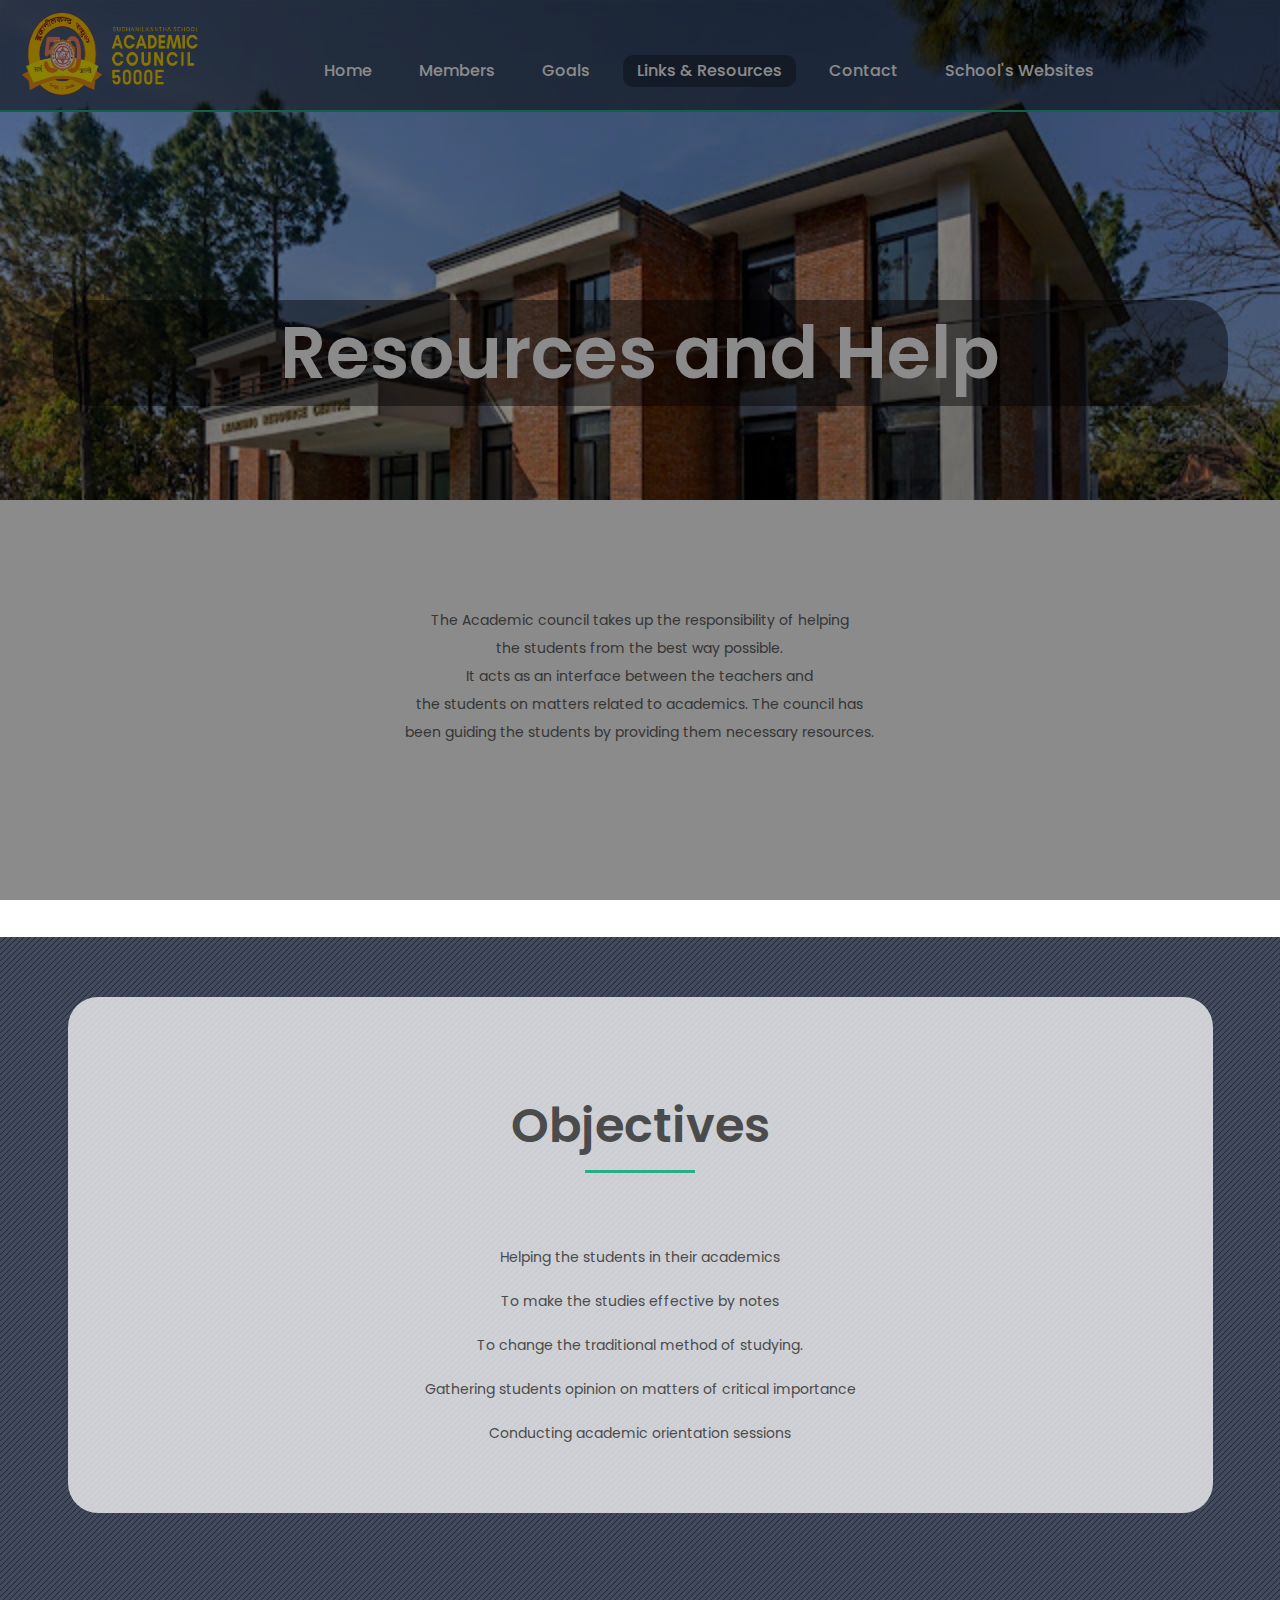
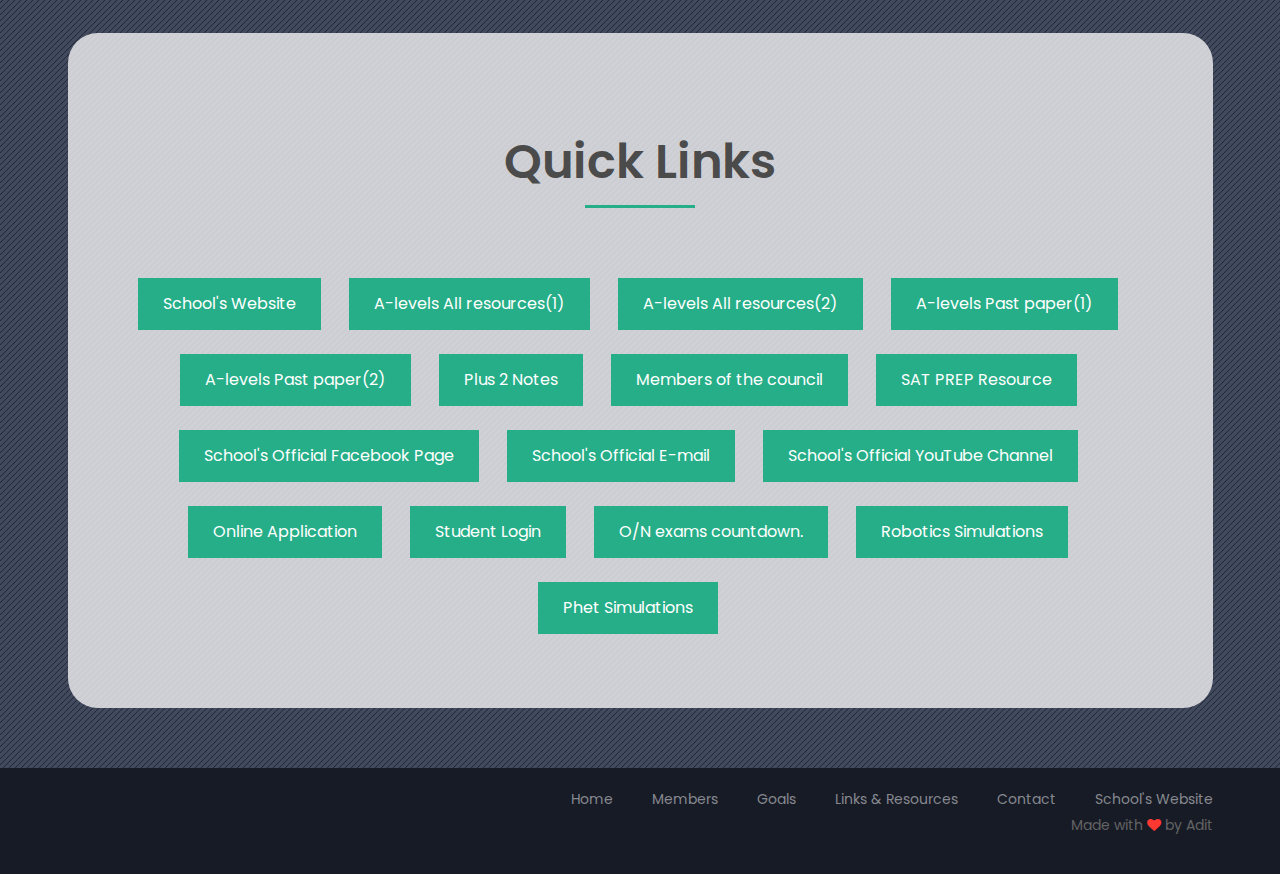
==== commit f1b62531: "Update about.html" ====
--- a/about.html
+++ b/about.html
@@ -194,6 +194,7 @@
               Members of the council
             </button>
           </a>
+	<a href="https://bnksedunp-my.sharepoint.com/:f:/g/personal/4133e_bnks_edu_np/Ev36L9X8fD9Kuz08mFQ70G0B1fJq7pd_E9CkpZ6UInc9xg?e=Ve2J18"<button class="site-btn sb-c3 mr-4 mb-4"> SAT PREP Resource </button> </a>
           <a href="https://www.facebook.com/bnksofficial">
             <button class="site-btn sb-c3 mr-4 mb-4">
               School's Official Facebook Page
